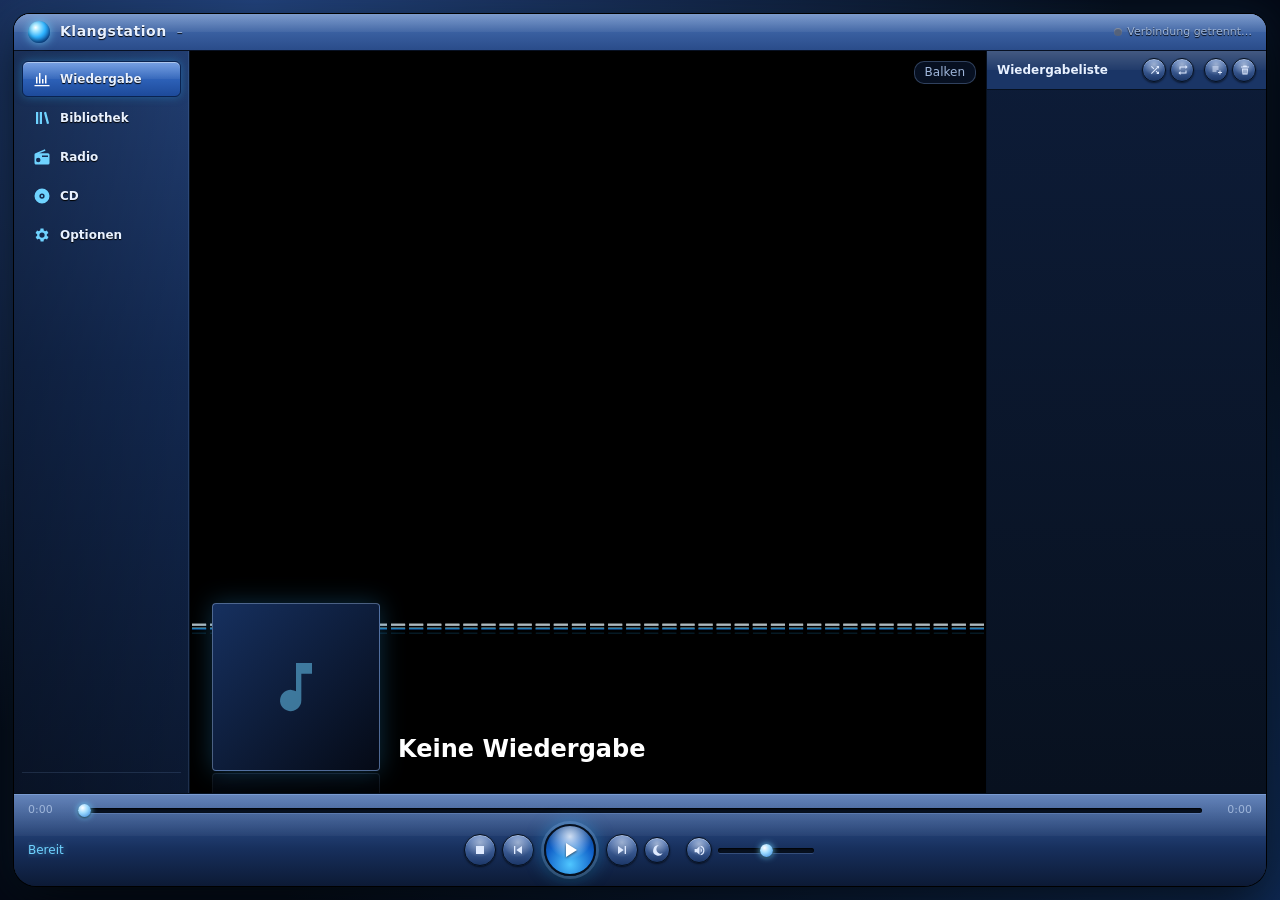
==== web/index.html @ b6ae02f6 "Hilfe als eigener Reiter unter Optionen Aufklappbare Themen zu allen Funktionen, Geraetename wird ei" ====
<!doctype html>
<html lang="de">
<head>
<meta charset="utf-8">
<meta name="viewport" content="width=device-width, initial-scale=1, viewport-fit=cover">
<meta name="theme-color" content="#0e1e3d">
<title>Klangstation</title>
<link rel="icon" href="img/icon.svg" type="image/svg+xml">
<link rel="manifest" href="manifest.json">
<link rel="apple-touch-icon" href="img/icon-180.png">
<meta name="apple-mobile-web-app-title" content="Klangstation">
<meta name="apple-mobile-web-app-capable" content="yes">
<meta name="mobile-web-app-capable" content="yes">
<meta name="apple-mobile-web-app-status-bar-style" content="black">
<link rel="stylesheet" href="css/style.css">
<link rel="stylesheet" href="css/theme-aero.css">
<link rel="stylesheet" href="css/theme-dunkel.css">
<link rel="stylesheet" href="css/theme-nacht.css">
<link rel="stylesheet" href="css/theme-winamp.css">
<link rel="stylesheet" href="css/theme-hifi.css">
<link rel="stylesheet" href="css/theme-aqua.css">
<link rel="stylesheet" href="css/theme-luna.css">
<script>try {
  let t = localStorage.getItem("ks-theme") || "classic";
  if (t === "auto") t = matchMedia("(prefers-color-scheme: dark)").matches ? "nacht" : "classic";
  document.documentElement.dataset.theme = t;
} catch (e) { /* privat */ }</script>
</head>
<body>
<svg width="0" height="0" style="position:absolute" aria-hidden="true">
  <defs>
    <symbol id="i-play" viewBox="0 0 24 24"><path d="M8 5v14l11-7z" fill="currentColor"/></symbol>
    <symbol id="i-pause" viewBox="0 0 24 24"><path d="M6 5h4v14H6zM14 5h4v14h-4z" fill="currentColor"/></symbol>
    <symbol id="i-stop" viewBox="0 0 24 24"><path d="M6 6h12v12H6z" fill="currentColor"/></symbol>
    <symbol id="i-prev" viewBox="0 0 24 24"><path d="M6 6h2v12H6zm3.5 6 8.5 6V6z" fill="currentColor"/></symbol>
    <symbol id="i-next" viewBox="0 0 24 24"><path d="M16 6h2v12h-2zM6 18l8.5-6L6 6z" fill="currentColor"/></symbol>
    <symbol id="i-shuffle" viewBox="0 0 24 24"><path d="M10.6 9.2 5.4 4 4 5.4l5.2 5.2zM14.5 4l2 2L4 18.6 5.4 20 18 7.5l2 2V4zm.3 9.4-1.4 1.4 3.1 3.1-2 2H20v-5.5l-2 2z" fill="currentColor"/></symbol>
    <symbol id="i-repeat" viewBox="0 0 24 24"><path d="M7 7h10v3l4-4-4-4v3H5v6h2zm10 10H7v-3l-4 4 4 4v-3h12v-6h-2z" fill="currentColor"/></symbol>
    <symbol id="i-vol" viewBox="0 0 24 24"><path d="M3 9v6h4l5 5V4L7 9zm13.5 3A4.5 4.5 0 0 0 14 8v8a4.5 4.5 0 0 0 2.5-4zM14 3.2v2.1a7 7 0 0 1 0 13.4v2.1a9 9 0 0 0 0-17.6z" fill="currentColor"/></symbol>
    <symbol id="i-mute" viewBox="0 0 24 24"><path d="M3 9v6h4l5 5V4L7 9zm18.4 6L19 12.6l2.4-2.4-1.4-1.4-2.4 2.4-2.4-2.4-1.4 1.4 2.4 2.4-2.4 2.4 1.4 1.4 2.4-2.4 2.4 2.4z" fill="currentColor"/></symbol>
    <symbol id="i-now" viewBox="0 0 24 24"><path d="M4 18h2V9H4zm4 0h2V4H8zm4 0h2v-6h-2zm4 0h2V7h-2zM2 20h20v1.5H2z" fill="currentColor"/></symbol>
    <symbol id="i-lib" viewBox="0 0 24 24"><path d="M4 4h3v16H4zm5 0h3v16H9zm5.5.6 2.9-.8 4.1 15.4-2.9.8z" fill="currentColor"/></symbol>
    <symbol id="i-radio" viewBox="0 0 24 24"><path d="M20 7H8.3l8.3-3.4-.7-1.8L3.3 7A2 2 0 0 0 2 9v11c0 1.1.9 2 2 2h16a2 2 0 0 0 2-2V9a2 2 0 0 0-2-2zM7 19a3 3 0 1 1 0-6 3 3 0 0 1 0 6zm13-7h-8v-2h8z" fill="currentColor"/></symbol>
    <symbol id="i-cd" viewBox="0 0 24 24"><path d="M12 2a10 10 0 1 0 0 20 10 10 0 0 0 0-20zm0 13.5a3.5 3.5 0 1 1 0-7 3.5 3.5 0 0 1 0 7zm0-5a1.5 1.5 0 1 0 0 3 1.5 1.5 0 0 0 0-3z" fill="currentColor"/></symbol>
    <symbol id="i-gear" viewBox="0 0 24 24"><path d="M19.4 13a7.6 7.6 0 0 0 0-2l2.1-1.6-2-3.5-2.5 1a7.4 7.4 0 0 0-1.7-1L15 3.3h-4l-.4 2.6a7.4 7.4 0 0 0-1.7 1l-2.5-1-2 3.5L6.6 11a7.6 7.6 0 0 0 0 2l-2.1 1.6 2 3.5 2.5-1c.5.4 1.1.7 1.7 1l.4 2.6h4l.4-2.6c.6-.3 1.2-.6 1.7-1l2.5 1 2-3.5zM13 15.5a3.5 3.5 0 1 1 0-7 3.5 3.5 0 0 1 0 7z" fill="currentColor" transform="translate(-1 0)"/></symbol>
    <symbol id="i-star" viewBox="0 0 24 24"><path d="m12 17.3 6.2 3.7-1.6-7 5.4-4.7-7.2-.6L12 2 9.2 8.7 2 9.3l5.4 4.7-1.6 7z" fill="currentColor"/></symbol>
    <symbol id="i-eject" viewBox="0 0 24 24"><path d="M5 17h14v2H5zm7-12-7 10h14z" fill="currentColor"/></symbol>
    <symbol id="i-plus" viewBox="0 0 24 24"><path d="M11 5h2v6h6v2h-6v6h-2v-6H5v-2h6z" fill="currentColor"/></symbol>
    <symbol id="i-x" viewBox="0 0 24 24"><path d="m6.4 5 5.6 5.6L17.6 5 19 6.4 13.4 12l5.6 5.6-1.4 1.4-5.6-5.6L6.4 19 5 17.6 10.6 12 5 6.4z" fill="currentColor"/></symbol>
    <symbol id="i-folder" viewBox="0 0 24 24"><path d="M10 4H4a2 2 0 0 0-2 2v12c0 1.1.9 2 2 2h16a2 2 0 0 0 2-2V8a2 2 0 0 0-2-2h-8z" fill="currentColor"/></symbol>
    <symbol id="i-usb" viewBox="0 0 24 24"><path d="M15 7v4h1v2h-3V5h2l-3-4-3 4h2v8H8v-2.1A2 2 0 1 0 6 11v2a2 2 0 0 0 2 2h3v3.1a2.5 2.5 0 1 0 2 0V15h3a2 2 0 0 0 2-2v-2h1V7z" fill="currentColor"/></symbol>
    <symbol id="i-bt" viewBox="0 0 24 24"><path d="M17.7 7.7 12 2h-1v7.6L6.4 5 5 6.4l5.6 5.6L5 17.6 6.4 19l4.6-4.6V22h1l5.7-5.7-4.3-4.3zM13 5.8l1.9 1.9L13 9.6zm1.9 10.5L13 18.2v-3.8z" fill="currentColor"/></symbol>
    <symbol id="i-list" viewBox="0 0 24 24"><path d="M3 5h12v2H3zm0 4h12v2H3zm0 4h8v2H3zm13 0v-2h2v2h3v2h-3v3h-2v-3h-3v-2z" fill="currentColor"/></symbol>
    <symbol id="i-net" viewBox="0 0 24 24"><path d="M4 4h16v8H4zm2 2v4h12V6zm5 8h2v3h4v2H7v-2h4z" fill="currentColor"/></symbol>
    <symbol id="i-rip" viewBox="0 0 24 24"><path d="M11 2h2v9.2l3.3-3.3 1.4 1.4L12 15 6.3 9.3l1.4-1.4 3.3 3.3zM4 17h16v5H4zm2 2v1h12v-1z" fill="currentColor"/></symbol>
    <symbol id="i-moon" viewBox="0 0 24 24"><path d="M14.5 2.5A9.5 9.5 0 1 0 21.5 17 7.6 7.6 0 0 1 14.5 2.5z" fill="currentColor"/></symbol>
    <symbol id="i-alarm" viewBox="0 0 24 24"><path d="M12 4a8.5 8.5 0 1 0 0 17 8.5 8.5 0 0 0 0-17zm0 15a6.5 6.5 0 1 1 0-13 6.5 6.5 0 0 1 0 13zm1-11h-2v5.4l3.8 2.3 1-1.6-2.8-1.7zM7.1 2.3 2.3 6.1 1 4.6 5.8.8zM22.9 4.6l-1.3 1.5-4.7-3.8L18.2.8z" fill="currentColor"/></symbol>
    <symbol id="i-save" viewBox="0 0 24 24"><path d="M3 5h12v2H3zm0 4h12v2H3zm0 4h8v2H3zm14 0h2v3h3v2h-3v3h-2v-3h-3v-2h3z" fill="currentColor"/></symbol>
    <symbol id="i-trash" viewBox="0 0 24 24"><path d="M9 3h6l1 2h4v2H4V5h4zM6 9h12l-1 12H7zm3 2v8h2v-8zm4 0v8h2v-8z" fill="currentColor"/></symbol>
    <symbol id="i-note" viewBox="0 0 24 24"><path d="M12 3v10.6A4 4 0 1 0 14 17V7h4V3z" fill="currentColor"/></symbol>
  </defs>
</svg>

<div class="wmp" id="app">
  <header class="titlebar">
    <div class="orb" aria-hidden="true"></div>
    <div class="titletext">
      <strong>Klangstation</strong>
      <span id="tb-device">–</span>
    </div>
    <div class="lamps" id="lamps" aria-label="Dienststatus"></div>
  </header>

  <div class="frame">
    <nav class="taskbar" id="taskbar">
      <a href="#now" data-view="now"><svg><use href="#i-now"/></svg><span>Wiedergabe</span></a>
      <a href="#library" data-view="library"><svg><use href="#i-lib"/></svg><span>Bibliothek</span></a>
      <a href="#radio" data-view="radio"><svg><use href="#i-radio"/></svg><span>Radio</span></a>
      <a href="#cd" data-view="cd"><svg><use href="#i-cd"/></svg><span>CD</span></a>
      <a href="#settings" data-view="settings"><svg><use href="#i-gear"/></svg><span>Optionen</span></a>
      <div class="taskbar-foot" id="tb-output"></div>
    </nav>

    <main class="content">
      <!-- ============ Wiedergabe ============ -->
      <section class="view" id="view-now">
        <div class="stage">
          <canvas id="vis"></canvas>
          <div class="stage-info">
            <div class="cover-wrap"><img id="np-art" alt="" hidden><div class="cover-fallback" id="np-fallback"><svg><use href="#i-note"/></svg></div></div>
            <div class="np-text">
              <div class="np-source" id="np-source"></div>
              <div class="np-title" id="np-title">Keine Wiedergabe</div>
              <div class="np-artist" id="np-artist"></div>
              <div class="np-album" id="np-album"></div>
              <div class="np-format" id="np-format"></div>
            </div>
          </div>
          <button class="vis-switch" id="vis-switch" title="Visualisierung wechseln">Balken</button>
        </div>
        <aside class="playlist-pane">
          <div class="pane-head">
            <span>Wiedergabeliste</span>
            <span class="pane-acts">
              <button class="tbtn small" id="b-shuffle" title="Zufällige Wiedergabe"><svg><use href="#i-shuffle"/></svg></button>
              <button class="tbtn small" id="b-repeat" title="Wiederholen"><svg><use href="#i-repeat"/></svg></button>
              <button class="tbtn small" id="q-save" title="Als Wiedergabeliste speichern"><svg><use href="#i-save"/></svg></button>
              <button class="tbtn small" id="q-clear" title="Liste leeren"><svg><use href="#i-trash"/></svg></button>
            </span>
          </div>
          <ol class="queue" id="queue"></ol>
        </aside>
      </section>

      <!-- ============ Bibliothek ============ -->
      <section class="view light" id="view-library" hidden>
        <div class="toolbar">
          <div class="seg" id="lib-tabs">
            <button data-tab="albums" class="on">Alben</button>
            <button data-tab="folders" title="Ordner und Laufwerke">Ordner</button>
            <button data-tab="playlists">Wiedergabelisten</button>
          </div>
          <input type="search" id="lib-search" placeholder="Bibliothek durchsuchen…" autocomplete="off">
          <button class="mini" id="lib-update" title="Bibliothek neu einlesen">Aktualisieren</button>
        </div>
        <div class="crumbs" id="lib-crumbs"></div>
        <div class="lib-body" id="lib-body"></div>
      </section>

      <!-- ============ Radio ============ -->
      <section class="view light" id="view-radio" hidden>
        <div class="toolbar">
          <div class="seg" id="radio-tabs">
            <button data-tab="favorites" class="on">Favoriten</button>
            <button data-tab="top">Beliebt</button>
            <button data-tab="genres">Genres</button>
          </div>
          <input type="search" id="radio-search" placeholder="Sender suchen…" autocomplete="off">
          <select id="radio-country" title="Land"><option value="">Alle Länder</option></select>
        </div>
        <div class="crumbs" id="radio-crumbs"></div>
        <div class="lib-body" id="radio-body"></div>
        <div class="credit">Senderdaten: <a href="https://www.radio-browser.info" target="_blank" rel="noopener">radio-browser.info</a></div>
      </section>

      <!-- ============ CD ============ -->
      <section class="view light" id="view-cd" hidden>
        <div class="cd-head">
          <div class="cd-art"><img id="cd-art" alt="" hidden><svg id="cd-art-fallback"><use href="#i-cd"/></svg></div>
          <div class="cd-meta">
            <h2 id="cd-title">Audio-CD</h2>
            <div id="cd-artist"></div>
            <div class="cd-status" id="cd-status"></div>
            <div class="cd-actions">
              <button class="btn primary" id="cd-play"><svg><use href="#i-play"/></svg>CD abspielen</button>
              <button class="btn" id="cd-eject"><svg><use href="#i-eject"/></svg>Auswerfen</button>
              <label class="check"><input type="checkbox" id="cd-autoplay"> Automatisch abspielen, wenn eine CD eingelegt wird</label>
            </div>
            <div class="cd-rip" id="cd-rip" hidden>
              <div class="rip-form" id="rip-form">
                <label>Als FLAC speichern auf <select id="rip-target"></select></label>
                <label class="check"><input type="checkbox" id="rip-eject"> Danach auswerfen</label>
                <button class="btn" id="rip-start"><svg><use href="#i-rip"/></svg>CD rippen</button>
              </div>
              <div class="rip-run" id="rip-run" hidden>
                <div class="scanbar"><i id="rip-bar"></i></div>
                <button class="btn" id="rip-cancel"><svg><use href="#i-x"/></svg>Abbrechen</button>
              </div>
              <small class="rip-note" id="rip-note"></small>
            </div>
          </div>
        </div>
        <div class="lib-body" id="cd-body"></div>
      </section>

      <!-- ============ Optionen ============ -->
      <section class="view light" id="view-settings" hidden>
        <div class="dialog">
          <div class="dlg-tabs" id="set-tabs">
            <button data-tab="out" class="on">Ausgabe</button>
            <button data-tab="svc">Dienste</button>
            <button data-tab="meta">CD &amp; Metadaten</button>
            <button data-tab="tv">Fernseher</button>
            <button data-tab="shares">Freigaben</button>
            <button data-tab="access">Zugang</button>
            <button data-tab="help">Hilfe</button>
            <button data-tab="about">Info</button>
          </div>
          <form class="dlg-body" id="settings-form" autocomplete="off">
            <fieldset data-pane="out">
              <legend>Audiogerät</legend>
              <p class="hint">Wähle, wo der Ton herauskommen soll. Alle Quellen (Bibliothek, Radio, CD, AirPlay, Spotify) verwenden dieses Gerät.</p>
              <div id="out-list" class="out-list"></div>
              <label class="check"><input type="checkbox" name="bitperfect"> Bit-perfekt (keine Umrechnung, Lautstärke nur am Verstärker)</label>
              <h4 class="subhead">Wiedergabe (Bibliothek, Radio, CD)</h4>
              <label class="field">Lautstärke angleichen
                <select name="loudness"><option value="off">Aus</option><option value="replaygain">Nach ReplayGain-Werten der Dateien</option><option value="dynamic">Dynamisch (auch ohne ReplayGain)</option></select>
              </label>
              <p class="hint">ReplayGain gleicht Alben und Titel ohne Klangveränderung an, wirkt aber nur bei Dateien, in denen die Werte stehen (z. B. von foobar2000, beets oder MusicBrainz Picard berechnet). „Dynamisch“ regelt laufend nach und hebt leise Stellen an.</p>
              <label class="field">Überblenden zwischen Titeln
                <select name="crossfade"><option value="0">Aus (lückenlos)</option><option value="2">2 Sekunden</option><option value="5">5 Sekunden</option><option value="10">10 Sekunden</option></select>
              </label>
              <p class="hint">Bei „Bit-perfekt“ ist beides aus.</p>
              <h4 class="subhead">Auf diesem Gerät</h4>
              <label class="field">Erscheinungsbild
                <select id="theme-select"><option value="auto">Automatisch (Klassisch, bei dunklem System Nacht)</option><option value="classic">Klassisch (Media Player der 2000er)</option><option value="aero">Frutiger Aero</option><option value="nacht">Nacht (dunkel, gedämpft)</option><option value="winamp">Winamp Classic</option><option value="aqua">Aqua (Mac OS X, gebürstetes Metall)</option><option value="hifi">Hi-Fi-Anlage (Holz, Bernstein, VU-Meter)</option><option value="luna">Luna (Windows XP)</option></select>
              </label>
              <label class="check"><input type="checkbox" id="lock-controls"> Titel und Tasten im Sperrbildschirm und Kontrollzentrum zeigen</label>
              <p class="hint">Gilt nur für diesen Browser. Das Handy zeigt die Steuerung nur, solange die Seite etwas abspielt – darum läuft eine stille Tonspur mit, solange Bibliothek, Radio oder CD spielen. Bei AirPlay und Bluetooth bleibt sie aus.</p>
            </fieldset>
            <fieldset data-pane="svc" hidden>
              <legend>Gerät &amp; Dienste</legend>
              <label class="field">Gerätename (für AirPlay, Spotify, UPnP und Bluetooth)<input name="device_name" maxlength="40" required></label>
              <label class="check"><input type="checkbox" name="airplay_enabled"> Apple AirPlay-Empfänger</label>
              <label class="check"><input type="checkbox" name="spotify_enabled"> Spotify Connect (Premium-Konto in der Spotify-App erforderlich)</label>
              <label class="field">Spotify-Qualität
                <select name="spotify_bitrate"><option value="96">Niedrig (96 kbit/s)</option><option value="160">Normal (160 kbit/s)</option><option value="320">Hoch (320 kbit/s)</option></select>
              </label>
              <label class="check"><input type="checkbox" name="upnp_enabled"> UPnP/DLNA-Empfänger (z. B. für BubbleUPnP, Hi-Fi Cast, Windows „Wiedergeben auf“)</label>
              <label class="check"><input type="checkbox" name="bluetooth_enabled"> Bluetooth-Empfänger</label>
              <div class="bt-box" id="bt-box"></div>
              <div id="svc-list" class="svc-list"></div>
            </fieldset>
            <fieldset data-pane="meta" hidden>
              <legend>CD &amp; Online-Metadaten</legend>
              <label class="check"><input type="checkbox" name="cd_autoplay"> Audio-CD beim Einlegen automatisch abspielen</label>
              <label class="check"><input type="checkbox" name="metadata_online"> Titel und Cover von MusicBrainz / Cover Art Archive laden</label>
              <label class="field">Kontakt für MusicBrainz (E-Mail oder URL, empfohlen)
                <input name="musicbrainz_contact" maxlength="200" placeholder="du@example.org">
              </label>
              <p class="hint">MusicBrainz bittet um einen Kontakt im User-Agent. Anfragen werden auf eine pro Sekunde begrenzt und dauerhaft zwischengespeichert.</p>
              <label class="field">Standardland für Radio
                <select name="radio_country" id="set-country"><option value="">Alle</option></select>
              </label>
            </fieldset>
            <fieldset data-pane="tv" hidden>
              <legend>„Läuft gerade“-Bildschirm</legend>
              <label class="check"><input type="checkbox" name="tv_enabled"> Am HDMI-Ausgang Cover, Titel und Fortschritt im Vollbild zeigen</label>
              <label class="field">Erscheinungsbild des Bildschirms
                <select name="tv_theme"><option value="classic">Klassisch (Media Player der 2000er)</option><option value="aero">Frutiger Aero</option><option value="nacht">Nacht (dunkel, gedämpft)</option><option value="winamp">Winamp Classic</option><option value="aqua">Aqua (Mac OS X, gebürstetes Metall)</option><option value="hifi">Hi-Fi-Anlage (Holz, Bernstein, VU-Meter)</option><option value="luna">Luna (Windows XP)</option></select>
              </label>
              <label class="check"><input type="checkbox" name="tv_lyrics"> Liedtexte mitlaufen lassen (aus einer .lrc-Datei neben dem Titel oder von LRCLIB, wenn Online-Metadaten an sind)</label>
              <label class="check"><input type="checkbox" name="tv_history"> Im Ruhezustand die zuletzt gehörten Cover zeigen</label>
              <label class="field">Wetter im Ruhezustand für (Ort, leer = aus)
                <input name="weather_place" maxlength="80" placeholder="z. B. Leipzig">
              </label>
              <p class="hint">Ohne Wiedergabe zeigt der Bildschirm Uhr, Datum, den nächsten Wecker und – wenn ein Ort eingetragen und Online-Metadaten an sind – das Wetter von <a href="https://open-meteo.com" target="_blank" rel="noopener">Open-Meteo</a>.</p>
              <p class="hint">Auch in jedem Browser erreichbar unter <a href="/tv" target="_blank" rel="noopener">/tv</a>, z. B. für ein Tablet an der Wand. Am Pi schließt Alt+F4 den Bildschirm.</p>
              <button type="button" class="btn" id="tv-show">Jetzt am HDMI-Ausgang anzeigen</button>
              <h4 class="subhead">HDMI-CEC</h4>
              <label class="check"><input type="checkbox" name="cec_enabled"> HDMI-CEC verwenden (Fernseher/AV-Receiver steuern, TV-Fernbedienung nutzen)</label>
              <label class="check"><input type="checkbox" name="cec_tv_on"> Beim Abspielen Fernseher einschalten und auf den Pi umschalten</label>
              <label class="check"><input type="checkbox" name="cec_pause_on_tv_off"> Wiedergabe pausieren, wenn der Fernseher ausgeschaltet wird</label>
              <label class="field">Fernseher ausschalten nach Stille
                <select name="cec_standby_minutes"><option value="0">Nie</option><option value="5">5 Minuten</option><option value="10">10 Minuten</option><option value="30">30 Minuten</option><option value="60">60 Minuten</option></select>
              </label>
              <p class="hint">Ausgeschaltet wird nur ein Fernseher, den Klangstation selbst eingeschaltet hat.</p>
              <p class="cec-status" id="cec-status"></p>
            </fieldset>
            <fieldset data-pane="shares" hidden>
              <legend>Netzwerkfreigaben</legend>
              <p class="hint">Musik von einem NAS oder PC im Netzwerk (Windows-Freigabe/SMB oder NFS). Sie erscheint danach in der Bibliothek unter „Ordner“.</p>
              <div id="share-list" class="share-list"></div>
              <div class="share-form" id="share-form">
                <label class="field">Name<input data-f="name" maxlength="40" placeholder="NAS Musik"></label>
                <label class="field">Art
                  <select data-f="type"><option value="smb">Windows-Freigabe / SMB</option><option value="nfs">NFS</option></select>
                </label>
                <label class="field">Server<input data-f="host" placeholder="nas.local oder 192.168.1.10"></label>
                <label class="field">Freigabe / Pfad<input data-f="path" placeholder="Musik"></label>
                <label class="field smb-only">Benutzer (leer = Gast)<input data-f="user" autocomplete="off"></label>
                <label class="field smb-only">Passwort<input data-f="password" type="password" autocomplete="new-password"></label>
                <button type="button" class="btn primary" id="share-add">Freigabe einbinden</button>
              </div>
            </fieldset>
            <fieldset data-pane="access" hidden>
              <legend>Zugangsschutz</legend>
              <p id="auth-state" class="auth-state"></p>
              <label class="field">Schützen
                <select id="auth-scope">
                  <option value="settings">Nur Optionen, Bluetooth-Kopplung und Freigaben</option>
                  <option value="all">Die gesamte Oberfläche</option>
                </select>
              </label>
              <label class="field">Neues Passwort (mind. 6 Zeichen)<input type="password" id="auth-pw" autocomplete="new-password"></label>
              <label class="field">Passwort wiederholen<input type="password" id="auth-pw2" autocomplete="new-password"></label>
              <div class="auth-buttons">
                <button type="button" class="btn primary" id="auth-set">Passwort speichern</button>
                <button type="button" class="btn" id="auth-remove">Schutz entfernen</button>
                <button type="button" class="btn" id="auth-logout">Abmelden</button>
              </div>
              <p class="hint">Die Verbindung ist unverschlüsseltes HTTP. Das Passwort schützt vor Mitbewohnern und Gästen im WLAN, nicht vor jemandem, der den Netzwerkverkehr mitschneidet. Vergessen? Am Pi: <code>sudo /opt/klangstation/system/ks-reset-password</code></p>
            </fieldset>
            <fieldset data-pane="help" class="help" hidden>
              <legend>Hilfe</legend>
              <p class="hint">Tippe auf ein Thema, um es aufzuklappen.</p>
              <details>
                <summary>Erste Schritte</summary>
                <ul>
                  <li>Klangstation spielt die Musik auf dem Gerät, an dem die Lautsprecher hängen, nicht im Handy oder PC. Handy und PC sind nur die Fernbedienung, beliebig viele gleichzeitig.</li>
                  <li>Unter <b>Optionen › Ausgabe</b> wählst du, wo der Ton herauskommt (Klinke, HDMI, USB-DAC …).</li>
                  <li>Musik kommt aus der <b>Bibliothek</b> (USB-Sticks, Netzwerkfreigaben, gerippte CDs), aus dem <b>Radio</b>, von einer <b>CD</b> oder vom Handy über AirPlay, Spotify, UPnP oder Bluetooth.</li>
                  <li>Die Lämpchen oben rechts zeigen, welche Dienste laufen; das leuchtende spielt gerade.</li>
                </ul>
              </details>
              <details>
                <summary>Wiedergabe und Wiedergabeliste</summary>
                <ul>
                  <li><b>Wiedergabe</b> zeigt Cover, Titel und die aktuelle Wiedergabeliste. Ein Tipp auf einen Eintrag spielt ihn, das ✕ entfernt ihn.</li>
                  <li>Die Knöpfe über der Liste: <b>Zufall</b>, <b>Wiederholen</b>, <b>Speichern</b> (als eigene Wiedergabeliste, findest du in der Bibliothek) und <b>Leeren</b>.</li>
                  <li>Unten: Zurück, Wiedergabe/Pause, Weiter, Mond (Schlummer-Timer und Wecker) und die Lautstärke. Über den Balken darüber spulst du.</li>
                  <li>Am Desktop schaltet der Knopf oben rechts im Bild die Visualisierung um. Sie ist nur Stimmung, keine echte Analyse – der Ton läuft ja auf dem Gerät.</li>
                  <li>AirPlay und Spotify steuerst du in der App auf dem Handy, dort auch die Lautstärke. Bei Bluetooth gehen Pause und Weiter auch hier.</li>
                </ul>
              </details>
              <details>
                <summary>Bibliothek</summary>
                <ul>
                  <li><b>Alben</b> zeigt alles nach Cover, <b>Ordner</b> die Laufwerke und Freigaben so, wie sie gespeichert sind, <b>Wiedergabelisten</b> deine gespeicherten Listen.</li>
                  <li>Neben jedem Titel: ▶ spielt ab hier, <b>+</b> hängt an die laufende Liste an, das Listen-Symbol legt ihn in eine gespeicherte Wiedergabeliste.</li>
                  <li>Die Suche findet Titel, Interpreten und Alben.</li>
                  <li>USB-Sticks und -Platten werden beim Einstecken automatisch eingelesen (nur lesend). „Aktualisieren“ liest alles neu ein, falls etwas fehlt.</li>
                </ul>
              </details>
              <details>
                <summary>Radio</summary>
                <ul>
                  <li><b>Beliebt</b> und <b>Genres</b> listen Sender aus radio-browser.info, die Suche findet Sender nach Namen, das Feld daneben grenzt auf ein Land ein.</li>
                  <li>Der Stern macht einen Sender zum <b>Favoriten</b>. Favoriten funktionieren auch, wenn der Senderdienst gestört ist, und dienen als Wecker-Sender.</li>
                  <li>Bricht das Internet weg, verbindet Klangstation von selbst neu, sobald es zurück ist.</li>
                </ul>
              </details>
              <details>
                <summary>CD abspielen und rippen</summary>
                <ul>
                  <li>Lege die CD ins Laufwerk. Titel und Cover kommen von MusicBrainz (wenn Online-Metadaten an sind). Ist MusicBrainz gerade nicht erreichbar, fragt Klangstation immer wieder nach, solange die CD drin ist.</li>
                  <li><b>CD abspielen</b> startet beim ersten Titel, ein Tipp auf einen Titel spielt ab dort. Auf Wunsch spielt jede CD beim Einlegen von selbst.</li>
                  <li><b>Rippen</b> speichert die CD verlustfrei als FLAC mit Titeln und Cover, im internen Speicher oder auf einem USB-Stick. Danach steht sie in der Bibliothek. Ist der Stick voll oder abgezogen, landet das Album im internen Speicher.</li>
                  <li>„Abbrechen“ verwirft das angefangene Album. Private Kopien eigener CDs sind erlaubt, solange kein Kopierschutz umgangen wird.</li>
                </ul>
              </details>
              <details>
                <summary>Vom Handy streamen: AirPlay, Spotify, UPnP, Bluetooth</summary>
                <ul>
                  <li><b>AirPlay</b> (iPhone, iPad, Mac): im Kontrollzentrum oder in der App auf das AirPlay-Symbol tippen und <span class="help-name">Klangstation</span> wählen.</li>
                  <li><b>Spotify</b> (Premium): in der Spotify-App unten auf das Gerätesymbol tippen und <span class="help-name">Klangstation</span> wählen. Keine Anmeldung hier nötig.</li>
                  <li><b>UPnP/DLNA</b>: in Apps wie BubbleUPnP, mconnect oder Hi-Fi Cast bzw. unter Windows mit „Wiedergeben auf“ das Gerät als Ziel wählen.</li>
                  <li><b>Bluetooth</b>: unter <b>Optionen › Dienste</b> „Neues Gerät koppeln“ drücken, dann innerhalb von zwei Minuten am Handy in den Bluetooth-Einstellungen <span class="help-name">Klangstation</span> wählen. Danach verbindet sich das Handy einfach wieder.</li>
                  <li>Wer zuletzt Play drückt, übernimmt – die vorherige Quelle hält an. Ein bloß verbundenes, pausiertes Handy unterbricht nichts.</li>
                  <li>Den Namen, unter dem Klangstation überall erscheint, änderst du unter <b>Optionen › Dienste</b>; dort lassen sich die Dienste auch einzeln abschalten.</li>
                </ul>
              </details>
              <details>
                <summary>Schlummer-Timer und Wecker</summary>
                <ul>
                  <li>Der <b>Mond</b> in der Leiste unten öffnet beides.</li>
                  <li><b>Schlummer-Timer</b>: 15 bis 90 Minuten oder bis zum Ende des Titels. Die letzten 30 Sekunden werden leiser, dann hält die Musik an. Die Restzeit steht unten und auf dem Fernseher.</li>
                  <li><b>Wecker</b>: Uhrzeit, Wochentage (keine = nur einmal), was spielen soll (Radio-Favorit, Wiedergabeliste oder Bibliothek im Zufall) und wie laut. Er beginnt leise und wird über zwei Minuten lauter; drehst du an der Lautstärke, hört er damit auf.</li>
                  <li>Spielt der Sender nicht, kommt Musik aus der Bibliothek. Läuft schon Musik, bleibt der Wecker still. „Test“ löst ihn sofort aus.</li>
                </ul>
              </details>
              <details>
                <summary>Fernseher: „Läuft gerade“</summary>
                <ul>
                  <li>Am HDMI-Ausgang zeigt Klangstation Cover, Titel und Fortschritt im Vollbild, auf Wunsch mit mitlaufendem Liedtext. Ohne Musik erscheinen Uhr, Datum, nächster Wecker, Wetter und die zuletzt gehörten Cover.</li>
                  <li>Einstellungen und eigenes Erscheinungsbild dafür unter <b>Optionen › Fernseher</b>. Dieselbe Anzeige gibt es in jedem Browser unter <a href="/tv" target="_blank" rel="noopener">/tv</a>, etwa für ein Tablet an der Wand.</li>
                  <li><b>HDMI-CEC</b>: Klangstation schaltet den Fernseher beim Abspielen ein, die TV-Fernbedienung steuert die Wiedergabe, und nach einer Weile Stille geht er wieder aus. Am Fernseher muss CEC eingeschaltet sein (Samsung „Anynet+“, LG „SimpLink“, Sony „Bravia Sync“, Philips „EasyLink“).</li>
                </ul>
              </details>
              <details>
                <summary>Klang: Ausgabe, Lautstärke angleichen, Überblenden</summary>
                <ul>
                  <li><b>Ausgabe</b>: Hinter HDMI-Ausgängen steht, ob dort ein Gerät hängt. Ohne Auswahl nimmt Klangstation zuerst einen USB-DAC, dann HDMI mit Fernseher, dann die Klinke. Beim Wechsel spielt die Musik nach wenigen Sekunden weiter.</li>
                  <li><b>Bit-perfekt</b> gibt die Dateien unverändert an den DAC weiter; die Lautstärke regelst du dann am Verstärker.</li>
                  <li><b>Lautstärke angleichen</b>: „ReplayGain“ nutzt in den Dateien gespeicherte Werte und verändert den Klang nicht; „Dynamisch“ regelt laufend nach, auch ohne diese Werte.</li>
                  <li><b>Überblenden</b> lässt Titel 2 bis 10 Sekunden ineinander laufen; „Aus“ spielt lückenlos.</li>
                </ul>
              </details>
              <details>
                <summary>Handy: als App und im Sperrbildschirm</summary>
                <ul>
                  <li><b>Als App</b>: in Safari „Teilen › Zum Home-Bildschirm“, in Chrome „Zum Startbildschirm hinzufügen“. Klangstation öffnet sich dann ohne Browserleisten.</li>
                  <li><b>Sperrbildschirm</b>: unter <b>Optionen › Ausgabe › Auf diesem Gerät</b> einschalten. Dann siehst du Titel, Cover und Tasten im Sperrbildschirm, solange Bibliothek, Radio oder CD spielen.</li>
                  <li>Das <b>Erscheinungsbild</b> stellst du dort ebenfalls ein, für jedes Handy und jeden PC getrennt. „Automatisch“ wird dunkel, wenn das Handy dunkel eingestellt ist.</li>
                </ul>
              </details>
              <details>
                <summary>Netzwerkfreigaben (NAS, PC)</summary>
                <ul>
                  <li>Unter <b>Optionen › Freigaben</b> Server (Name oder IP-Adresse), Freigabe und bei Bedarf Benutzer und Passwort eintragen. Bei Synology und Windows ist das „SMB“.</li>
                  <li>Klangstation hängt die Freigabe nur lesend ein und liest sie ein; der Fortschritt steht als Balken in der Liste. Danach findest du sie in der Bibliothek unter „Ordner“.</li>
                  <li>Ist der Server kurz weg, hält die Musik an und spielt danach an derselben Stelle weiter.</li>
                </ul>
              </details>
              <details>
                <summary>Zugangsschutz</summary>
                <ul>
                  <li>Unter <b>Optionen › Zugang</b> legst du ein Passwort fest – nur für die Optionen oder für die ganze Oberfläche.</li>
                  <li>Der Fernseher am Gerät selbst braucht nie ein Passwort.</li>
                  <li>Passwort vergessen? Am Gerät <code>sudo /opt/klangstation/system/ks-reset-password</code> ausführen.</li>
                </ul>
              </details>
              <details>
                <summary>Wenn etwas nicht klappt</summary>
                <ul>
                  <li><b>Kein Ton</b>: unter <b>Optionen › Ausgabe</b> den richtigen Ausgang wählen und die Lautstärke prüfen. HDMI-Monitore am Raspberry Pi müssen beim Einschalten schon angeschlossen sein.</li>
                  <li><b>Gerät taucht am Handy nicht auf</b> (AirPlay, Spotify): Handy und Klangstation müssen im selben WLAN sein; unter <b>Optionen › Dienste</b> prüfen, ob der Dienst läuft.</li>
                  <li><b>Radio-Suche geht nicht</b>: Der Senderdienst ist manchmal gestört. Favoriten spielen trotzdem.</li>
                  <li><b>CD wird nicht erkannt oder lässt sich nicht auswerfen</b>: Manche USB-Laufwerke brauchen mehr Strom (Y-Kabel oder Hub mit Netzteil).</li>
                  <li><b>Freigabe lässt sich nicht einbinden</b>: Die Meldung in der Liste nennt den Grund (Server weg, Zugangsdaten falsch, Freigabe unbekannt).</li>
                  <li>Weitere Hinweise stehen in der README des Projekts.</li>
                </ul>
              </details>
            </fieldset>
            <fieldset data-pane="about" hidden>
              <legend>Über Klangstation</legend>
              <p id="about-text"></p>
            </fieldset>
            <div class="dlg-buttons">
              <span class="save-msg" id="save-msg"></span>
              <button type="submit" class="btn primary">Übernehmen</button>
            </div>
          </form>
        </div>
      </section>
    </main>
  </div>

  <footer class="transport">
    <div class="seekrow">
      <span class="time" id="t-elapsed">0:00</span>
      <input type="range" id="seek" min="0" max="1000" value="0" aria-label="Position">
      <span class="time" id="t-total">0:00</span>
    </div>
    <div class="controls">
      <div class="mini-now" id="mini-now">
        <span class="ticker"><span id="mini-text">Bereit</span></span>
      </div>
      <div class="buttons">
        <button class="tbtn" id="b-stop" title="Stopp"><svg><use href="#i-stop"/></svg></button>
        <button class="tbtn" id="b-prev" title="Zurück"><svg><use href="#i-prev"/></svg></button>
        <button class="playorb" id="b-play" title="Wiedergabe"><svg><use href="#i-play" id="play-icon"/></svg></button>
        <button class="tbtn" id="b-next" title="Weiter"><svg><use href="#i-next"/></svg></button>
        <button class="tbtn small" id="b-timer" title="Schlummer-Timer &amp; Wecker"><svg><use href="#i-moon"/></svg></button>
        <div class="volume">
          <button class="tbtn small" id="b-mute" title="Stumm"><svg><use href="#i-vol" id="vol-icon"/></svg></button>
          <input type="range" id="vol" min="0" max="100" value="50" aria-label="Lautstärke">
        </div>
      </div>
      <div class="status-right" id="status-right"></div>
    </div>
  </footer>
</div>
<div class="toast" id="toast" role="status" hidden></div>

<div class="modal" id="login" hidden>
  <form class="modal-box" id="login-form">
    <div class="modal-title"><span class="orb"></span>Klangstation – Anmeldung</div>
    <div class="modal-body">
      <p id="login-msg">Bitte gib das Passwort ein.</p>
      <input type="password" id="login-pw" autocomplete="current-password" required>
      <p class="login-err" id="login-err"></p>
    </div>
    <div class="dlg-buttons">
      <button type="button" class="btn" id="login-cancel">Abbrechen</button>
      <button type="submit" class="btn primary">Anmelden</button>
    </div>
  </form>
</div>

<div class="modal" id="pl-pick" hidden>
  <div class="modal-box">
    <div class="modal-title"><span class="orb"></span>Zur Wiedergabeliste hinzufügen</div>
    <div class="modal-body">
      <div class="pl-pick-list" id="pl-pick-list"></div>
      <label class="field">Oder neue Liste<input id="pl-pick-new" maxlength="80" placeholder="Name der neuen Liste"></label>
    </div>
    <div class="dlg-buttons">
      <button type="button" class="btn" id="pl-pick-cancel">Abbrechen</button>
      <button type="button" class="btn primary" id="pl-pick-create">Neue Liste anlegen</button>
    </div>
  </div>
</div>
<div class="modal" id="timer-modal" hidden>
  <div class="modal-box wide">
    <div class="modal-title"><span class="orb"></span>Schlummer-Timer &amp; Wecker</div>
    <div class="modal-body">
      <h4 class="subhead first">Schlummer-Timer</h4>
      <div class="seg sleep-seg" id="sleep-seg">
        <button type="button" data-min="0">Aus</button>
        <button type="button" data-min="15">15</button>
        <button type="button" data-min="30">30</button>
        <button type="button" data-min="45">45</button>
        <button type="button" data-min="60">60</button>
        <button type="button" data-min="90">90 min</button>
        <button type="button" data-min="track">Titelende</button>
      </div>
      <p class="hint" id="sleep-state"></p>
      <h4 class="subhead">Wecker</h4>
      <div class="alarm-list" id="alarm-list"></div>
      <form class="alarm-form" id="alarm-form" autocomplete="off">
        <label class="field">Uhrzeit<input type="time" id="al-time" value="07:00" required></label>
        <label class="field">Spielen<select id="al-target"></select></label>
        <div class="field">Tage <small class="hint">(keiner = einmalig)</small>
          <div class="days" id="al-days"></div>
        </div>
        <label class="field">Ausschalten nach
          <select id="al-stop"><option value="0">Nie</option><option value="15">15 Minuten</option><option value="30">30 Minuten</option><option value="60" selected>1 Stunde</option><option value="120">2 Stunden</option></select>
        </label>
        <label class="field vol-field">Lautstärke <b id="al-vol-v">30 %</b><input type="range" id="al-vol" min="5" max="100" value="30"></label>
        <div class="alarm-buttons">
          <button type="submit" class="btn primary" id="al-save">Wecker anlegen</button>
          <button type="button" class="btn" id="al-cancel" hidden>Abbrechen</button>
        </div>
      </form>
      <p class="hint">Der Wecker wird langsam lauter. Läuft zur Weckzeit schon Musik, bleibt sie ungestört. Spielt der Sender nicht, kommt Musik aus der Bibliothek.</p>
    </div>
    <div class="dlg-buttons"><button type="button" class="btn" id="timer-close">Schließen</button></div>
  </div>
</div>
<script src="js/app.js"></script>
</body>
</html>
---- web/css/style.css ----
/* Klangstation – angelehnt an Media-Player-Skins der frühen 2000er:
   dunkles Chrom mit Glanzkanten, blaue Leuchtakzente, helle Listen mit Verlaufsköpfen. */
:root {
  --chrome-hi: #4a74b8;
  --chrome-top: #2a4c8a;
  --chrome-mid: #16305f;
  --chrome-low: #0b1830;
  --edge: #8fb3ea;
  --glow: #6fd3ff;
  --glow-strong: #2fb4ff;
  --ink: #e8f1ff;
  --ink-dim: #9fb6da;
  --list-bg: #ffffff;
  --list-alt: #eef3fb;
  --list-ink: #1b2a44;
  --list-dim: #5a6b86;
  --list-sel: #c9dcf7;
  --list-line: #c8d4e6;
  --head-top: #f6f9ff;
  --head-low: #cfdcf0;
  --accent: #2463c7;
  --ok: #3ddc68;
  --warn: #ffb02e;
  --off: #55627a;
  --radius: 10px;
  --font: Tahoma, Verdana, "Segoe UI", "DejaVu Sans", sans-serif;
  color-scheme: dark;
}

* { box-sizing: border-box; }
html, body { height: 100%; margin: 0; }
body {
  font: 12px/1.4 var(--font);
  color: var(--ink);
  background:
    radial-gradient(ellipse at 20% 0%, #23407a 0%, transparent 60%),
    radial-gradient(ellipse at 100% 100%, #102a55 0%, transparent 55%),
    #050a16;
  padding: 14px;
  overflow: hidden;
}
button, input, select { font: inherit; }
svg { width: 1em; height: 1em; }
[hidden] { display: none !important; }

/* ---------------------------------------------------------- Fenster */
.wmp {
  height: 100%;
  display: grid;
  grid-template-rows: auto 1fr auto;
  border-radius: 16px 16px 22px 22px;
  background: linear-gradient(180deg, var(--chrome-top), var(--chrome-mid) 40%, var(--chrome-low));
  box-shadow: 0 0 0 1px #000, inset 0 1px 0 rgba(255,255,255,.35), 0 18px 50px rgba(0,0,0,.7), 0 0 40px rgba(47,180,255,.12);
  overflow: hidden;
  max-width: 1400px;
  margin: 0 auto;
}

.titlebar {
  display: flex; align-items: center; gap: 10px;
  padding: 7px 14px;
  background: linear-gradient(180deg, rgba(255,255,255,.28), rgba(255,255,255,.05) 50%, transparent 51%), linear-gradient(180deg, var(--chrome-hi), var(--chrome-top));
  border-bottom: 1px solid #071022;
  text-shadow: 0 1px 1px #000;
}
.orb {
  width: 22px; height: 22px; border-radius: 50%; flex: none;
  background: radial-gradient(circle at 35% 30%, #fff 0, #bdf0ff 12%, #2fb4ff 45%, #0b4fa8 80%, #062a5c 100%);
  box-shadow: 0 0 10px rgba(111,211,255,.8), inset 0 -2px 4px rgba(0,0,0,.4);
}
.titletext { display: flex; align-items: baseline; gap: 10px; min-width: 0; }
.titletext strong { font-size: 14px; letter-spacing: .5px; }
.titletext span { color: var(--ink-dim); white-space: nowrap; overflow: hidden; text-overflow: ellipsis; }
.lamps { margin-left: auto; display: flex; gap: 10px; flex-wrap: wrap; justify-content: flex-end; }
.lamp { display: inline-flex; align-items: center; gap: 5px; color: var(--ink-dim); font-size: 11px; }
.lamp::before {
  content: ""; width: 8px; height: 8px; border-radius: 50%; background: var(--off);
  box-shadow: inset 0 1px 1px rgba(255,255,255,.3);
}
.lamp.on::before { background: var(--ok); box-shadow: 0 0 6px var(--ok); }
.lamp.active { color: var(--ink); }
.lamp.active::before { background: var(--glow); box-shadow: 0 0 8px var(--glow); }

.frame { display: grid; grid-template-columns: 176px 1fr; min-height: 0; }

/* ---------------------------------------------------------- Taskleiste */
.taskbar {
  display: flex; flex-direction: column; gap: 3px;
  padding: 10px 8px;
  background: linear-gradient(90deg, rgba(0,0,0,.35), rgba(0,0,0,.15));
  border-right: 1px solid #06101f;
  box-shadow: inset -1px 0 0 rgba(143,179,234,.15);
}
.taskbar a {
  display: flex; align-items: center; gap: 9px;
  padding: 8px 10px; border-radius: 6px;
  color: var(--ink); text-decoration: none; font-weight: bold;
  border: 1px solid transparent;
  text-shadow: 0 1px 1px #000;
}
.taskbar a svg { width: 18px; height: 18px; color: var(--glow); flex: none; }
.taskbar a:hover { background: rgba(111,211,255,.1); border-color: rgba(143,179,234,.3); }
.taskbar a.on {
  background: linear-gradient(180deg, rgba(255,255,255,.3), rgba(255,255,255,.05) 50%, transparent 51%), linear-gradient(180deg, #3d78d6, #1d4a9a);
  border-color: #0a2350;
  box-shadow: inset 0 1px 0 rgba(255,255,255,.4), 0 0 10px rgba(47,180,255,.35);
}
.taskbar a.on svg { color: #fff; }
.taskbar-foot { margin-top: auto; font-size: 11px; color: var(--ink-dim); padding: 8px 4px 2px; border-top: 1px solid rgba(143,179,234,.15); }

.content { position: relative; min-height: 0; min-width: 0; }
.view { position: absolute; inset: 0; display: flex; flex-direction: column; min-height: 0; overflow: hidden; }
.view.light { background: var(--list-bg); color: var(--list-ink); color-scheme: light; }

/* ---------------------------------------------------------- Wiedergabe */
#view-now { flex-direction: row; background: #000; }
.stage { position: relative; flex: 1; min-width: 0; overflow: hidden; }
#vis { position: absolute; inset: 0; width: 100%; height: 100%; display: block; }
.stage-info {
  position: absolute; left: 0; right: 0; bottom: 0;
  display: flex; align-items: flex-end; gap: 18px;
  padding: 22px;
  background: linear-gradient(180deg, transparent, rgba(0,0,0,.75) 60%);
}
.cover-wrap {
  width: 168px; height: 168px; flex: none; position: relative;
  -webkit-box-reflect: below 2px linear-gradient(transparent 70%, rgba(255,255,255,.25));
}
.cover-wrap img, .cover-fallback {
  width: 100%; height: 100%; object-fit: cover; border-radius: 4px;
  border: 1px solid rgba(143,179,234,.5);
  box-shadow: 0 0 24px rgba(47,180,255,.25);
}
.cover-fallback { display: grid; place-items: center; background: linear-gradient(135deg, #16305f, #050a16); }
.cover-fallback svg { width: 64px; height: 64px; color: rgba(111,211,255,.5); }
.np-text { min-width: 0; text-shadow: 0 1px 3px #000; }
.np-source {
  display: inline-block; margin-bottom: 6px; padding: 1px 8px; border-radius: 9px;
  font-size: 10px; font-weight: bold; letter-spacing: .6px; text-transform: uppercase;
  color: #001b2c; background: linear-gradient(180deg, #c6f1ff, var(--glow));
}
.np-source:empty { display: none; }
.np-title { font-size: 24px; font-weight: bold; color: #fff; overflow: hidden; text-overflow: ellipsis; white-space: nowrap; }
.np-artist { font-size: 16px; color: var(--glow); }
.np-album { font-size: 13px; color: var(--ink-dim); }
.np-format { font-size: 11px; color: #6c86ad; margin-top: 4px; }
.vis-switch {
  position: absolute; top: 10px; right: 10px;
  background: rgba(10,24,48,.7); color: var(--ink-dim);
  border: 1px solid rgba(143,179,234,.3); border-radius: 10px; padding: 2px 10px; cursor: pointer;
}
.vis-switch:hover { color: #fff; border-color: var(--glow); }

.playlist-pane {
  width: 280px; flex: none; display: flex; flex-direction: column; min-height: 0;
  background: linear-gradient(180deg, #0d1c38, #08111f);
  border-left: 1px solid #06101f;
}
.pane-head {
  display: flex; align-items: center; justify-content: space-between;
  padding: 7px 10px; font-weight: bold;
  background: linear-gradient(180deg, rgba(255,255,255,.18), rgba(255,255,255,.03) 50%, transparent 51%), #1a3566;
  border-bottom: 1px solid #06101f;
}
.queue { list-style: none; margin: 0; padding: 0; overflow-y: auto; flex: 1; counter-reset: q; }
.queue li {
  display: grid; grid-template-columns: 22px 1fr auto auto; gap: 6px; align-items: center;
  padding: 5px 8px; cursor: pointer; color: var(--ink-dim);
  border-bottom: 1px solid rgba(143,179,234,.07);
}
.queue li::before { counter-increment: q; content: counter(q); font-size: 10px; color: #4f6890; text-align: right; }
.queue li:hover { background: rgba(111,211,255,.08); color: var(--ink); }
.queue li.cur { color: #fff; background: linear-gradient(90deg, rgba(47,180,255,.35), rgba(47,180,255,.05)); }
.queue li.cur::before { content: "▶"; color: var(--glow); }
.queue .q-t { overflow: hidden; text-overflow: ellipsis; white-space: nowrap; }
.queue .q-t small { display: block; color: #6c86ad; overflow: hidden; text-overflow: ellipsis; }
.queue .q-d { font-size: 11px; color: #6c86ad; }
.queue .q-x { background: none; border: 0; color: #4f6890; cursor: pointer; padding: 2px; visibility: hidden; }
.queue li:hover .q-x { visibility: visible; }
.queue .q-x:hover { color: #ff7a7a; }
.queue-empty { padding: 20px; color: #4f6890; text-align: center; }

/* ---------------------------------------------------------- Helle Listenansichten */
.toolbar {
  display: flex; align-items: center; gap: 8px; flex-wrap: wrap;
  padding: 8px 10px;
  background: linear-gradient(180deg, var(--head-top), var(--head-low));
  border-bottom: 1px solid #9fb3d3;
}
.toolbar input[type=search] {
  flex: 1; min-width: 140px; padding: 4px 8px;
  border: 1px solid #7f9db9; border-radius: 3px; background: #fff; color: var(--list-ink);
  box-shadow: inset 0 1px 2px rgba(0,0,0,.12);
}
.toolbar select { padding: 3px 4px; border: 1px solid #7f9db9; border-radius: 3px; background: #fff; color: var(--list-ink); max-width: 200px; }
.seg { display: inline-flex; border: 1px solid #6f8db8; border-radius: 4px; overflow: hidden; }
.seg button {
  border: 0; padding: 4px 12px; cursor: pointer; color: var(--list-ink);
  background: linear-gradient(180deg, #fff, #dde7f5);
  border-right: 1px solid #a9bcd9;
}
.seg button:last-child { border-right: 0; }
.seg button.on { color: #fff; background: linear-gradient(180deg, #5d93e3, #2a5fb5); text-shadow: 0 1px 0 rgba(0,0,0,.3); }

.mini, .btn {
  display: inline-flex; align-items: center; gap: 6px;
  padding: 4px 10px; border-radius: 3px; cursor: pointer;
  color: var(--list-ink); border: 1px solid #6f8db8;
  background: linear-gradient(180deg, #fff, #d8e3f3);
}
.mini:hover, .btn:hover { border-color: var(--accent); background: linear-gradient(180deg, #fff, #c4d8f5); }
.pane-acts { display: flex; align-items: center; gap: 4px; }
.pane-head .tbtn.small { width: 24px; height: 24px; }
.pane-head .tbtn.small svg { width: 12px; height: 12px; }
.pane-head #b-repeat { margin-right: 6px; }
.pane-head .mini { padding: 1px 8px; font-size: 11px; color: var(--ink); background: rgba(255,255,255,.08); border-color: rgba(143,179,234,.35); }
.btn.primary { color: #fff; border-color: #123f8a; background: linear-gradient(180deg, #6aa1ec, #2a5fb5); text-shadow: 0 1px 0 rgba(0,0,0,.3); }
.btn.primary:hover { background: linear-gradient(180deg, #7db0f5, #3470cc); }
.btn svg { width: 14px; height: 14px; }
.btn:disabled { opacity: .5; cursor: default; }

.crumbs { padding: 5px 12px; color: var(--list-dim); border-bottom: 1px solid var(--list-line); background: #f7f9fd; }
.crumbs:empty { display: none; }
.crumbs a { color: var(--accent); cursor: pointer; text-decoration: none; }
.crumbs a:hover { text-decoration: underline; }
.lib-body { flex: 1; overflow: auto; min-height: 0; }
.credit { padding: 4px 12px; font-size: 10px; color: var(--list-dim); border-top: 1px solid var(--list-line); }
.credit a { color: var(--accent); }
.empty { padding: 40px 20px; text-align: center; color: var(--list-dim); }

table.grid { width: 100%; border-collapse: collapse; table-layout: fixed; }
table.grid th {
  position: sticky; top: 0; z-index: 1; text-align: left; font-weight: normal;
  padding: 4px 8px; color: var(--list-ink);
  background: linear-gradient(180deg, #fff, #dfe8f5);
  border-bottom: 1px solid #9fb3d3; border-right: 1px solid #c7d4e8;
}
table.grid td { padding: 4px 8px; white-space: nowrap; overflow: hidden; text-overflow: ellipsis; border-bottom: 1px solid #f0f3f9; }
table.grid tr:nth-child(even) td { background: var(--list-alt); }
table.grid tbody tr { cursor: default; }
table.grid tbody tr:hover td { background: var(--list-sel); }
table.grid .num { width: 44px; text-align: right; color: var(--list-dim); }
table.grid .dur { width: 64px; text-align: right; color: var(--list-dim); }
table.grid .act { width: 64px; text-align: right; }
table.grid .act3 { width: 92px; }
table.grid .ico { width: 34px; }
table.grid .ico img, table.grid .ico svg { width: 22px; height: 22px; object-fit: contain; vertical-align: middle; color: #7f9db9; }
.rowbtn { border: 0; background: none; cursor: pointer; padding: 3px; color: #7f9db9; border-radius: 3px; }
.rowbtn svg { width: 15px; height: 15px; vertical-align: middle; }
.rowbtn:hover { color: var(--accent); background: #fff; }
.rowbtn.fav { color: #f2b01e; }

.albums { display: grid; grid-template-columns: repeat(auto-fill, minmax(140px, 1fr)); gap: 16px; padding: 16px; }
.album { cursor: pointer; text-align: center; border-radius: 4px; padding: 6px; border: 1px solid transparent; }
.album:hover { background: var(--list-sel); border-color: #9fbbe4; }
.album .art, .album-head .art {
  position: relative; aspect-ratio: 1; width: 100%; border-radius: 2px; background: linear-gradient(135deg, #dbe6f6, #b5c8e6);
  display: grid; place-items: center; overflow: hidden; box-shadow: 0 2px 6px rgba(0,0,0,.25);
}
.album .art img, .album-head .art img { position: absolute; inset: 0; width: 100%; height: 100%; object-fit: cover; }
.album .art svg, .album-head .art svg { width: 40%; height: 40%; color: #fff; }
.album b, .album span { display: block; overflow: hidden; text-overflow: ellipsis; white-space: nowrap; }
.album b { margin-top: 6px; }
.album span { color: var(--list-dim); }

.album-head { display: flex; gap: 16px; align-items: flex-end; padding: 16px; background: linear-gradient(180deg, #eef3fb, #fff); border-bottom: 1px solid var(--list-line); }
.album-head .art { width: 120px; height: 120px; flex: none; }
.album-head h2 { margin: 0 0 4px; font-size: 18px; }
.album-head .sub { color: var(--list-dim); margin-bottom: 10px; }

.tags { display: flex; flex-wrap: wrap; gap: 6px; padding: 14px; }
.tag { padding: 4px 10px; border-radius: 12px; border: 1px solid #a9bcd9; background: linear-gradient(180deg, #fff, #e3ebf7); cursor: pointer; color: var(--list-ink); }
.tag:hover { border-color: var(--accent); }
.tag small { color: var(--list-dim); }

/* ---------------------------------------------------------- CD */
.cd-head { display: flex; gap: 18px; padding: 16px; background: linear-gradient(180deg, #eef3fb, #fff); border-bottom: 1px solid var(--list-line); }
.cd-art { width: 140px; height: 140px; flex: none; display: grid; place-items: center; border-radius: 4px; background: linear-gradient(135deg, #dbe6f6, #9fb6da); overflow: hidden; box-shadow: 0 2px 8px rgba(0,0,0,.25); }
.cd-art img { width: 100%; height: 100%; object-fit: cover; }
.cd-art svg { width: 70%; height: 70%; color: #fff; }
.cd-meta h2 { margin: 0 0 2px; font-size: 18px; }
.cd-status { color: var(--list-dim); margin: 6px 0 10px; }
.cd-actions { display: flex; flex-wrap: wrap; gap: 8px; align-items: center; }
.cd-rip { margin-top: 12px; padding-top: 10px; border-top: 1px dashed #c4d2e6; max-width: 560px; }
.rip-form { display: flex; flex-wrap: wrap; gap: 8px 12px; align-items: center; }
.rip-form select { margin-left: 6px; max-width: 100%; }
.rip-run { display: flex; gap: 10px; align-items: center; }
.rip-run .scanbar { flex: 1; height: 16px; margin: 0; }
.rip-note { display: block; margin-top: 5px; color: var(--list-dim); }
.rip-note.ok { color: #1f8f3f; } .rip-note.err { color: #b23b3b; }
.check { display: flex; align-items: center; gap: 6px; margin: 6px 0; }

/* ---------------------------------------------------------- Optionen (Dialog) */
#view-settings { background: #dfe8f4; overflow: auto; }
.dialog { max-width: 720px; margin: 18px auto; padding: 0 12px; width: 100%; }
.dlg-tabs { display: flex; gap: 2px; flex-wrap: wrap; }
.dlg-tabs button {
  padding: 5px 14px; border: 1px solid #8ea6c8; border-bottom: 0; border-radius: 4px 4px 0 0; cursor: pointer;
  background: linear-gradient(180deg, #f8fbff, #d9e4f3); color: var(--list-ink); position: relative; top: 1px;
}
.dlg-tabs button.on { background: #fbfcfe; font-weight: bold; }
.dlg-body { background: #fbfcfe; border: 1px solid #8ea6c8; border-radius: 0 4px 4px 4px; padding: 14px; box-shadow: 0 2px 8px rgba(0,0,0,.12); }
fieldset { min-width: 0; border: 1px solid #b9c9df; border-radius: 4px; padding: 10px 14px 14px; margin: 0; }
legend { color: var(--accent); padding: 0 4px; font-weight: bold; }
.hint { color: var(--list-dim); margin: 4px 0 10px; }
.field { display: flex; flex-direction: column; gap: 3px; margin: 10px 0; }
.field input, .field select { padding: 4px 6px; border: 1px solid #7f9db9; border-radius: 3px; background: #fff; color: var(--list-ink); max-width: 360px; }
.out-list { display: flex; flex-direction: column; gap: 4px; margin-bottom: 8px; }
.out {
  display: grid; grid-template-columns: auto 34px 1fr; gap: 8px; align-items: center;
  padding: 6px 8px; border: 1px solid #d3deee; border-radius: 4px; background: #fff; cursor: pointer;
}
.out:hover { border-color: #8fb0dd; }
.out:has(input:checked) { border-color: var(--accent); background: #eaf2fe; }
.out .kind { font-size: 9px; font-weight: bold; text-transform: uppercase; color: #fff; background: #7f9db9; border-radius: 3px; text-align: center; padding: 2px 0; }
.out .kind.usb { background: #2a8f4a; } .out .kind.hdmi { background: #7a4fc4; } .out .kind.analog { background: #c4762a; } .out .kind.i2s { background: #2463c7; }
.out small { display: block; color: var(--list-dim); overflow: hidden; text-overflow: ellipsis; white-space: nowrap; }
.out .cur { color: var(--accent); font-weight: bold; }
.bt-box { margin: 6px 0 4px 22px; display: grid; gap: 6px; }
.bt-box:empty { display: none; }
.bt-head { display: flex; align-items: center; gap: 10px; flex-wrap: wrap; }
.bt-pairing { color: var(--accent); font-weight: bold; }
.bt-done { margin: 0; color: #1f8f3f; font-weight: bold; }
.bt-dev { display: grid; grid-template-columns: 18px 1fr auto auto; gap: 8px; align-items: center; padding: 5px 8px; background: #fff; border: 1px solid #d3deee; border-radius: 4px; }
.bt-dev svg { width: 16px; height: 16px; color: var(--accent); }
.bt-dev small { display: block; color: var(--list-dim); }
.svc-list { margin-top: 12px; display: grid; gap: 4px; }
.svc { display: flex; justify-content: space-between; padding: 5px 8px; background: #fff; border: 1px solid #d3deee; border-radius: 4px; }
.svc .st { font-weight: bold; } .svc .st.ok { color: #1f8f3f; } .svc .st.no { color: #b23b3b; } .svc .st.off { color: var(--list-dim); }
.dlg-buttons { display: flex; justify-content: flex-end; align-items: center; gap: 10px; margin-top: 12px; }
.save-msg { color: var(--list-dim); }

/* ---------------------------------------------------------- Transportleiste */
.transport {
  padding: 6px 14px 10px;
  background: linear-gradient(180deg, rgba(255,255,255,.22), rgba(255,255,255,.04) 45%, transparent 46%), linear-gradient(180deg, #3a63a8, #172f5c 60%, #0c1a35);
  border-top: 1px solid #06101f;
  box-shadow: inset 0 1px 0 rgba(143,179,234,.5);
}
.seekrow { display: flex; align-items: center; gap: 10px; }
.time { font-size: 11px; color: var(--ink-dim); min-width: 38px; font-variant-numeric: tabular-nums; }
.time:last-child { text-align: right; }

input[type=range] { -webkit-appearance: none; appearance: none; background: transparent; height: 16px; cursor: pointer; }
input[type=range]::-webkit-slider-runnable-track {
  height: 5px; border-radius: 3px; background: linear-gradient(90deg, var(--glow-strong) var(--p, 0%), #07101f var(--p, 0%));
  box-shadow: inset 0 1px 2px #000, 0 1px 0 rgba(143,179,234,.25);
}
input[type=range]::-moz-range-track { height: 5px; border-radius: 3px; background: #07101f; box-shadow: inset 0 1px 2px #000; }
input[type=range]::-moz-range-progress { height: 5px; border-radius: 3px; background: var(--glow-strong); }
input[type=range]::-webkit-slider-thumb {
  -webkit-appearance: none; width: 13px; height: 13px; margin-top: -4px; border-radius: 50%;
  background: radial-gradient(circle at 35% 30%, #fff, #9fdcff 40%, #2e7fd6);
  box-shadow: 0 0 6px var(--glow), 0 1px 2px #000;
}
input[type=range]::-moz-range-thumb { width: 13px; height: 13px; border: 0; border-radius: 50%; background: radial-gradient(circle at 35% 30%, #fff, #9fdcff 40%, #2e7fd6); box-shadow: 0 0 6px var(--glow); }
#seek { flex: 1; }
#seek:disabled { opacity: .4; cursor: default; }

.controls { display: grid; grid-template-columns: 1fr auto 1fr; align-items: center; gap: 10px; margin-top: 4px; }
.mini-now { min-width: 0; overflow: hidden; }
.ticker { display: block; white-space: nowrap; overflow: hidden; text-overflow: ellipsis; color: var(--glow); text-shadow: 0 0 6px rgba(111,211,255,.5); font-size: 12px; }
.buttons { display: flex; align-items: center; gap: 6px; }
.tbtn {
  width: 32px; height: 32px; border-radius: 50%; display: grid; place-items: center; cursor: pointer;
  color: #dfeaff; border: 1px solid #06101f;
  background: radial-gradient(circle at 50% 25%, rgba(255,255,255,.45), rgba(255,255,255,0) 55%), linear-gradient(180deg, #5a7fbf, #1c3768);
  box-shadow: inset 0 1px 0 rgba(255,255,255,.3), 0 1px 2px rgba(0,0,0,.6);
}
.tbtn svg { width: 16px; height: 16px; }
.tbtn.small { width: 26px; height: 26px; }
.tbtn.small svg { width: 13px; height: 13px; }
.tbtn:hover { color: #fff; box-shadow: inset 0 1px 0 rgba(255,255,255,.3), 0 0 8px rgba(111,211,255,.7); }
.tbtn.on { color: #001b2c; background: radial-gradient(circle at 50% 25%, rgba(255,255,255,.7), rgba(255,255,255,0) 55%), linear-gradient(180deg, #a6e6ff, var(--glow-strong)); }
.playorb {
  width: 52px; height: 52px; border-radius: 50%; display: grid; place-items: center; cursor: pointer;
  color: #fff; border: 2px solid #06101f; margin: 0 4px;
  background: radial-gradient(circle at 50% 22%, rgba(255,255,255,.8), rgba(255,255,255,0) 50%), radial-gradient(circle at 50% 80%, #4fc6ff, #1061c9 55%, #062f6e);
  box-shadow: 0 0 0 3px rgba(143,179,234,.25), 0 0 18px rgba(47,180,255,.55), 0 3px 6px rgba(0,0,0,.7);
}
.playorb svg { width: 24px; height: 24px; filter: drop-shadow(0 1px 1px rgba(0,0,0,.6)); }
.playorb:hover { box-shadow: 0 0 0 3px rgba(143,179,234,.4), 0 0 26px rgba(111,211,255,.85), 0 3px 6px rgba(0,0,0,.7); }
.playorb:active, .tbtn:active { transform: translateY(1px); }
.volume { display: flex; align-items: center; gap: 4px; margin-left: 10px; }
#vol { width: 96px; }
.status-right { text-align: right; color: var(--ink-dim); font-size: 11px; white-space: nowrap; overflow: hidden; text-overflow: ellipsis; }

/* ---------------------------------------------------------- Optionen: Fernseher, Freigaben, Zugang */
/* Hilfe: aufklappbare Themen */
.help details { border-bottom: 1px solid var(--card-line, #d5dfec); }
.help details:last-of-type { border-bottom: 0; }
.help summary { cursor: pointer; padding: 9px 2px; font-weight: bold; color: var(--accent); list-style-position: inside; }
.help details[open] summary { padding-bottom: 4px; }
.help ul { margin: 0 0 10px; padding-left: 20px; line-height: 1.5; }
.help li { margin: 3px 0; }
.help code { font-size: 11px; word-break: break-all; }
.subhead { margin: 16px 0 4px; color: var(--accent); font-size: 12px; }
.cec-status { margin: 8px 0 0; padding: 6px 8px; border-radius: 4px; background: #eef3fb; color: var(--list-ink); }
.cec-status:empty { display: none; }
.cec-status.warn { background: #fff6dd; color: #6b4a00; }
.share-list { display: grid; gap: 4px; margin-bottom: 10px; }
.share {
  display: grid; grid-template-columns: 18px 1fr auto auto; gap: 8px; align-items: center;
  padding: 6px 8px; background: #fff; border: 1px solid #d3deee; border-radius: 4px;
}
.share svg { width: 16px; height: 16px; color: var(--accent); }
.share small { display: block; color: var(--list-dim); overflow: hidden; text-overflow: ellipsis; white-space: nowrap; }
.share .ok { color: #1f8f3f; } .share .err { color: #b23b3b; }
.share-scan { grid-column: 2 / -1; }
.share-scan small { white-space: normal; }
/* Fortschrittsbalken im Stil der 2000er: gewoelbt, mit Glanzkante */
.scanbar { height: 12px; margin: 2px 0 3px; border: 1px solid #7f9db9; border-radius: 3px; background: linear-gradient(#e9eef6, #fff); overflow: hidden; }
.scanbar i { display: block; height: 100%; background: linear-gradient(#8fd06f, #3a9a28 55%, #56b33d); transition: width .6s ease; }
.scanbar.busy i { background: repeating-linear-gradient(-45deg, #56b33d 0 10px, #8fd06f 10px 20px); background-size: 28px 100%; animation: scanbusy 1s linear infinite; }
@keyframes scanbusy { to { background-position: 28px 0; } }
@media (prefers-reduced-motion: reduce) { .scanbar i, .scanbar.busy i { transition: none; animation: none; } }
.share-form { display: grid; grid-template-columns: repeat(2, minmax(0, 1fr)); gap: 0 14px; align-items: end; padding: 8px 10px; border: 1px dashed #b9c9df; border-radius: 4px; }
.share-form .field { margin: 6px 0; }
.share-form .field input, .share-form .field select { max-width: none; }
.share-form .btn { grid-column: 1 / -1; justify-self: start; margin-top: 6px; }
.auth-state { padding: 6px 8px; border-radius: 4px; background: #eef3fb; margin: 0 0 6px; }
.auth-state.on { background: #e5f6ea; color: #14592a; }
.auth-buttons { display: flex; gap: 8px; flex-wrap: wrap; margin: 6px 0; }
code { background: #eef3fb; padding: 1px 4px; border-radius: 3px; font-size: 11px; }

/* ---------------------------------------------------------- Dialoge */
.modal { position: fixed; inset: 0; z-index: 20; display: grid; place-items: center; padding: 16px; background: rgba(2,6,16,.65); }
.modal-box {
  width: min(380px, 100%); border-radius: 10px; overflow: hidden; color: var(--list-ink); color-scheme: light;
  background: #fbfcfe; box-shadow: 0 0 0 1px #000, 0 18px 50px rgba(0,0,0,.7), 0 0 30px rgba(47,180,255,.2);
}
.modal-title {
  display: flex; align-items: center; gap: 8px; padding: 7px 12px; color: var(--ink); font-weight: bold;
  text-shadow: 0 1px 1px #000;
  background: linear-gradient(180deg, rgba(255,255,255,.28), rgba(255,255,255,.05) 50%, transparent 51%), linear-gradient(180deg, var(--chrome-hi), var(--chrome-top));
}
.modal-title .orb { width: 16px; height: 16px; }
.modal-body { padding: 12px 14px 4px; }
.modal-body input { width: 100%; padding: 6px 8px; border: 1px solid #7f9db9; border-radius: 3px; }
.modal .dlg-buttons { padding: 8px 14px 12px; margin: 0; }
/* Schlummer-Timer & Wecker */
.modal-box.wide { width: min(560px, 100%); max-height: calc(100vh - 32px); max-height: calc(100dvh - 32px); display: flex; flex-direction: column; }
.modal-box.wide .modal-body { flex: 1 1 auto; min-height: 0; overflow-y: auto; overscroll-behavior: contain; }
.subhead.first { margin-top: 0; }
.sleep-seg { flex-wrap: wrap; }
.alarm-list { display: grid; gap: 4px; margin-bottom: 8px; }
.alarm {
  display: grid; grid-template-columns: auto auto 1fr auto auto auto; gap: 8px; align-items: center;
  padding: 6px 8px; background: #fff; border: 1px solid #d3deee; border-radius: 4px;
}
.alarm.next { border-color: var(--accent); box-shadow: 0 0 0 1px rgba(42,95,181,.25); }
.alarm.off .al-time, .alarm.off .al-info { opacity: .45; }
.al-time { font-size: 20px; font-variant-numeric: tabular-nums; }
.al-info { min-width: 0; overflow: hidden; text-overflow: ellipsis; white-space: nowrap; }
.al-info small { display: block; color: var(--list-dim); }
.alarm .mini svg { width: 11px; height: 11px; vertical-align: -1px; }
.modal-body .alarm input[type=checkbox] { width: auto; }
.alarm-form { display: grid; grid-template-columns: repeat(2, minmax(0, 1fr)); gap: 0 14px; padding: 4px 10px 8px; border: 1px dashed #b9c9df; border-radius: 4px; }
.alarm-form .field { margin: 6px 0; }
.alarm-form .field input, .alarm-form .field select { max-width: none; }
.alarm-form .field .hint { margin: 0; }
.modal-body .alarm-form input[type=range] { padding: 0; border: 0; }
/* iOS gibt Zeitfeldern eine Mindestbreite und zentriert den Wert */
.alarm-form input[type=time] { -webkit-appearance: none; appearance: none; display: block; min-width: 0; min-height: 30px; background: #fff; }
.alarm-form input[type=time]::-webkit-date-and-time-value { text-align: left; }
.days { display: flex; gap: 3px; flex-wrap: wrap; }
.days button {
  width: 30px; padding: 4px 0; cursor: pointer; border: 1px solid #9fb4d3; border-radius: 3px;
  background: linear-gradient(180deg, #fff, #e3ecf8); color: var(--list-ink);
}
.days button.on { color: #fff; border-color: #123f8a; background: linear-gradient(180deg, #6aa1ec, #2a5fb5); }
.alarm-buttons { grid-column: 1 / -1; display: flex; gap: 8px; margin-top: 4px; }
.login-err { color: #b23b3b; min-height: 1.4em; margin: 6px 0 0; }
.pl-pick-list { display: grid; gap: 3px; max-height: 260px; overflow: auto; margin-bottom: 8px; }
.pl-pick-list button {
  display: flex; align-items: center; gap: 8px; text-align: left; padding: 6px 8px; cursor: pointer;
  border: 1px solid #d3deee; border-radius: 4px; background: #fff; color: var(--list-ink);
}
.pl-pick-list button:hover { border-color: var(--accent); background: #eaf2fe; }
.pl-pick-list svg { width: 15px; height: 15px; color: var(--accent); }
.pl-head { display: flex; gap: 16px; align-items: center; padding: 14px 16px; background: linear-gradient(180deg, #eef3fb, #fff); border-bottom: 1px solid var(--list-line); flex-wrap: wrap; }
.pl-head h2 { margin: 0; font-size: 18px; }
.pl-head .sub { color: var(--list-dim); }
.pl-head .acts { display: flex; gap: 6px; flex-wrap: wrap; margin-left: auto; }

/* ---------------------------------------------------------- Toast */
.toast {
  position: fixed; left: 50%; bottom: 110px; transform: translateX(-50%);
  max-width: calc(100% - 32px); padding: 8px 14px; border-radius: 6px;
  background: #fffbe0; color: #3a2e00; border: 1px solid #c9a600; box-shadow: 0 4px 14px rgba(0,0,0,.5);
  z-index: 10;
}
.toast.err { background: #ffe9e9; color: #5a0d0d; border-color: #c94040; }

/* ---------------------------------------------------------- Mobil */
@media (max-width: 860px) {
  .playlist-pane { width: 230px; }
  .cover-wrap { width: 120px; height: 120px; }
  .np-title { font-size: 19px; }
}
/* Handy: Navigation als Leiste unten (wie bei Apps), darüber der Mini-Player; nur das Nötigste sichtbar */
@media (max-width: 700px) {
  body { padding: 0; }
  .wmp { border-radius: 0; grid-template-rows: auto minmax(0, 1fr) auto auto; }
  .frame { display: contents; }
  .titlebar { grid-row: 1; padding: 6px 12px; padding-top: max(6px, env(safe-area-inset-top)); }
  .titletext span, .lamps { display: none; }
  .content { grid-row: 2; }
  .transport { grid-row: 3; padding: 6px 10px 8px; min-width: 0; }
  .taskbar {
    grid-row: 4; flex-direction: row; gap: 2px; overflow: visible;
    padding: 4px 4px max(4px, env(safe-area-inset-bottom));
    border-right: 0; border-top: 1px solid #06101f; box-shadow: none;
  }
  .taskbar a { flex: 1 1 0; min-width: 0; flex-direction: column; justify-content: center; gap: 2px; padding: 5px 2px; font-size: 10px; font-weight: normal; }
  .taskbar a svg { width: 20px; height: 20px; }
  .taskbar a span { max-width: 100%; overflow: hidden; text-overflow: ellipsis; white-space: nowrap; }
  .taskbar-foot { display: none; }

  /* Wiedergabe: großes Cover, Titel darunter, Liste folgt; die Visualisierung wäre hier nur Unruhe */
  #view-now { flex-direction: column; overflow-y: auto; }
  #view-now .stage { flex: none; }
  #vis, .vis-switch { display: none; }
  #view-now .stage-info {
    position: relative; flex-direction: column; align-items: center; text-align: center;
    gap: 14px; padding: 22px 18px 18px; background: none;
  }
  #view-now .cover-wrap { width: min(64vw, 300px); height: min(64vw, 300px); -webkit-box-reflect: unset; }
  #view-now .np-text { width: 100%; }
  .np-title { font-size: 20px; }
  .np-artist { font-size: 15px; }
  .np-format { display: none; }
  .playlist-pane { width: auto; flex: 1 0 auto; border-left: 0; border-top: 1px solid #06101f; min-height: 160px; }
  .queue { overflow: visible; }
  .queue .q-x { visibility: visible; }

  /* Mini-Player: Titelzeile nur außerhalb der Wiedergabe-Ansicht, ohne Stopp (Pause genügt) */
  .controls { grid-template-columns: minmax(0, 1fr); gap: 4px; }
  .mini-now { text-align: center; order: -1; }
  body[data-view="now"] .mini-now { display: none; }
  .status-right, #b-stop { display: none; }
  /* Lautstaerke nimmt den Rest der Zeile: die Knopfreihe darf nie breiter als der Bildschirm werden */
  .buttons { justify-content: center; gap: 6px; min-width: 0; }
  .volume { flex: 0 1 130px; min-width: 0; margin-left: 4px; }
  #vol { width: auto; flex: 1; min-width: 40px; }

  table.grid .hide-m { display: none; }
  .albums { grid-template-columns: repeat(auto-fill, minmax(104px, 1fr)); gap: 10px; padding: 10px; }
  .toolbar { gap: 6px; }
  .toolbar .seg { flex: 1 1 100%; }
  .toolbar .seg button { flex: 1; padding: 5px 4px; }
  .cd-head, .album-head { flex-direction: column; align-items: flex-start; }

  /* Optionen: Reiter in einer wischbaren Zeile, ganze Breite für den Inhalt */
  .dialog { margin: 0; padding: 0; }
  .dlg-tabs { flex-wrap: nowrap; overflow-x: auto; scrollbar-width: none; padding: 8px 8px 0; }
  .dlg-tabs::-webkit-scrollbar { display: none; }
  .dlg-tabs button { flex: none; }
  .dlg-body { border-radius: 0; border-left: 0; border-right: 0; padding: 10px; box-shadow: none; }
  fieldset { padding: 8px 10px 12px; }
  .field input, .field select { max-width: none; }
  .hint { font-size: 11px; }
  .out { grid-template-columns: auto 34px minmax(0, 1fr); }
  .share-form { grid-template-columns: 1fr; }
  .alarm-form { grid-template-columns: 1fr; }
  .alarm { grid-template-columns: auto auto 1fr; }
  .alarm .al-info { white-space: normal; }
  .alarm .mini { grid-row: 2; justify-self: start; }
}
@media (max-width: 360px) {
  .pane-head #b-repeat { margin-right: 2px; }
}
---- web/css/theme-aero.css ----
/* Theme „Frutiger Aero“ – Glas, Himmel, Wasserblasen und frisches Grün im Stil der späten 2000er,
   bewusst gedämpft (tieferes Blau, getöntes Glas), damit große Flächen nicht blenden.
   Greift nur bei <html data-theme="aero">; Grundgerüst und Maße kommen aus style.css. */
html[data-theme="aero"] {
  --chrome-hi: #7fd6f7;
  --chrome-top: #3fb4e8;
  --chrome-mid: #1d8fcf;
  --chrome-low: #0f6aa6;
  --edge: #ffffff;
  --glow: #2cc8f2;
  --glow-strong: #14a6dc;
  --ink: #07324f;
  --ink-dim: #3a6c8e;
  --list-bg: #f1f7fb;
  --list-alt: #e6f1f8;
  --list-ink: #0b2f48;
  --list-dim: #557c97;
  --list-sel: #c2e3f3;
  --list-line: #c4e3f2;
  --head-top: #f1f7fb;
  --head-low: #c9e3f1;
  --accent: #0a84c6;
  --ok: #4cbb2a;
  --warn: #f0a020;
  --off: #a7bccb;
  --font: "Segoe UI", Frutiger, "Frutiger Linotype", "Myriad Pro", Ubuntu, "DejaVu Sans", sans-serif;
  color-scheme: light;
}

/* ---------------------------------------------------------- Himmel, Hügel und Blasen */
html[data-theme="aero"] body {
  background:
    radial-gradient(ellipse 90% 45% at 30% 112%, #367f17 0%, #5ea533 35%, rgba(110,175,60,0) 70%),
    radial-gradient(ellipse 80% 40% at 85% 118%, #2f7414 0%, #559c2e 40%, rgba(100,165,55,0) 72%),
    radial-gradient(ellipse 60% 35% at 70% 10%, rgba(255,255,255,.3), rgba(255,255,255,0) 70%),
    linear-gradient(180deg, #154f82 0%, #2a7db8 35%, #4f9fcf 65%, #6eb2d6 85%, #5f9a52 100%);
  background-attachment: fixed;
}
html[data-theme="aero"] body::before {
  content: ""; position: fixed; inset: 0; pointer-events: none;
  background:
    radial-gradient(circle at 12% 22%, rgba(255,255,255,.55) 0 3px, rgba(255,255,255,0) 4px),
    radial-gradient(circle at 10% 24%, rgba(255,255,255,0) 26px, rgba(255,255,255,.6) 28px, rgba(255,255,255,.12) 30px, rgba(255,255,255,0) 31px),
    radial-gradient(circle at 88% 30%, rgba(255,255,255,0) 40px, rgba(255,255,255,.55) 42px, rgba(255,255,255,.1) 45px, rgba(255,255,255,0) 46px),
    radial-gradient(circle at 86% 27%, rgba(255,255,255,.6) 0 5px, rgba(255,255,255,0) 7px),
    radial-gradient(circle at 76% 72%, rgba(255,255,255,0) 16px, rgba(255,255,255,.5) 18px, rgba(255,255,255,0) 20px),
    radial-gradient(circle at 24% 80%, rgba(255,255,255,0) 22px, rgba(255,255,255,.45) 24px, rgba(255,255,255,0) 26px),
    radial-gradient(circle at 52% 8%, rgba(255,255,255,0) 12px, rgba(255,255,255,.5) 14px, rgba(255,255,255,0) 15px);
}

/* ---------------------------------------------------------- Glasfenster */
html[data-theme="aero"] .wmp {
  position: relative;
  border-radius: 14px;
  background: linear-gradient(180deg, rgba(185,212,232,.45), rgba(160,195,222,.36));
  -webkit-backdrop-filter: blur(14px) saturate(140%);
  backdrop-filter: blur(14px) saturate(140%);
  box-shadow: 0 0 0 1px rgba(0,70,120,.28), inset 0 0 0 1px rgba(255,255,255,.85), 0 20px 50px rgba(0,50,90,.35);
}
html[data-theme="aero"] .titlebar {
  background: linear-gradient(180deg, rgba(235,245,252,.7), rgba(215,233,245,.4) 50%, rgba(120,185,225,.4) 51%, rgba(95,165,210,.5));
  border-bottom: 1px solid rgba(60,130,180,.5);
  text-shadow: 0 1px 0 rgba(255,255,255,.6);
}
html[data-theme="aero"] .lamp::before { box-shadow: inset 0 1px 1px rgba(255,255,255,.8), 0 0 0 1px rgba(0,60,100,.2); }

html[data-theme="aero"] .taskbar {
  background: linear-gradient(90deg, rgba(200,224,242,.3), rgba(185,212,235,.14));
  border-right: 1px solid rgba(255,255,255,.5);
  box-shadow: inset -1px 0 0 rgba(80,160,210,.3);
}
html[data-theme="aero"] .taskbar a { text-shadow: 0 1px 0 rgba(255,255,255,.8); }
html[data-theme="aero"] .taskbar a svg { color: #0a8fc7; }
html[data-theme="aero"] .taskbar a:hover { background: rgba(235,245,252,.45); border-color: rgba(255,255,255,.7); }
html[data-theme="aero"] .taskbar a.on {
  color: #fff; text-shadow: 0 1px 1px rgba(0,60,100,.6);
  background: linear-gradient(180deg, rgba(255,255,255,.7), rgba(255,255,255,.15) 50%, transparent 51%), linear-gradient(180deg, #5fd2f6, #1595d2);
  border-color: rgba(0,90,140,.55);
  box-shadow: inset 0 1px 0 rgba(255,255,255,.85), 0 2px 8px rgba(20,150,210,.45);
}
html[data-theme="aero"] .taskbar-foot { border-top-color: rgba(255,255,255,.7); }

/* ---------------------------------------------------------- Wiedergabe: Unterwasser-Himmel */
html[data-theme="aero"] #view-now { background: transparent; }
html[data-theme="aero"] .stage {
  background:
    radial-gradient(ellipse 70% 40% at 50% 115%, rgba(80,150,40,.85), rgba(80,150,40,0) 70%),
    radial-gradient(ellipse 50% 30% at 25% 15%, rgba(255,255,255,.25), rgba(255,255,255,0) 70%),
    linear-gradient(180deg, #0c4a7c 0%, #1f72ad 45%, #3f92c4 80%, #5aa6cf 100%);
}
html[data-theme="aero"] .stage::before {
  content: ""; position: absolute; inset: 0; pointer-events: none;
  background:
    radial-gradient(circle at 18% 30%, rgba(255,255,255,0) 22px, rgba(255,255,255,.55) 24px, rgba(255,255,255,0) 26px),
    radial-gradient(circle at 17% 28%, rgba(255,255,255,.7) 0 4px, rgba(255,255,255,0) 5px),
    radial-gradient(circle at 82% 18%, rgba(255,255,255,0) 34px, rgba(255,255,255,.5) 36px, rgba(255,255,255,0) 39px),
    radial-gradient(circle at 70% 55%, rgba(255,255,255,0) 12px, rgba(255,255,255,.5) 13px, rgba(255,255,255,0) 15px),
    radial-gradient(circle at 40% 12%, rgba(255,255,255,0) 8px, rgba(255,255,255,.55) 9px, rgba(255,255,255,0) 11px);
  animation: aero-drift 30s ease-in-out infinite alternate;
}
@keyframes aero-drift { to { transform: translateY(-18px); } }
@media (prefers-reduced-motion: reduce) { html[data-theme="aero"] .stage::before { animation: none; } }
html[data-theme="aero"] .stage-info { background: linear-gradient(180deg, transparent, rgba(0,70,120,.5) 65%); }
html[data-theme="aero"] .np-text { text-shadow: 0 1px 3px rgba(0,40,70,.8); }
html[data-theme="aero"] .np-artist { color: #e2fbff; }
html[data-theme="aero"] .np-album { color: #d4effc; }
html[data-theme="aero"] .np-format { color: #bfe6f8; }
html[data-theme="aero"] .np-source { color: #1d4a06; background: linear-gradient(180deg, #f0ffe0, #8fd457); text-shadow: none; }
html[data-theme="aero"] .cover-wrap img, html[data-theme="aero"] .cover-fallback {
  border: 2px solid rgba(255,255,255,.9); border-radius: 6px; box-shadow: 0 6px 20px rgba(0,50,90,.4);
}
html[data-theme="aero"] .cover-fallback { background: linear-gradient(135deg, #9fe2fa, #2a9ad6); }
html[data-theme="aero"] .cover-fallback svg { color: rgba(255,255,255,.8); }
html[data-theme="aero"] .vis-switch { background: rgba(255,255,255,.55); color: #07324f; border-color: rgba(255,255,255,.9); }
html[data-theme="aero"] .vis-switch:hover { color: #000; border-color: #fff; background: rgba(255,255,255,.8); }

html[data-theme="aero"] .playlist-pane {
  background: rgba(200,225,243,.42);
  border-left: 1px solid rgba(255,255,255,.5);
}
html[data-theme="aero"] .pane-head {
  color: var(--ink); text-shadow: 0 1px 0 #fff;
  background: linear-gradient(180deg, rgba(240,248,253,.85), rgba(222,238,248,.55) 50%, rgba(150,205,235,.5) 51%, rgba(180,220,240,.6));
  border-bottom: 1px solid rgba(60,130,180,.45);
}
html[data-theme="aero"] .pane-head .mini { color: var(--ink); background: rgba(255,255,255,.7); border-color: rgba(60,140,195,.45); }
html[data-theme="aero"] .queue li { color: #24506e; border-bottom-color: rgba(80,150,200,.15); }
html[data-theme="aero"] .queue li::before, html[data-theme="aero"] .queue .q-x { color: #7aa3c0; }
html[data-theme="aero"] .queue li:hover { background: rgba(255,255,255,.7); color: #052a42; }
html[data-theme="aero"] .queue li.cur { color: #03243a; background: linear-gradient(90deg, rgba(44,200,242,.45), rgba(44,200,242,.08)); }
html[data-theme="aero"] .queue li.cur::before { color: #0a8fc7; }
html[data-theme="aero"] .queue .q-t small, html[data-theme="aero"] .queue .q-d,
html[data-theme="aero"] .queue-empty { color: #5f8aa8; }

/* ---------------------------------------------------------- Helle Ansichten */
html[data-theme="aero"] .toolbar { border-bottom-color: #9fd0ea; }
html[data-theme="aero"] .toolbar input[type=search], html[data-theme="aero"] .toolbar select,
html[data-theme="aero"] .field input, html[data-theme="aero"] .field select, html[data-theme="aero"] .modal-body input {
  border-color: #8cc5e2; border-radius: 4px;
}
html[data-theme="aero"] .toolbar input[type=search] { border-radius: 12px; padding-left: 10px; }
html[data-theme="aero"] input:focus-visible, html[data-theme="aero"] select:focus-visible {
  outline: none; border-color: #2cc8f2; box-shadow: 0 0 0 3px rgba(44,200,242,.3);
}
html[data-theme="aero"] .seg { border-color: #6fb8de; border-radius: 6px; }
html[data-theme="aero"] .seg button { background: linear-gradient(180deg, #fff, #e3f4fc); border-right-color: #b7def0; }
html[data-theme="aero"] .seg button.on,
html[data-theme="aero"] .days button.on,
html[data-theme="aero"] .btn.primary {
  color: #fff; border-color: #0b6fa6; text-shadow: 0 1px 1px rgba(0,60,100,.5);
  background: linear-gradient(180deg, rgba(255,255,255,.6), rgba(255,255,255,.1) 50%, transparent 51%), linear-gradient(180deg, #4ccaf3, #1290cf);
}
html[data-theme="aero"] .btn.primary:hover { background: linear-gradient(180deg, rgba(255,255,255,.7), rgba(255,255,255,.15) 50%, transparent 51%), linear-gradient(180deg, #66d6f8, #1aa0dd); }
html[data-theme="aero"] .mini, html[data-theme="aero"] .btn, html[data-theme="aero"] .days button {
  border-color: #7fc3e3; border-radius: 5px;
  background: linear-gradient(180deg, #fff, #fff 45%, #e2f4fc 50%, #d2eefa);
}
html[data-theme="aero"] .mini:hover, html[data-theme="aero"] .btn:not(.primary):hover {
  border-color: #2cb4e6; background: linear-gradient(180deg, #fff, #f0faff 45%, #cdeffc 50%, #b9e7fa);
}
html[data-theme="aero"] .crumbs { background: #f6fcff; }
html[data-theme="aero"] table.grid th { background: linear-gradient(180deg, #fff, #fff 45%, #e6f6fd 50%, #d9f0fb); border-bottom-color: #9fd0ea; border-right-color: #cbe7f4; }
html[data-theme="aero"] .album:hover { border-color: #8fd3f0; }
html[data-theme="aero"] .album .art, html[data-theme="aero"] .album-head .art { border-radius: 4px; background: linear-gradient(135deg, #8fc6e4, #3f8fc2); }
html[data-theme="aero"] .album-head, html[data-theme="aero"] .cd-head, html[data-theme="aero"] .pl-head { background: linear-gradient(180deg, #e8f8ff, #fff); }
html[data-theme="aero"] .cd-art { background: linear-gradient(135deg, #8fc6e4, #3f8fc2); }
html[data-theme="aero"] .tag { border-color: #a6d8ee; background: linear-gradient(180deg, #fff, #e4f5fc); }
html[data-theme="aero"] .scanbar { border-color: #8cc5e2; border-radius: 6px; }

/* ---------------------------------------------------------- Optionen */
html[data-theme="aero"] #view-settings { background: linear-gradient(180deg, rgba(190,218,236,.85), rgba(190,220,198,.85)); }
html[data-theme="aero"] .dlg-body, html[data-theme="aero"] .dlg-tabs button.on, html[data-theme="aero"] .modal-box { background: #f1f7fb; }
html[data-theme="aero"] .out, html[data-theme="aero"] .svc, html[data-theme="aero"] .share, html[data-theme="aero"] .bt-dev,
html[data-theme="aero"] .alarm, html[data-theme="aero"] .crumbs, html[data-theme="aero"] .pl-pick-list button { background: #f7fbfd; }
html[data-theme="aero"] .dlg-tabs button { border-color: #9fd0ea; border-radius: 6px 6px 0 0; background: linear-gradient(180deg, #fff, #ddf2fc); }
html[data-theme="aero"] .dlg-body { border-color: #9fd0ea; border-radius: 0 8px 8px 8px; box-shadow: 0 4px 16px rgba(0,60,100,.15); }
html[data-theme="aero"] fieldset { border-color: #bfe2f2; border-radius: 8px; }
html[data-theme="aero"] .out, html[data-theme="aero"] .svc, html[data-theme="aero"] .share,
html[data-theme="aero"] .bt-dev, html[data-theme="aero"] .alarm { border-color: #cbe8f5; border-radius: 6px; }
html[data-theme="aero"] .out:has(input:checked) { background: #e6f7fe; }

/* ---------------------------------------------------------- Transportleiste: Glas mit Kugelknöpfen */
html[data-theme="aero"] .transport {
  background: linear-gradient(180deg, rgba(235,245,252,.65), rgba(215,233,245,.3) 45%, rgba(115,180,222,.38) 46%, rgba(85,160,208,.5));
  border-top: 1px solid rgba(60,130,180,.5);
  box-shadow: inset 0 1px 0 rgba(255,255,255,.7);
}
html[data-theme="aero"] .ticker { color: #023c5e; text-shadow: 0 0 6px rgba(255,255,255,.7); }
html[data-theme="aero"] .tbtn {
  color: #0b4d75; border: 1px solid rgba(0,90,140,.4);
  background: radial-gradient(circle at 50% 22%, rgba(255,255,255,.95), rgba(255,255,255,0) 55%), linear-gradient(180deg, #e0f6ff, #8ad2f2);
  box-shadow: inset 0 -2px 4px rgba(0,120,180,.25), 0 1px 3px rgba(0,60,100,.35);
}
html[data-theme="aero"] .tbtn:hover { color: #022c46; box-shadow: inset 0 -2px 4px rgba(0,120,180,.25), 0 0 10px rgba(44,200,242,.8); }
html[data-theme="aero"] .tbtn.on {
  color: #163f07;
  background: radial-gradient(circle at 50% 22%, rgba(255,255,255,.95), rgba(255,255,255,0) 55%), linear-gradient(180deg, #e2ffcc, #74c843);
}
html[data-theme="aero"] .playorb {
  border: 2px solid rgba(255,255,255,.95);
  background: radial-gradient(circle at 50% 18%, rgba(255,255,255,.95), rgba(255,255,255,0) 48%), radial-gradient(circle at 50% 85%, #9af4ff, #1ab0e2 50%, #0a5f99);
  box-shadow: 0 0 0 1px rgba(0,80,130,.5), 0 0 18px rgba(60,200,255,.7), 0 4px 8px rgba(0,50,90,.45);
}
html[data-theme="aero"] .playorb:hover { box-shadow: 0 0 0 1px rgba(0,80,130,.5), 0 0 26px rgba(80,220,255,.95), 0 4px 8px rgba(0,50,90,.45); }
html[data-theme="aero"] input[type=range]::-webkit-slider-runnable-track {
  background: linear-gradient(90deg, #22bdf0 var(--p, 0%), rgba(255,255,255,.75) var(--p, 0%));
  box-shadow: inset 0 1px 2px rgba(0,60,100,.4), 0 1px 0 rgba(255,255,255,.8);
}
html[data-theme="aero"] input[type=range]::-moz-range-track { background: rgba(255,255,255,.75); box-shadow: inset 0 1px 2px rgba(0,60,100,.4); }
html[data-theme="aero"] input[type=range]::-moz-range-progress { background: #22bdf0; }
html[data-theme="aero"] input[type=range]::-webkit-slider-thumb {
  background: radial-gradient(circle at 35% 30%, #fff, #c9f0ff 45%, #1aa6dc); box-shadow: 0 0 0 1px rgba(0,90,140,.5), 0 1px 3px rgba(0,50,90,.5);
}
html[data-theme="aero"] input[type=range]::-moz-range-thumb { background: radial-gradient(circle at 35% 30%, #fff, #c9f0ff 45%, #1aa6dc); box-shadow: 0 0 0 1px rgba(0,90,140,.5); }

/* ---------------------------------------------------------- Dialoge */
html[data-theme="aero"] .modal { background: rgba(20,90,140,.3); -webkit-backdrop-filter: blur(3px); backdrop-filter: blur(3px); }
html[data-theme="aero"] .modal-box { border-radius: 12px; box-shadow: 0 0 0 1px rgba(0,70,120,.35), 0 18px 50px rgba(0,50,90,.45); }
html[data-theme="aero"] .modal-title {
  color: var(--ink); text-shadow: 0 1px 0 #fff;
  background: linear-gradient(180deg, rgba(240,248,253,.95), rgba(222,238,248,.7) 50%, rgba(140,200,235,.7) 51%, rgba(175,218,242,.8));
  border-bottom: 1px solid rgba(60,130,180,.45);
}

@media (max-width: 700px) {
  html[data-theme="aero"] .wmp { border-radius: 0; }
  html[data-theme="aero"] .taskbar { border-right: 0; border-top: 1px solid rgba(80,160,210,.35); }
  html[data-theme="aero"] .playlist-pane { border-left: 0; border-top: 1px solid rgba(255,255,255,.85); }
}
---- web/css/theme-dunkel.css ----
/* Gemeinsame Grundlage der dunklen Themes (Nacht, Winamp, Hi-Fi): macht die sonst hellen Listen, Optionen und
   Dialoge dunkel. Farben kommen aus Variablen, die das jeweilige Theme setzt:
   --card/--card-line (Kästen, Felder), --field-line (Feldrahmen), --btn-* (Knöpfe), --pri-* (Hauptknopf),
   --panel (Dialoge), --page (Optionen-Hintergrund), --soft (Kopfbereiche), --good/--bad, --art-a/--art-b. */
html:is([data-theme="nacht"], [data-theme="winamp"], [data-theme="hifi"]) .view.light,
html:is([data-theme="nacht"], [data-theme="winamp"], [data-theme="hifi"]) .modal-box { color-scheme: dark; }
html:is([data-theme="nacht"], [data-theme="winamp"], [data-theme="hifi"]) .toolbar { border-bottom-color: var(--card-line); }
html:is([data-theme="nacht"], [data-theme="winamp"], [data-theme="hifi"]) .toolbar input[type=search],
html:is([data-theme="nacht"], [data-theme="winamp"], [data-theme="hifi"]) .toolbar select,
html:is([data-theme="nacht"], [data-theme="winamp"], [data-theme="hifi"]) .field input,
html:is([data-theme="nacht"], [data-theme="winamp"], [data-theme="hifi"]) .field select,
html:is([data-theme="nacht"], [data-theme="winamp"], [data-theme="hifi"]) .modal-body input,
html:is([data-theme="nacht"], [data-theme="winamp"], [data-theme="hifi"]) .alarm-form input[type=time] { background: var(--card); color: var(--list-ink); border-color: var(--field-line); box-shadow: none; }
html:is([data-theme="nacht"], [data-theme="winamp"], [data-theme="hifi"]) .seg { border-color: var(--btn-line); }
html:is([data-theme="nacht"], [data-theme="winamp"], [data-theme="hifi"]) .mini,
html:is([data-theme="nacht"], [data-theme="winamp"], [data-theme="hifi"]) .btn,
html:is([data-theme="nacht"], [data-theme="winamp"], [data-theme="hifi"]) .days button,
html:is([data-theme="nacht"], [data-theme="winamp"], [data-theme="hifi"]) .tag,
html:is([data-theme="nacht"], [data-theme="winamp"], [data-theme="hifi"]) .seg button,
html:is([data-theme="nacht"], [data-theme="winamp"], [data-theme="hifi"]) .dlg-tabs button,
html:is([data-theme="nacht"], [data-theme="winamp"], [data-theme="hifi"]) .pl-pick-list button.btn { color: var(--btn-ink); border-color: var(--btn-line); text-shadow: none; background: linear-gradient(180deg, var(--btn-top), var(--btn-low)); }
html:is([data-theme="nacht"], [data-theme="winamp"], [data-theme="hifi"]) .seg button { border-right-color: var(--btn-line); }
html:is([data-theme="nacht"], [data-theme="winamp"], [data-theme="hifi"]) .mini:hover,
html:is([data-theme="nacht"], [data-theme="winamp"], [data-theme="hifi"]) .btn:not(.primary):hover,
html:is([data-theme="nacht"], [data-theme="winamp"], [data-theme="hifi"]) .tag:hover { border-color: var(--accent); filter: brightness(1.12); }
html:is([data-theme="nacht"], [data-theme="winamp"], [data-theme="hifi"]) .seg button.on,
html:is([data-theme="nacht"], [data-theme="winamp"], [data-theme="hifi"]) .days button.on,
html:is([data-theme="nacht"], [data-theme="winamp"], [data-theme="hifi"]) .btn.primary { color: var(--pri-ink); border-color: var(--pri-line); text-shadow: none; background: linear-gradient(180deg, var(--pri-top), var(--pri-low)); }
html:is([data-theme="nacht"], [data-theme="winamp"], [data-theme="hifi"]) .btn.primary:hover { filter: brightness(1.12); }
html:is([data-theme="nacht"], [data-theme="winamp"], [data-theme="hifi"]) .pane-head .mini { color: var(--ink); background: rgba(255,255,255,.06); border-color: var(--btn-line); }
html:is([data-theme="nacht"], [data-theme="winamp"], [data-theme="hifi"]) .tag small { color: var(--list-dim); }
html:is([data-theme="nacht"], [data-theme="winamp"], [data-theme="hifi"]) .crumbs { background: var(--soft); border-bottom-color: var(--list-line); }
html:is([data-theme="nacht"], [data-theme="winamp"], [data-theme="hifi"]) table.grid th { color: var(--btn-ink); background: linear-gradient(180deg, var(--btn-top), var(--btn-low)); border-bottom-color: var(--card-line); border-right-color: var(--list-line); }
html:is([data-theme="nacht"], [data-theme="winamp"], [data-theme="hifi"]) table.grid td { border-bottom-color: var(--list-line); }
html:is([data-theme="nacht"], [data-theme="winamp"], [data-theme="hifi"]) table.grid .ico img,
html:is([data-theme="nacht"], [data-theme="winamp"], [data-theme="hifi"]) table.grid .ico svg,
html:is([data-theme="nacht"], [data-theme="winamp"], [data-theme="hifi"]) .rowbtn { color: var(--list-dim); }
html:is([data-theme="nacht"], [data-theme="winamp"], [data-theme="hifi"]) .rowbtn:hover { color: var(--accent); background: var(--list-sel); }
html:is([data-theme="nacht"], [data-theme="winamp"], [data-theme="hifi"]) .album:hover { border-color: var(--card-line); }
html:is([data-theme="nacht"], [data-theme="winamp"], [data-theme="hifi"]) .album .art,
html:is([data-theme="nacht"], [data-theme="winamp"], [data-theme="hifi"]) .album-head .art,
html:is([data-theme="nacht"], [data-theme="winamp"], [data-theme="hifi"]) .cd-art { background: linear-gradient(135deg, var(--art-a), var(--art-b)); box-shadow: 0 2px 8px rgba(0,0,0,.5); }
html:is([data-theme="nacht"], [data-theme="winamp"], [data-theme="hifi"]) .album-head,
html:is([data-theme="nacht"], [data-theme="winamp"], [data-theme="hifi"]) .cd-head,
html:is([data-theme="nacht"], [data-theme="winamp"], [data-theme="hifi"]) .pl-head { background: linear-gradient(180deg, var(--soft), var(--list-bg)); }
html:is([data-theme="nacht"], [data-theme="winamp"], [data-theme="hifi"]) .cd-rip { border-top-color: var(--card-line); }
html:is([data-theme="nacht"], [data-theme="winamp"], [data-theme="hifi"]) .rip-note.ok,
html:is([data-theme="nacht"], [data-theme="winamp"], [data-theme="hifi"]) .bt-done,
html:is([data-theme="nacht"], [data-theme="winamp"], [data-theme="hifi"]) .svc .st.ok,
html:is([data-theme="nacht"], [data-theme="winamp"], [data-theme="hifi"]) .share .ok,
html:is([data-theme="nacht"], [data-theme="winamp"], [data-theme="hifi"]) .auth-state.on { color: var(--good); }
html:is([data-theme="nacht"], [data-theme="winamp"], [data-theme="hifi"]) .rip-note.err,
html:is([data-theme="nacht"], [data-theme="winamp"], [data-theme="hifi"]) .svc .st.no,
html:is([data-theme="nacht"], [data-theme="winamp"], [data-theme="hifi"]) .share .err,
html:is([data-theme="nacht"], [data-theme="winamp"], [data-theme="hifi"]) .login-err { color: var(--bad); }
html:is([data-theme="nacht"], [data-theme="winamp"], [data-theme="hifi"]) #view-settings { background: var(--page); }
html:is([data-theme="nacht"], [data-theme="winamp"], [data-theme="hifi"]) .dlg-tabs button.on { background: var(--panel); color: var(--list-ink); }
html:is([data-theme="nacht"], [data-theme="winamp"], [data-theme="hifi"]) .dlg-body { background: var(--panel); border-color: var(--card-line); box-shadow: 0 2px 10px rgba(0,0,0,.45); }
html:is([data-theme="nacht"], [data-theme="winamp"], [data-theme="hifi"]) .modal-box { background: var(--panel); color: var(--list-ink); box-shadow: 0 0 0 1px var(--card-line), 0 18px 50px rgba(0,0,0,.8); }
html:is([data-theme="nacht"], [data-theme="winamp"], [data-theme="hifi"]) .modal { background: rgba(0,0,0,.7); }
html:is([data-theme="nacht"], [data-theme="winamp"], [data-theme="hifi"]) fieldset { border-color: var(--card-line); }
html:is([data-theme="nacht"], [data-theme="winamp"], [data-theme="hifi"]) .out,
html:is([data-theme="nacht"], [data-theme="winamp"], [data-theme="hifi"]) .svc,
html:is([data-theme="nacht"], [data-theme="winamp"], [data-theme="hifi"]) .share,
html:is([data-theme="nacht"], [data-theme="winamp"], [data-theme="hifi"]) .bt-dev,
html:is([data-theme="nacht"], [data-theme="winamp"], [data-theme="hifi"]) .alarm,
html:is([data-theme="nacht"], [data-theme="winamp"], [data-theme="hifi"]) .pl-pick-list button { background: var(--card); border-color: var(--card-line); color: var(--list-ink); }
html:is([data-theme="nacht"], [data-theme="winamp"], [data-theme="hifi"]) .out:hover { border-color: var(--field-line); }
html:is([data-theme="nacht"], [data-theme="winamp"], [data-theme="hifi"]) .out:has(input:checked),
html:is([data-theme="nacht"], [data-theme="winamp"], [data-theme="hifi"]) .pl-pick-list button:hover { background: var(--list-sel); border-color: var(--accent); }
html:is([data-theme="nacht"], [data-theme="winamp"], [data-theme="hifi"]) .alarm.next { border-color: var(--accent); box-shadow: none; }
html:is([data-theme="nacht"], [data-theme="winamp"], [data-theme="hifi"]) .cec-status,
html:is([data-theme="nacht"], [data-theme="winamp"], [data-theme="hifi"]) .auth-state,
html:is([data-theme="nacht"], [data-theme="winamp"], [data-theme="hifi"]) code { background: var(--soft); color: var(--list-ink); }
html:is([data-theme="nacht"], [data-theme="winamp"], [data-theme="hifi"]) .cec-status.warn { background: #3a2f10; color: #f0d58a; }
html:is([data-theme="nacht"], [data-theme="winamp"], [data-theme="hifi"]) .auth-state.on { background: #15301f; }
html:is([data-theme="nacht"], [data-theme="winamp"], [data-theme="hifi"]) .scanbar { border-color: var(--field-line); background: var(--card); }
html:is([data-theme="nacht"], [data-theme="winamp"], [data-theme="hifi"]) .share-form,
html:is([data-theme="nacht"], [data-theme="winamp"], [data-theme="hifi"]) .alarm-form { border-color: var(--card-line); }
html:is([data-theme="nacht"], [data-theme="winamp"], [data-theme="hifi"]) .toast { background: #2a2614; color: #e8dca0; border-color: #6b5a1a; }
html:is([data-theme="nacht"], [data-theme="winamp"], [data-theme="hifi"]) .toast.err { background: #331717; color: #f0b0b0; border-color: #7a2a2a; }
---- web/css/theme-nacht.css ----
/* Theme „Nacht“ – fast schwarz, wenig Kontrast, kein Leuchten: für abends im Bett und dunkle Räume.
   Listen und Dialoge macht theme-dunkel.css dunkel. Greift nur bei <html data-theme="nacht">. */
html[data-theme="nacht"] {
  --chrome-hi: #262b34;
  --chrome-top: #1c2028;
  --chrome-mid: #15181e;
  --chrome-low: #101216;
  --edge: #3a4250;
  --glow: #7fa8cc;
  --glow-strong: #4f7fa8;
  --ink: #c8ced8;
  --ink-dim: #8a93a2;
  --list-bg: #13161b;
  --list-alt: #171a20;
  --list-ink: #c4cad4;
  --list-dim: #858e9c;
  --list-sel: #24303f;
  --list-line: #232831;
  --head-top: #1d2128;
  --head-low: #171a20;
  --accent: #7fa8cc;
  --ok: #5fa874;
  --off: #3a414c;
  --card: #1a1e25;
  --card-line: #2c323c;
  --field-line: #3a424e;
  --btn-top: #262b33;
  --btn-low: #1d2128;
  --btn-line: #363d48;
  --btn-ink: #c4cad4;
  --pri-top: #3d6487;
  --pri-low: #2c4b68;
  --pri-line: #22394f;
  --pri-ink: #e6edf5;
  --panel: #171a20;
  --page: #0f1115;
  --soft: #1a1e25;
  --good: #6fbf88;
  --bad: #e08080;
  --art-a: #2a313c;
  --art-b: #171b22;
}
html[data-theme="nacht"] body { background: radial-gradient(ellipse at 20% 0%, #151920 0%, transparent 60%), #08090c; }
html[data-theme="nacht"] .wmp { box-shadow: 0 0 0 1px #000, inset 0 1px 0 rgba(255,255,255,.05), 0 18px 50px rgba(0,0,0,.7); }
html[data-theme="nacht"] .titlebar { background: linear-gradient(180deg, var(--chrome-hi), var(--chrome-top)); border-bottom-color: #08090c; text-shadow: none; }
html[data-theme="nacht"] .orb, html[data-theme="nacht"] .modal-title .orb {
  background: radial-gradient(circle at 35% 30%, #c4d2df 0, #7590a8 30%, #3b5670 70%, #1a2633 100%); box-shadow: none;
}
html[data-theme="nacht"] .lamp.on::before { box-shadow: none; }
html[data-theme="nacht"] .lamp.active::before { box-shadow: 0 0 4px var(--glow); }

html[data-theme="nacht"] .taskbar { background: rgba(0,0,0,.25); border-right-color: #08090c; box-shadow: none; }
html[data-theme="nacht"] .taskbar a { text-shadow: none; }
html[data-theme="nacht"] .taskbar a:hover { background: rgba(255,255,255,.04); border-color: #2c323c; }
html[data-theme="nacht"] .taskbar a.on { background: #26303d; border-color: #344152; box-shadow: none; }
html[data-theme="nacht"] .taskbar a.on svg { color: #dde5ee; }
html[data-theme="nacht"] .taskbar-foot { border-top-color: #232831; }

/* ---------------------------------------------------------- Wiedergabe */
html[data-theme="nacht"] #view-now { background: #08090c; }
html[data-theme="nacht"] .stage-info { background: linear-gradient(180deg, transparent, rgba(8,9,12,.85) 60%); }
html[data-theme="nacht"] .np-text { text-shadow: none; }
html[data-theme="nacht"] .np-title { color: #dde3ea; }
html[data-theme="nacht"] .np-format { color: #6b7482; }
html[data-theme="nacht"] .np-source { color: #0e1116; background: #7f98ad; }
html[data-theme="nacht"] .cover-wrap { -webkit-box-reflect: below 2px linear-gradient(transparent 75%, rgba(255,255,255,.1)); }
html[data-theme="nacht"] .cover-wrap img, html[data-theme="nacht"] .cover-fallback { border-color: rgba(255,255,255,.08); box-shadow: 0 6px 20px rgba(0,0,0,.6); }
html[data-theme="nacht"] .cover-fallback { background: linear-gradient(135deg, #1d222b, #0e1014); }
html[data-theme="nacht"] .cover-fallback svg { color: rgba(127,168,204,.35); }
html[data-theme="nacht"] .vis-switch { background: rgba(20,23,28,.85); border-color: #2c323c; }
html[data-theme="nacht"] .vis-switch:hover { color: var(--ink); border-color: #4f7fa8; }

html[data-theme="nacht"] .playlist-pane { background: #101216; border-left-color: #08090c; }
html[data-theme="nacht"] .pane-head { background: #1a1e25; border-bottom-color: #08090c; }
html[data-theme="nacht"] .queue li { color: #8a93a2; border-bottom-color: rgba(255,255,255,.03); }
html[data-theme="nacht"] .queue li::before, html[data-theme="nacht"] .queue .q-x, html[data-theme="nacht"] .queue-empty { color: #4d5562; }
html[data-theme="nacht"] .queue li:hover { background: rgba(255,255,255,.03); color: var(--ink); }
html[data-theme="nacht"] .queue li.cur { color: #dde3ea; background: rgba(127,168,204,.14); }
html[data-theme="nacht"] .queue .q-t small, html[data-theme="nacht"] .queue .q-d { color: #646d7a; }

/* ---------------------------------------------------------- Transportleiste */
html[data-theme="nacht"] .transport {
  background: linear-gradient(180deg, #1c2028, #121418); border-top-color: #08090c;
  box-shadow: inset 0 1px 0 rgba(255,255,255,.04);
}
html[data-theme="nacht"] .ticker { text-shadow: none; }
html[data-theme="nacht"] .tbtn {
  color: #b4bcc8; border-color: #08090c;
  background: linear-gradient(180deg, #2c323c, #1c2028); box-shadow: inset 0 1px 0 rgba(255,255,255,.06);
}
html[data-theme="nacht"] .tbtn:hover { color: #e6edf5; box-shadow: inset 0 1px 0 rgba(255,255,255,.06), 0 0 0 1px #3d4a5a; }
html[data-theme="nacht"] .tbtn.on { color: #0e1116; background: linear-gradient(180deg, #9dbbd6, #6a92b6); }
html[data-theme="nacht"] .playorb {
  color: #e6edf5; border-color: #08090c;
  background: radial-gradient(circle at 50% 30%, #4f7fa8, #2c4b68 70%);
  box-shadow: 0 0 0 3px rgba(255,255,255,.04), 0 3px 6px rgba(0,0,0,.6);
}
html[data-theme="nacht"] .playorb:hover { box-shadow: 0 0 0 3px rgba(127,168,204,.25), 0 3px 6px rgba(0,0,0,.6); }
html[data-theme="nacht"] .playorb svg { filter: none; }
html[data-theme="nacht"] input[type=range]::-webkit-slider-runnable-track {
  background: linear-gradient(90deg, #5f87ad var(--p, 0%), #08090c var(--p, 0%)); box-shadow: inset 0 1px 2px #000;
}
html[data-theme="nacht"] input[type=range]::-moz-range-track { background: #08090c; }
html[data-theme="nacht"] input[type=range]::-moz-range-progress { background: #5f87ad; }
html[data-theme="nacht"] input[type=range]::-webkit-slider-thumb { background: radial-gradient(circle at 35% 30%, #dfe6ee, #8ea4b8); box-shadow: 0 1px 2px #000; }
html[data-theme="nacht"] input[type=range]::-moz-range-thumb { background: radial-gradient(circle at 35% 30%, #dfe6ee, #8ea4b8); box-shadow: 0 1px 2px #000; }
html[data-theme="nacht"] .modal-title { text-shadow: none; }
---- web/css/theme-winamp.css ----
/* Theme „Winamp Classic“ – graues Rillengehäuse mit Kanten wie um 2000, grüne LCD-Schrift auf Schwarz,
   blaue Auswahl in der Playlist, eckige Knöpfe. Listen und Dialoge macht theme-dunkel.css dunkel.
   Greift nur bei <html data-theme="winamp">. */
html[data-theme="winamp"] {
  --chrome-hi: #4a4a5a;
  --chrome-top: #39394a;
  --chrome-mid: #2b2b38;
  --chrome-low: #1f1f29;
  --edge: #6b6b7d;
  --glow: #00e000;
  --glow-strong: #00c000;
  --ink: #d8d8e0;
  --ink-dim: #9a9aaa;
  --list-bg: #000;
  --list-alt: #060a06;
  --list-ink: #00e000;
  --list-dim: #5fae5f;
  --list-sel: #0a1a8a;
  --list-line: #0d1a0d;
  --head-top: #4a4a5a;
  --head-low: #2b2b38;
  --accent: #00e000;
  --ok: #00e000;
  --off: #2a3a2a;
  --card: #0a0a0e;
  --card-line: #3a3a4a;
  --field-line: #5a5a6d;
  --btn-top: #55556a;
  --btn-low: #363646;
  --btn-line: #15151c;
  --btn-ink: #e0e0e8;
  --pri-top: #2e7a2e;
  --pri-low: #1b4f1b;
  --pri-line: #0b260b;
  --pri-ink: #eaffea;
  --panel: #24242f;
  --page: #181820;
  --soft: #121218;
  --good: #3ee03e;
  --bad: #ff5a4a;
  --art-a: #2b2b38;
  --art-b: #0a0a0e;
  --lcd: "Lucida Console", "DejaVu Sans Mono", "Liberation Mono", monospace;
  --font: Arial, "Liberation Sans", "DejaVu Sans", sans-serif;
  --bevel: inset 1px 1px 0 rgba(255,255,255,.28), inset -1px -1px 0 rgba(0,0,0,.45);
}
/* Optionen und Dialoge wie Windows-Einstellungen: graue Schrift statt LCD-Grün */
html[data-theme="winamp"] #view-settings, html[data-theme="winamp"] .modal-box { --list-ink: #d8d8e0; --list-dim: #9a9aaa; }

html[data-theme="winamp"] body { background: #0b0b10; }
html[data-theme="winamp"] .wmp {
  border-radius: 2px;
  background: repeating-linear-gradient(180deg, rgba(255,255,255,.025) 0 1px, transparent 1px 3px),
    linear-gradient(180deg, var(--chrome-top), var(--chrome-low));
  box-shadow: 0 0 0 1px #000, inset 1px 1px 0 #6b6b7d, inset -1px -1px 0 #101016, 0 18px 50px rgba(0,0,0,.7);
}
html[data-theme="winamp"] .titlebar, html[data-theme="winamp"] .modal-title, html[data-theme="winamp"] .pane-head {
  background: repeating-linear-gradient(180deg, #4a4a5e 0 1px, #2e2e3c 1px 3px);
  border-bottom: 1px solid #101016; text-shadow: none;
}
html[data-theme="winamp"] .titletext strong { color: #d6c87a; text-transform: uppercase; letter-spacing: 3px; font-size: 12px; }
html[data-theme="winamp"] .orb, html[data-theme="winamp"] .modal-title .orb {
  border-radius: 3px; background: linear-gradient(135deg, #ffd000, #f07000 60%, #b03000); box-shadow: var(--bevel);
}
html[data-theme="winamp"] .lamp.on::before, html[data-theme="winamp"] .lamp.active::before { box-shadow: 0 0 4px var(--glow); }

html[data-theme="winamp"] .taskbar { background: #1c1c25; border-right-color: #101016; box-shadow: inset -1px 0 0 #3a3a4a; }
html[data-theme="winamp"] .taskbar a { color: #c8c8d0; text-shadow: none; border-radius: 0; font-weight: normal; }
html[data-theme="winamp"] .taskbar a:hover { background: #26263a; border-color: #3a3a4a; }
html[data-theme="winamp"] .taskbar a.on { color: #fff; background: #0a1a8a; border-color: #3a4ab0; box-shadow: none; }
html[data-theme="winamp"] .taskbar-foot { border-top-color: #3a3a4a; }

/* ---------------------------------------------------------- Wiedergabe */
html[data-theme="winamp"] #view-now { background: #000; }
html[data-theme="winamp"] .stage-info { background: linear-gradient(180deg, transparent, rgba(0,0,0,.88) 55%); }
html[data-theme="winamp"] .np-text { font-family: var(--lcd); text-shadow: 0 0 6px rgba(0,255,0,.3); }
html[data-theme="winamp"] .np-title { color: #00ff00; }
html[data-theme="winamp"] .np-artist { color: #00d000; }
html[data-theme="winamp"] .np-album { color: #00a000; }
html[data-theme="winamp"] .np-format { color: #008800; }
html[data-theme="winamp"] .np-source { border-radius: 0; color: #000; background: #00e000; text-shadow: none; }
html[data-theme="winamp"] .cover-wrap { -webkit-box-reflect: unset; }
html[data-theme="winamp"] .cover-wrap img, html[data-theme="winamp"] .cover-fallback { border: 1px solid #3a3a4a; border-radius: 0; box-shadow: none; }
html[data-theme="winamp"] .cover-fallback { background: #0a0a0e; }
html[data-theme="winamp"] .cover-fallback svg { color: #00a000; }
html[data-theme="winamp"] .vis-switch { border-radius: 0; color: #00e000; background: #2b2b38; border-color: #5a5a6d; font-family: var(--lcd); }

html[data-theme="winamp"] .playlist-pane { background: #000; border-left-color: #3a3a4a; }
html[data-theme="winamp"] .pane-head { color: #c8c8d0; font-weight: normal; text-transform: uppercase; letter-spacing: 1px; font-size: 11px; }
html[data-theme="winamp"] .pane-head .mini { border-radius: 0; color: #e0e0e8; box-shadow: var(--bevel); text-transform: none; letter-spacing: 0; }
html[data-theme="winamp"] .queue { font-family: var(--lcd); font-size: 11px; }
html[data-theme="winamp"] .queue li { color: #00e000; border-bottom: 0; }
html[data-theme="winamp"] .queue li::before, html[data-theme="winamp"] .queue .q-x, html[data-theme="winamp"] .queue-empty,
html[data-theme="winamp"] .queue .q-t small, html[data-theme="winamp"] .queue .q-d { color: #00a000; }
html[data-theme="winamp"] .queue li:hover { background: #0d1a0d; color: #00ff00; }
html[data-theme="winamp"] .queue li.cur { color: #fff; background: #0a1a8a; }
html[data-theme="winamp"] .queue li.cur::before, html[data-theme="winamp"] .queue li.cur small, html[data-theme="winamp"] .queue li.cur .q-d { color: #fff; }

/* ---------------------------------------------------------- Listen und Knöpfe: eckig mit Kante */
html[data-theme="winamp"] .mini, html[data-theme="winamp"] .btn, html[data-theme="winamp"] .days button,
html[data-theme="winamp"] .seg, html[data-theme="winamp"] .tag, html[data-theme="winamp"] .dlg-tabs button,
html[data-theme="winamp"] .dlg-body, html[data-theme="winamp"] fieldset, html[data-theme="winamp"] .out,
html[data-theme="winamp"] .svc, html[data-theme="winamp"] .share, html[data-theme="winamp"] .bt-dev,
html[data-theme="winamp"] .alarm, html[data-theme="winamp"] .modal-box, html[data-theme="winamp"] .scanbar,
html[data-theme="winamp"] .toolbar input[type=search], html[data-theme="winamp"] .toolbar select,
html[data-theme="winamp"] .field input, html[data-theme="winamp"] .field select { border-radius: 0; }
html[data-theme="winamp"] .mini, html[data-theme="winamp"] .btn, html[data-theme="winamp"] .days button,
html[data-theme="winamp"] .seg button, html[data-theme="winamp"] .dlg-tabs button { box-shadow: var(--bevel); }
html[data-theme="winamp"] .toolbar { background: linear-gradient(180deg, #39394a, #2b2b38); }
html[data-theme="winamp"] table.grid td, html[data-theme="winamp"] .album b { font-family: var(--lcd); font-size: 11px; }
html[data-theme="winamp"] table.grid tbody tr:hover td { color: #fff; }
html[data-theme="winamp"] .scanbar i { background: #00c000; }

/* ---------------------------------------------------------- Transportleiste */
html[data-theme="winamp"] .transport {
  background: repeating-linear-gradient(180deg, rgba(255,255,255,.025) 0 1px, transparent 1px 3px), linear-gradient(180deg, #39394a, #24242f);
  border-top-color: #101016; box-shadow: inset 0 1px 0 #6b6b7d;
}
html[data-theme="winamp"] .time { color: #00e000; font-family: var(--lcd); }
html[data-theme="winamp"] .ticker {
  font-family: var(--lcd); color: #00ff00; text-shadow: 0 0 4px rgba(0,255,0,.5);
  background: #000; padding: 2px 6px; border: 1px solid #101016; box-shadow: inset 1px 1px 0 #000, 0 1px 0 rgba(255,255,255,.12);
}
html[data-theme="winamp"] .status-right { font-family: var(--lcd); color: #00a000; }
html[data-theme="winamp"] .tbtn {
  height: 24px; border-radius: 2px; color: #e0e0e8; border: 1px solid #101016;
  background: linear-gradient(180deg, #5f5f74, #3a3a4a); box-shadow: var(--bevel);
}
html[data-theme="winamp"] .tbtn.small { height: 20px; }
html[data-theme="winamp"] .tbtn:hover { color: #fff; box-shadow: var(--bevel), 0 0 0 1px #00a000; }
html[data-theme="winamp"] .tbtn.on { color: #000; background: linear-gradient(180deg, #7ef07e, #00b000); }
html[data-theme="winamp"] .playorb {
  width: 44px; height: 30px; border-radius: 3px; color: #00ff00; border: 1px solid #101016;
  background: linear-gradient(180deg, #5f5f74, #3a3a4a); box-shadow: var(--bevel);
}
html[data-theme="winamp"] .playorb svg { filter: drop-shadow(0 0 3px rgba(0,255,0,.6)); }
html[data-theme="winamp"] .playorb:hover { box-shadow: var(--bevel), 0 0 0 1px #00c000; }
html[data-theme="winamp"] input[type=range]::-webkit-slider-runnable-track {
  border-radius: 0; background: linear-gradient(90deg, #00b000 var(--p, 0%), #0a0a0e var(--p, 0%));
  box-shadow: inset 1px 1px 0 #000, 0 1px 0 rgba(255,255,255,.15);
}
html[data-theme="winamp"] input[type=range]::-moz-range-track { border-radius: 0; background: #0a0a0e; }
html[data-theme="winamp"] input[type=range]::-moz-range-progress { border-radius: 0; background: #00b000; }
html[data-theme="winamp"] input[type=range]::-webkit-slider-thumb {
  width: 18px; height: 10px; margin-top: -3px; border-radius: 1px;
  background: linear-gradient(180deg, #d8d8e0, #8a8a9a); box-shadow: 0 0 0 1px #000, var(--bevel);
}
html[data-theme="winamp"] input[type=range]::-moz-range-thumb {
  width: 18px; height: 10px; border-radius: 1px; background: linear-gradient(180deg, #d8d8e0, #8a8a9a); box-shadow: 0 0 0 1px #000;
}
html[data-theme="winamp"] .modal-title { color: #d8d8e0; }

/* Laufschrift fuer zu lange Titel (scrollText in app.js) */
html[data-theme="winamp"] .np-title, html[data-theme="winamp"] .np-artist, html[data-theme="winamp"] .np-album, html[data-theme="winamp"] #mini-text { white-space: nowrap; overflow: hidden; text-overflow: clip; }
html[data-theme="winamp"] .marquee { display: inline-block; animation: winamp-marquee 10s linear infinite; }
html[data-theme="winamp"] .marquee > span::after { content: "  ***  "; white-space: pre; }
@keyframes winamp-marquee { to { transform: translateX(-50%); } }
@media (prefers-reduced-motion: reduce) { html[data-theme="winamp"] .marquee { animation: none; } }
html[data-theme="winamp"] #mini-text { display: block; }

@media (max-width: 700px) {
  html[data-theme="winamp"] .wmp { border-radius: 0; }
}
---- web/css/theme-hifi.css ----
/* Theme „Hi-Fi-Anlage“ – Receiver der 70er/80er: Nussbaum an den Seiten, schwarz gebürstete Front,
   Silberleiste mit Druckknöpfen, bernsteinfarbenes Display und VU-Meter (Visualisierung „Balken“, app.js).
   Listen und Dialoge macht theme-dunkel.css dunkel. Greift nur bei <html data-theme="hifi">. */
html[data-theme="hifi"] {
  --chrome-hi: #3a342c;
  --chrome-top: #2a2621;
  --chrome-mid: #1e1b17;
  --chrome-low: #151310;
  --edge: #8c7a5c;
  --glow: #ffb547;
  --glow-strong: #f09a28;
  --ink: #e9dcc4;
  --ink-dim: #a8977a;
  --list-bg: #1a1714;
  --list-alt: #1e1a16;
  --list-ink: #e3d6bd;
  --list-dim: #a08f73;
  --list-sel: #3a2e1c;
  --list-line: #2c261f;
  --head-top: #2e2923;
  --head-low: #24201b;
  --accent: #f0a43a;
  --ok: #9ccc50;
  --off: #3c352c;
  --card: #221e1a;
  --card-line: #3a3229;
  --field-line: #54493b;
  --btn-top: #e2dfd9;
  --btn-low: #aeaaa2;
  --btn-line: #2a2621;
  --btn-ink: #1e1b17;
  --pri-top: #ffcb6e;
  --pri-low: #e0901f;
  --pri-line: #6b4210;
  --pri-ink: #2a1700;
  --panel: #1f1c18;
  --page: #14120f;
  --soft: #26211c;
  --good: #a8d468;
  --bad: #f08060;
  --art-a: #4a3b28;
  --art-b: #1e1912;
  --font: Futura, "Century Gothic", "URW Gothic", "TeX Gyre Adventor", "DejaVu Sans", sans-serif;
  --wood: repeating-linear-gradient(90deg, #3b2414 0 3px, #44291a 3px 7px, #351f11 7px 9px, #4a2c1a 9px 14px, #3e2616 14px 17px);
  --silver: repeating-linear-gradient(180deg, rgba(255,255,255,.07) 0 1px, rgba(0,0,0,.03) 1px 2px),
    linear-gradient(180deg, #d4d1ca, #a39f97);
}
html[data-theme="hifi"] body { background: linear-gradient(180deg, rgba(0,0,0,.25), rgba(0,0,0,.45)), var(--wood); }
html[data-theme="hifi"] .wmp {
  border-radius: 6px;
  background: repeating-linear-gradient(90deg, rgba(255,255,255,.018) 0 1px, transparent 1px 3px),
    linear-gradient(180deg, var(--chrome-top), var(--chrome-low));
  box-shadow: 0 0 0 1px #000, inset 0 1px 0 rgba(255,255,255,.12), 0 18px 50px rgba(0,0,0,.7);
}
/* Silberleisten: Titel, Kopf der Playlist, Dialogtitel */
html[data-theme="hifi"] .titlebar, html[data-theme="hifi"] .pane-head, html[data-theme="hifi"] .modal-title {
  color: #1e1b17; background: var(--silver); border-bottom: 1px solid #4a453e; text-shadow: 0 1px 0 rgba(255,255,255,.5);
}
html[data-theme="hifi"] .titletext strong { letter-spacing: 2px; text-transform: uppercase; }
html[data-theme="hifi"] .titletext span, html[data-theme="hifi"] .lamp { color: #3a342c; }
html[data-theme="hifi"] .lamp.active { color: #1e1b17; }
html[data-theme="hifi"] .lamp::before { background: #6a6258; box-shadow: inset 0 1px 1px rgba(0,0,0,.4); }
html[data-theme="hifi"] .lamp.on::before { background: #7fb83a; box-shadow: 0 0 5px #9ccc50; }
html[data-theme="hifi"] .lamp.active::before { background: #ffb547; box-shadow: 0 0 6px #ffb547; }
html[data-theme="hifi"] .orb, html[data-theme="hifi"] .modal-title .orb {
  background: radial-gradient(circle at 40% 35%, #f4f1ea, #b9b4aa 40%, #6f6a62 75%, #3a3631);
  box-shadow: 0 1px 2px rgba(0,0,0,.6), inset 0 0 0 1px rgba(0,0,0,.25);
}
html[data-theme="hifi"] .pane-head .mini { color: #1e1b17; background: rgba(255,255,255,.35); border-color: rgba(0,0,0,.35); }

/* Holzwange links (am Handy oben) */
html[data-theme="hifi"] .taskbar { background: linear-gradient(90deg, rgba(0,0,0,.15), rgba(0,0,0,.35)), var(--wood); border-right-color: #120b06; box-shadow: none; }
html[data-theme="hifi"] .taskbar a { color: #f1e4cc; text-shadow: 0 1px 1px #000; }
html[data-theme="hifi"] .taskbar a svg { color: #ffc46b; }
html[data-theme="hifi"] .taskbar a:hover { background: rgba(0,0,0,.2); border-color: rgba(255,200,130,.2); }
html[data-theme="hifi"] .taskbar a.on {
  background: rgba(0,0,0,.45); border-color: rgba(255,190,100,.35);
  box-shadow: inset 0 1px 3px rgba(0,0,0,.6), 0 0 8px rgba(255,170,60,.2);
}
html[data-theme="hifi"] .taskbar a.on svg { color: #ffd38a; }
html[data-theme="hifi"] .taskbar-foot { color: #d8c3a0; border-top-color: rgba(0,0,0,.3); }

/* ---------------------------------------------------------- Wiedergabe: Bernstein-Display */
html[data-theme="hifi"] #view-now { background: #120f0c; }
html[data-theme="hifi"] .stage { background: radial-gradient(ellipse at 50% 35%, #2a1d0e, #0d0a07 70%); }
html[data-theme="hifi"] .stage-info { background: linear-gradient(180deg, transparent, rgba(10,8,6,.85) 55%); }
html[data-theme="hifi"] .np-text { text-shadow: 0 0 10px rgba(255,170,60,.35); }
html[data-theme="hifi"] .np-title { color: #ffd08a; }
html[data-theme="hifi"] .np-artist { color: #ffb547; }
html[data-theme="hifi"] .np-album { color: #c9a46e; }
html[data-theme="hifi"] .np-format { color: #8c7350; }
html[data-theme="hifi"] .np-source { color: #2a1700; background: linear-gradient(180deg, #ffd38a, #e8962a); text-shadow: none; }
html[data-theme="hifi"] .cover-wrap img, html[data-theme="hifi"] .cover-fallback { border: 2px solid #2a2621; border-radius: 2px; box-shadow: 0 6px 20px rgba(0,0,0,.7); }
html[data-theme="hifi"] .cover-fallback { background: linear-gradient(135deg, #3a2e1e, #120f0c); }
html[data-theme="hifi"] .cover-fallback svg { color: rgba(255,181,71,.45); }
html[data-theme="hifi"] .vis-switch { background: rgba(30,27,23,.85); color: #e9dcc4; border-color: #54493b; }
html[data-theme="hifi"] .vis-switch:hover { color: #ffd08a; border-color: #f0a43a; }

html[data-theme="hifi"] .playlist-pane { background: #171411; border-left-color: #0b0907; }
html[data-theme="hifi"] .queue li { color: #c9b896; border-bottom-color: rgba(255,255,255,.03); }
html[data-theme="hifi"] .queue li::before, html[data-theme="hifi"] .queue .q-x, html[data-theme="hifi"] .queue-empty { color: #7a6a50; }
html[data-theme="hifi"] .queue li:hover { background: rgba(255,181,71,.06); color: #f1e4cc; }
html[data-theme="hifi"] .queue li.cur { color: #ffd08a; background: linear-gradient(90deg, rgba(255,170,60,.22), rgba(255,170,60,.03)); }
html[data-theme="hifi"] .queue .q-t small, html[data-theme="hifi"] .queue .q-d { color: #8c7a5c; }

/* ---------------------------------------------------------- Listen: Silberknöpfe */
html[data-theme="hifi"] .mini, html[data-theme="hifi"] .btn, html[data-theme="hifi"] .days button,
html[data-theme="hifi"] .seg button, html[data-theme="hifi"] .dlg-tabs button { box-shadow: inset 0 1px 0 rgba(255,255,255,.7), 0 1px 2px rgba(0,0,0,.5); }
html[data-theme="hifi"] .dlg-tabs button.on { box-shadow: none; }
html[data-theme="hifi"] .toolbar { background: linear-gradient(180deg, #2e2923, #1e1b17); }
html[data-theme="hifi"] .scanbar i { background: linear-gradient(#ffd38a, #e0901f); }

/* ---------------------------------------------------------- Transportleiste: Silberfront */
html[data-theme="hifi"] .transport { background: var(--silver); border-top-color: #4a453e; box-shadow: inset 0 1px 0 rgba(255,255,255,.6); }
html[data-theme="hifi"] .time, html[data-theme="hifi"] .status-right { color: #3a342c; }
html[data-theme="hifi"] .ticker {
  color: #ffb547; text-shadow: 0 0 6px rgba(255,170,60,.6);
  background: #120c05; padding: 2px 8px; border-radius: 3px; box-shadow: inset 0 1px 3px #000, 0 1px 0 rgba(255,255,255,.5);
}
html[data-theme="hifi"] .tbtn {
  border-radius: 4px; color: #2a2621; border: 1px solid #5a554d;
  background: linear-gradient(180deg, #f6f4f0, #bdb9b1); box-shadow: inset 0 1px 0 #fff, 0 1px 2px rgba(0,0,0,.4);
}
html[data-theme="hifi"] .tbtn:hover { color: #000; box-shadow: inset 0 1px 0 #fff, 0 1px 2px rgba(0,0,0,.4), 0 0 0 1px #f0a43a; }
html[data-theme="hifi"] .tbtn.on { color: #2a1700; background: linear-gradient(180deg, #ffd38a, #e8962a); }
html[data-theme="hifi"] .playorb {
  color: #2a2621; border: 2px solid #4a463f;
  background: radial-gradient(circle at 50% 35%, #fbfaf7, #d1cdc5 35%, #8f8a82 75%, #5a564f);
  box-shadow: 0 0 0 3px rgba(0,0,0,.12), 0 3px 6px rgba(0,0,0,.5);
}
html[data-theme="hifi"] .playorb svg { filter: none; }
html[data-theme="hifi"] .playorb:hover { box-shadow: 0 0 0 3px rgba(240,164,58,.5), 0 3px 6px rgba(0,0,0,.5); }
html[data-theme="hifi"] input[type=range]::-webkit-slider-runnable-track {
  background: linear-gradient(90deg, #f0a43a var(--p, 0%), #2a2621 var(--p, 0%)); box-shadow: inset 0 1px 2px #000, 0 1px 0 rgba(255,255,255,.5);
}
html[data-theme="hifi"] input[type=range]::-moz-range-track { background: #2a2621; }
html[data-theme="hifi"] input[type=range]::-moz-range-progress { background: #f0a43a; }
html[data-theme="hifi"] input[type=range]::-webkit-slider-thumb { background: radial-gradient(circle at 35% 30%, #fff, #c9c5bd 50%, #7d786f); box-shadow: 0 1px 2px rgba(0,0,0,.6); }
html[data-theme="hifi"] input[type=range]::-moz-range-thumb { background: radial-gradient(circle at 35% 30%, #fff, #c9c5bd 50%, #7d786f); box-shadow: 0 1px 2px rgba(0,0,0,.6); }
/* Regler in den Optionen liegen auf dunklem Grund */
html[data-theme="hifi"] .modal-body input[type=range]::-webkit-slider-runnable-track { box-shadow: inset 0 1px 2px #000; }

@media (max-width: 700px) {
  html[data-theme="hifi"] .wmp { border-radius: 0; }
}
---- web/css/theme-aqua.css ----
/* Theme „Aqua“ – Mac OS X um 2004 (iTunes 4): gebürstetes Metall, Ampelknöpfe, gestreifte Listen,
   blaue Gel-Knöpfe und LCD-Anzeige in der Transportleiste. Etwas dunkler als das Original, damit es nicht blendet.
   Greift nur bei <html data-theme="aqua">. */
html[data-theme="aqua"] {
  --chrome-hi: #d4d6d9;
  --chrome-top: #c3c6ca;
  --chrome-mid: #aeb2b7;
  --chrome-low: #9a9ea4;
  --edge: #ffffff;
  --glow: #3d7fd6;
  --glow-strong: #2a6ad0;
  --ink: #1d1f22;
  --ink-dim: #4b5057;
  --list-bg: #f6f7f9;
  --list-alt: #ebf1fb;
  --list-ink: #1d1f22;
  --list-dim: #6b7078;
  --list-sel: #cfdcf2;
  --list-line: #d9dce1;
  --head-top: #eceef1;
  --head-low: #cdd0d5;
  --accent: #2a6ad0;
  --ok: #3bb33b;
  --off: #8e939a;
  --font: "Lucida Grande", "Helvetica Neue", Helvetica, "DejaVu Sans", sans-serif;
  --metal: repeating-linear-gradient(90deg, rgba(255,255,255,.07) 0 1px, rgba(0,0,0,.025) 1px 2px, transparent 2px 4px),
    linear-gradient(180deg, #c9ccd0, #a9adb3 60%, #9a9ea4);
  --pill: linear-gradient(180deg, #fdfdfd, #f0f1f3 50%, #dfe1e4 51%, #eceef0);
  --gel: linear-gradient(180deg, #c6dcf7 0%, #7fb0ec 50%, #4a8ce0 51%, #7fc0fb 100%);
  color-scheme: light;
}
html[data-theme="aqua"] body {
  background: radial-gradient(ellipse at 30% 15%, #4f7fb8 0%, transparent 60%), linear-gradient(180deg, #2b5a96, #16325a);
  background-attachment: fixed;
}
html[data-theme="aqua"] .wmp {
  border-radius: 8px; background: var(--metal);
  box-shadow: 0 0 0 1px #5a5e64, inset 0 1px 0 rgba(255,255,255,.7), 0 18px 50px rgba(0,0,0,.55);
}
html[data-theme="aqua"] .titlebar { background: transparent; border-bottom: 1px solid #8e939a; text-shadow: 0 1px 0 rgba(255,255,255,.6); }
/* Ampel statt Kugel */
html[data-theme="aqua"] .orb, html[data-theme="aqua"] .modal-title .orb {
  width: 12px; height: 12px; margin-right: 36px;
  background: radial-gradient(circle at 50% 30%, #ffd0c8, #ec5d4f 50%, #b8362a);
  box-shadow: 18px 0 0 #e2ae36, 36px 0 0 #5fb84c, inset 0 0 0 1px rgba(0,0,0,.2);
}
html[data-theme="aqua"] .lamp { color: #4b5057; }
html[data-theme="aqua"] .lamp.active { color: #1d1f22; }
html[data-theme="aqua"] .lamp::before { background: #b0b4ba; box-shadow: inset 0 1px 1px rgba(0,0,0,.25); }
html[data-theme="aqua"] .lamp.on::before { background: #3bb33b; box-shadow: none; }
html[data-theme="aqua"] .lamp.active::before { background: #3d7fd6; box-shadow: 0 0 4px rgba(61,127,214,.6); }

/* Quellenliste wie in iTunes */
html[data-theme="aqua"] .taskbar { background: #d9dfe7; border-right: 1px solid #8e939a; box-shadow: none; }
html[data-theme="aqua"] .taskbar a { color: #1d1f22; text-shadow: none; font-weight: normal; }
html[data-theme="aqua"] .taskbar a svg { color: #5b7ea8; }
html[data-theme="aqua"] .taskbar a:hover { background: rgba(255,255,255,.5); border-color: transparent; }
html[data-theme="aqua"] .taskbar a.on {
  color: #fff; font-weight: bold; background: linear-gradient(180deg, #6fa0e6, #3a75d0);
  border-color: #2f5fae; box-shadow: inset 0 1px 0 rgba(255,255,255,.35);
}
html[data-theme="aqua"] .taskbar a.on svg { color: #fff; }
html[data-theme="aqua"] .taskbar-foot { color: #4b5057; border-top-color: #b9bec5; }

/* ---------------------------------------------------------- Wiedergabe: dunkle Bühne wie der iTunes-Visualizer */
html[data-theme="aqua"] #view-now { background: transparent; }
html[data-theme="aqua"] .stage { background: linear-gradient(180deg, #2a2d31, #121315); }
html[data-theme="aqua"] .np-artist { color: #a8c8f0; }
html[data-theme="aqua"] .np-album { color: #c9ccd0; }
html[data-theme="aqua"] .np-format { color: #8e939a; }
html[data-theme="aqua"] .np-source { color: #1d2a3e; background: linear-gradient(180deg, #e8eef8, #b8c8e0); }
html[data-theme="aqua"] .cover-wrap img, html[data-theme="aqua"] .cover-fallback { border: 1px solid rgba(255,255,255,.3); border-radius: 2px; box-shadow: 0 6px 20px rgba(0,0,0,.6); }
html[data-theme="aqua"] .cover-fallback { background: linear-gradient(135deg, #8e939a, #3a3d41); }
html[data-theme="aqua"] .cover-fallback svg { color: rgba(255,255,255,.6); }
html[data-theme="aqua"] .vis-switch { color: #1d1f22; background: var(--pill); border-color: #8e939a; }
html[data-theme="aqua"] .vis-switch:hover { color: #000; border-color: #3d7fd6; }

html[data-theme="aqua"] .playlist-pane { background: var(--list-bg); border-left: 1px solid #8e939a; }
html[data-theme="aqua"] .pane-head, html[data-theme="aqua"] .modal-title {
  color: #1d1f22; text-shadow: 0 1px 0 rgba(255,255,255,.8);
  background: linear-gradient(180deg, #eceef1, #cdd0d5); border-bottom: 1px solid #8e939a;
}
html[data-theme="aqua"] .pane-head .mini { color: #1d1f22; background: var(--pill); border-color: #8e939a; border-radius: 10px; }
html[data-theme="aqua"] .queue li { color: #1d1f22; border-bottom-color: transparent; }
html[data-theme="aqua"] .queue li:nth-child(even) { background: var(--list-alt); }
html[data-theme="aqua"] .queue li::before, html[data-theme="aqua"] .queue .q-x, html[data-theme="aqua"] .queue-empty { color: #8e939a; }
html[data-theme="aqua"] .queue li:hover { background: #dbe6f8; color: #000; }
html[data-theme="aqua"] .queue .q-t small, html[data-theme="aqua"] .queue .q-d { color: #6b7078; }
html[data-theme="aqua"] .queue li.cur { color: #fff; background: #3875d7; }
html[data-theme="aqua"] .queue li.cur::before, html[data-theme="aqua"] .queue li.cur small, html[data-theme="aqua"] .queue li.cur .q-d { color: #dbe7fb; }

/* ---------------------------------------------------------- Listen und Optionen */
html[data-theme="aqua"] .toolbar { background: linear-gradient(180deg, #e6e8eb, #c9ccd0); border-bottom-color: #8e939a; }
html[data-theme="aqua"] .toolbar input[type=search] { border-radius: 12px; padding-left: 10px; }
html[data-theme="aqua"] .toolbar input[type=search], html[data-theme="aqua"] .toolbar select,
html[data-theme="aqua"] .field input, html[data-theme="aqua"] .field select, html[data-theme="aqua"] .modal-body input { border-color: #8e939a; }
html[data-theme="aqua"] input:focus-visible, html[data-theme="aqua"] select:focus-visible { outline: none; box-shadow: 0 0 0 3px rgba(61,127,214,.45); }
html[data-theme="aqua"] .mini, html[data-theme="aqua"] .btn, html[data-theme="aqua"] .days button, html[data-theme="aqua"] .tag,
html[data-theme="aqua"] .seg button, html[data-theme="aqua"] .dlg-tabs button {
  color: #1d1f22; border-color: #8e939a; background: var(--pill); text-shadow: none;
}
html[data-theme="aqua"] .mini, html[data-theme="aqua"] .btn, html[data-theme="aqua"] .seg { border-radius: 11px; }
html[data-theme="aqua"] .seg { border-color: #8e939a; }
html[data-theme="aqua"] .seg button { border-right-color: #b9bec5; }
html[data-theme="aqua"] .mini:hover, html[data-theme="aqua"] .btn:not(.primary):hover { border-color: #3d7fd6; }
html[data-theme="aqua"] .seg button.on, html[data-theme="aqua"] .days button.on, html[data-theme="aqua"] .btn.primary,
html[data-theme="aqua"] .dlg-tabs button.on {
  color: #0b1e3a; border-color: #2f5fae; background: var(--gel); text-shadow: 0 1px 0 rgba(255,255,255,.4);
}
html[data-theme="aqua"] .btn.primary:hover { filter: brightness(1.06); }
html[data-theme="aqua"] table.grid th { background: linear-gradient(180deg, #fff, #e6e8eb 50%, #dadde1 51%, #eceef0); border-bottom-color: #8e939a; border-right-color: #c9ccd0; }
html[data-theme="aqua"] table.grid tbody tr:hover td { background: #dbe6f8; }
html[data-theme="aqua"] .album .art, html[data-theme="aqua"] .album-head .art, html[data-theme="aqua"] .cd-art { background: linear-gradient(135deg, #d5d8dd, #9a9ea4); }
html[data-theme="aqua"] .album-head, html[data-theme="aqua"] .cd-head, html[data-theme="aqua"] .pl-head { background: linear-gradient(180deg, #e3e6ea, #f6f7f9); }
html[data-theme="aqua"] .crumbs { background: #eceef1; }
html[data-theme="aqua"] .scanbar { border-color: #8e939a; border-radius: 6px; }
html[data-theme="aqua"] .scanbar i { background: var(--gel); }
html[data-theme="aqua"] #view-settings { background: #c9ccd0; }
html[data-theme="aqua"] .dlg-body, html[data-theme="aqua"] .modal-box { background: #eceef0; }
html[data-theme="aqua"] .dlg-body { border-color: #8e939a; border-radius: 0 6px 6px 6px; }
html[data-theme="aqua"] .dlg-tabs button { border-radius: 6px 6px 0 0; }
html[data-theme="aqua"] fieldset { border-color: #b9bec5; border-radius: 6px; }
html[data-theme="aqua"] .out, html[data-theme="aqua"] .svc, html[data-theme="aqua"] .share, html[data-theme="aqua"] .bt-dev,
html[data-theme="aqua"] .alarm, html[data-theme="aqua"] .pl-pick-list button { background: #fbfbfc; border-color: #c9ccd0; border-radius: 6px; }
html[data-theme="aqua"] .out:has(input:checked) { background: #e3ecfa; }

/* ---------------------------------------------------------- Transportleiste: Metall mit LCD */
html[data-theme="aqua"] .transport { background: transparent; border-top: 1px solid #8e939a; box-shadow: inset 0 1px 0 rgba(255,255,255,.5); }
html[data-theme="aqua"] .time, html[data-theme="aqua"] .status-right { color: #3b3f45; }
html[data-theme="aqua"] .ticker {
  color: #1d1f22; text-shadow: none; text-align: center; padding: 2px 10px;
  background: linear-gradient(180deg, #f3f5ea, #dde2cc); border: 1px solid #7e838a; border-radius: 6px;
  box-shadow: inset 0 1px 2px rgba(0,0,0,.25), 0 1px 0 rgba(255,255,255,.5);
}
html[data-theme="aqua"] .tbtn {
  color: #2b2e33; border: 1px solid #6f747a;
  background: radial-gradient(circle at 50% 30%, #fff, #e3e5e8 40%, #b5b9be);
  box-shadow: inset 0 -1px 2px rgba(0,0,0,.15), 0 1px 1px rgba(255,255,255,.6);
}
html[data-theme="aqua"] .tbtn:hover { color: #000; box-shadow: inset 0 -1px 2px rgba(0,0,0,.15), 0 0 0 3px rgba(61,127,214,.35); }
html[data-theme="aqua"] .tbtn.on { color: #0b1e3a; background: radial-gradient(circle at 50% 30%, #e6f0fd, #7fb0ec 50%, #3a75d0); }
html[data-theme="aqua"] .playorb {
  color: #2b2e33; border: 1px solid #5a5e64;
  background: radial-gradient(circle at 50% 30%, #fff, #e3e5e8 40%, #a9adb3);
  box-shadow: 0 0 0 4px rgba(0,0,0,.08), 0 2px 4px rgba(0,0,0,.4);
}
html[data-theme="aqua"] .playorb svg { filter: none; }
html[data-theme="aqua"] .playorb:hover { box-shadow: 0 0 0 4px rgba(61,127,214,.4), 0 2px 4px rgba(0,0,0,.4); }
html[data-theme="aqua"] input[type=range]::-webkit-slider-runnable-track {
  background: linear-gradient(90deg, #3d7fd6 var(--p, 0%), #fff var(--p, 0%)); box-shadow: inset 0 1px 2px rgba(0,0,0,.35);
}
html[data-theme="aqua"] input[type=range]::-moz-range-track { background: #fff; box-shadow: inset 0 1px 2px rgba(0,0,0,.35); }
html[data-theme="aqua"] input[type=range]::-moz-range-progress { background: #3d7fd6; }
html[data-theme="aqua"] input[type=range]::-webkit-slider-thumb { background: radial-gradient(circle at 50% 30%, #fff, #b8d4f5 40%, #3d7fd6); box-shadow: 0 0 0 1px #2f5fae, 0 1px 2px rgba(0,0,0,.4); }
html[data-theme="aqua"] input[type=range]::-moz-range-thumb { background: radial-gradient(circle at 50% 30%, #fff, #b8d4f5 40%, #3d7fd6); box-shadow: 0 0 0 1px #2f5fae; }

html[data-theme="aqua"] .modal { background: rgba(0,0,0,.4); }
html[data-theme="aqua"] .modal-box { border-radius: 8px; box-shadow: 0 0 0 1px #5a5e64, 0 18px 50px rgba(0,0,0,.5); }

@media (max-width: 700px) {
  html[data-theme="aqua"] .wmp { border-radius: 0; }
  html[data-theme="aqua"] .taskbar { border-right: 0; border-top: 1px solid #8e939a; }
}
---- web/css/theme-luna.css ----
/* Theme „Luna“ – Windows XP: blaue Titelleiste, Aufgabenbereich links, beige Dialoge, Taskleiste mit grünem
   Start-Knopf als Play. Etwas gedämpfter als das Original. Greift nur bei <html data-theme="luna">. */
html[data-theme="luna"] {
  --chrome-hi: #3d95ff;
  --chrome-top: #0a5fe6;
  --chrome-mid: #0850c8;
  --chrome-low: #0641a8;
  --edge: #ffffff;
  --glow: #9fd0ff;
  --glow-strong: #2fa62f;
  --ink: #ffffff;
  --ink-dim: #c9dcff;
  --list-bg: #fbfbf8;
  --list-alt: #f4f3ec;
  --list-ink: #1a1a1a;
  --list-dim: #676767;
  --list-sel: #c1d2ee;
  --list-line: #e2dfd0;
  --head-top: #fbfbf8;
  --head-low: #e6e2d3;
  --accent: #0b5dd7;
  --ok: #3cbf3c;
  --off: #6f8fc8;
  --xp-title: linear-gradient(180deg, #3d95ff 0%, #0a5fe6 8%, #0058e6 40%, #0a5fe6 88%, #0941b8 100%);
  --xp-btn: linear-gradient(180deg, #fff, #f4f3ee 85%, #d6d0c5);
  color-scheme: light;
}
/* Gedämpfte „Grüne Wiese“ */
html[data-theme="luna"] body {
  background:
    radial-gradient(ellipse 120% 55% at 30% 118%, #3e8a1e 0%, #5aa52e 45%, rgba(90,165,46,0) 72%),
    radial-gradient(ellipse 28% 10% at 72% 20%, rgba(255,255,255,.35), rgba(255,255,255,0) 70%),
    radial-gradient(ellipse 22% 8% at 25% 30%, rgba(255,255,255,.25), rgba(255,255,255,0) 70%),
    linear-gradient(180deg, #2a64b8, #5590d4 60%, #8bb6e2);
  background-attachment: fixed;
}
html[data-theme="luna"] .wmp {
  border-radius: 8px 8px 4px 4px; background: #0a4fd6;
  box-shadow: 0 0 0 1px #0831a0, 0 18px 50px rgba(0,30,80,.5);
}
html[data-theme="luna"] .titlebar, html[data-theme="luna"] .modal-title {
  color: #fff; background: var(--xp-title); border-bottom: 0; text-shadow: 1px 1px 0 #0b2f86;
}
html[data-theme="luna"] .orb, html[data-theme="luna"] .modal-title .orb {
  border-radius: 3px; background: linear-gradient(135deg, #ffd27a, #f08a00 60%, #b85a00);
  box-shadow: inset 0 0 0 1px rgba(255,255,255,.4), 0 1px 1px rgba(0,0,0,.3);
}
html[data-theme="luna"] .lamp { color: #dce8ff; }
html[data-theme="luna"] .lamp::before { box-shadow: inset 0 1px 1px rgba(255,255,255,.4); }
html[data-theme="luna"] .lamp.on::before { box-shadow: 0 0 4px #9eff9e; }
html[data-theme="luna"] .lamp.active::before { background: #fff; box-shadow: 0 0 6px #fff; }

/* Aufgabenbereich wie im Explorer */
html[data-theme="luna"] .frame { background: var(--list-bg); }
html[data-theme="luna"] .taskbar { background: linear-gradient(180deg, #7ba2e7, #6375d6); border-right: 1px solid #4a5fbf; box-shadow: none; }
html[data-theme="luna"] .taskbar a { color: #fff; text-shadow: none; }
html[data-theme="luna"] .taskbar a svg { color: #fff; }
html[data-theme="luna"] .taskbar a:hover { background: rgba(255,255,255,.18); border-color: rgba(255,255,255,.35); }
html[data-theme="luna"] .taskbar a.on { color: #0b3fa8; background: #fff; border-color: #fff; box-shadow: 0 1px 2px rgba(0,0,0,.25); }
html[data-theme="luna"] .taskbar a.on svg { color: #0b5dd7; }
html[data-theme="luna"] .taskbar-foot { color: #e3ebff; border-top-color: rgba(255,255,255,.3); }

/* ---------------------------------------------------------- Wiedergabe */
html[data-theme="luna"] .stage { background: linear-gradient(180deg, #0b2a6b, #04122f); }
html[data-theme="luna"] .stage-info { background: linear-gradient(180deg, transparent, rgba(4,18,47,.85) 60%); }
html[data-theme="luna"] .np-source { color: #fff; background: linear-gradient(180deg, #7fd17f, #2fa62f); text-shadow: 0 1px 0 rgba(0,0,0,.3); }
html[data-theme="luna"] .np-format { color: #8faad8; }
html[data-theme="luna"] .cover-wrap img, html[data-theme="luna"] .cover-fallback { border: 1px solid #fff; border-radius: 2px; box-shadow: 0 4px 12px rgba(0,0,0,.5); }
html[data-theme="luna"] .cover-fallback { background: linear-gradient(135deg, #3d7fe0, #0b2a6b); }
html[data-theme="luna"] .vis-switch { color: #000; background: var(--xp-btn); border-color: #003c74; border-radius: 3px; }
html[data-theme="luna"] .vis-switch:hover { color: #000; border-color: #003c74; box-shadow: inset 0 -1px 0 #f0a020, inset 0 1px 0 #ffe7a2; }

html[data-theme="luna"] .playlist-pane { background: var(--list-bg); border-left: 1px solid #7f9db9; }
html[data-theme="luna"] .pane-head { color: #215dc6; text-shadow: none; background: linear-gradient(90deg, #fff, #c6d3f7); border-bottom: 1px solid #b8c6ea; }
html[data-theme="luna"] .pane-head .mini { color: #000; background: var(--xp-btn); border-color: #003c74; }
html[data-theme="luna"] .queue li { color: #1a1a1a; border-bottom-color: #f0eee4; }
html[data-theme="luna"] .queue li::before, html[data-theme="luna"] .queue .q-x { color: #8f8f8f; }
html[data-theme="luna"] .queue li:hover { background: #e8eef9; color: #000; }
html[data-theme="luna"] .queue .q-t small, html[data-theme="luna"] .queue .q-d, html[data-theme="luna"] .queue-empty { color: #767676; }
html[data-theme="luna"] .queue li.cur { color: #fff; background: #316ac5; }
html[data-theme="luna"] .queue li.cur::before, html[data-theme="luna"] .queue li.cur small, html[data-theme="luna"] .queue li.cur .q-d { color: #dbe6f7; }

/* ---------------------------------------------------------- Listen und Optionen */
html[data-theme="luna"] .toolbar { background: linear-gradient(180deg, #fbfbf8, #e6e2d3); border-bottom-color: #d0ccbb; }
html[data-theme="luna"] .mini, html[data-theme="luna"] .btn, html[data-theme="luna"] .days button, html[data-theme="luna"] .tag,
html[data-theme="luna"] .seg button {
  color: #000; border-color: #003c74; background: var(--xp-btn); text-shadow: none;
}
html[data-theme="luna"] .seg { border-color: #003c74; border-radius: 3px; }
html[data-theme="luna"] .seg button { border-right-color: #8c9fbf; }
html[data-theme="luna"] .mini:hover, html[data-theme="luna"] .btn:not(.primary):hover, html[data-theme="luna"] .days button:hover {
  border-color: #003c74; background: var(--xp-btn); box-shadow: inset 0 -2px 0 #f0a020, inset 0 2px 0 #ffe7a2;
}
html[data-theme="luna"] .seg button.on, html[data-theme="luna"] .days button.on { color: #fff; background: #316ac5; }
html[data-theme="luna"] .btn.primary { color: #fff; border-color: #1f5f1f; background: linear-gradient(180deg, #6fcf5a, #3c9e3c 55%, #2f8a2f); text-shadow: 0 1px 0 rgba(0,0,0,.3); }
html[data-theme="luna"] .btn.primary:hover { background: linear-gradient(180deg, #82dc6c, #46ad46 55%, #349634); }
html[data-theme="luna"] table.grid th { background: linear-gradient(180deg, #fbfbf8, #e6e2d3); border-bottom-color: #d0ccbb; border-right-color: #e2dfd0; }
html[data-theme="luna"] .album .art, html[data-theme="luna"] .album-head .art, html[data-theme="luna"] .cd-art { background: linear-gradient(135deg, #c6d3f7, #7ba2e7); }
html[data-theme="luna"] .album-head, html[data-theme="luna"] .cd-head, html[data-theme="luna"] .pl-head { background: linear-gradient(180deg, #efede3, #fbfbf8); }
html[data-theme="luna"] .crumbs { background: #f4f3ec; }
html[data-theme="luna"] .scanbar i { background: repeating-linear-gradient(90deg, #3cbf3c 0 8px, transparent 8px 10px); }
html[data-theme="luna"] #view-settings { background: #e6e2d3; }
html[data-theme="luna"] .dlg-tabs button { border-color: #919b9c; background: linear-gradient(180deg, #fff, #ece9d8); }
html[data-theme="luna"] .dlg-tabs button.on { background: #fbfbf8; box-shadow: inset 0 2px 0 #f9b33a; }
html[data-theme="luna"] .dlg-body { background: #fbfbf8; border-color: #919b9c; }
html[data-theme="luna"] fieldset { border-color: #d0d0bf; border-radius: 3px; }
html[data-theme="luna"] legend, html[data-theme="luna"] .subhead { color: #0046d5; }
html[data-theme="luna"] .out, html[data-theme="luna"] .svc, html[data-theme="luna"] .share, html[data-theme="luna"] .bt-dev,
html[data-theme="luna"] .alarm, html[data-theme="luna"] .pl-pick-list button { border-color: #d6d2c2; }
html[data-theme="luna"] .out:has(input:checked) { background: #e3ebfa; }

/* ---------------------------------------------------------- Transportleiste wie die Taskleiste */
html[data-theme="luna"] .transport {
  background: linear-gradient(180deg, #3168d5 0%, #4993e6 4%, #2157d7 12%, #2663e0 90%, #1941a5 100%);
  border-top: 1px solid #0c2f8a; box-shadow: none;
}
html[data-theme="luna"] .time, html[data-theme="luna"] .status-right { color: #dce8ff; }
html[data-theme="luna"] .ticker { color: #fff; text-shadow: 0 1px 0 #0b2f86; }
html[data-theme="luna"] .tbtn {
  color: #fff; border: 1px solid #0c2f8a;
  background: radial-gradient(circle at 50% 25%, rgba(255,255,255,.55), rgba(255,255,255,0) 55%), linear-gradient(180deg, #5d9cf5, #1d4fc4);
  box-shadow: inset 0 1px 0 rgba(255,255,255,.35), 0 1px 2px rgba(0,0,0,.4);
}
html[data-theme="luna"] .tbtn:hover { color: #fff; box-shadow: inset 0 1px 0 rgba(255,255,255,.35), 0 0 6px rgba(160,210,255,.8); }
html[data-theme="luna"] .tbtn.on { color: #fff; background: radial-gradient(circle at 50% 25%, rgba(255,255,255,.55), rgba(255,255,255,0) 55%), linear-gradient(180deg, #6fcf5a, #2f8a2f); }
html[data-theme="luna"] .playorb {
  color: #fff; border: 2px solid #1f5f1f;
  background: radial-gradient(circle at 50% 22%, rgba(255,255,255,.6), rgba(255,255,255,0) 50%), linear-gradient(180deg, #5fbf4c, #3c9e3c 50%, #2f8a2f);
  box-shadow: 0 0 0 2px rgba(255,255,255,.25), 0 3px 6px rgba(0,0,0,.45);
}
html[data-theme="luna"] .playorb:hover { box-shadow: 0 0 0 2px rgba(255,255,255,.5), 0 0 12px rgba(120,230,100,.6), 0 3px 6px rgba(0,0,0,.45); }
html[data-theme="luna"] input[type=range]::-webkit-slider-runnable-track {
  background: linear-gradient(90deg, #3cbf3c var(--p, 0%), #fff var(--p, 0%)); box-shadow: inset 0 1px 2px rgba(0,0,0,.4);
}
html[data-theme="luna"] input[type=range]::-moz-range-track { background: #fff; box-shadow: inset 0 1px 2px rgba(0,0,0,.4); }
html[data-theme="luna"] input[type=range]::-moz-range-progress { background: #3cbf3c; }
html[data-theme="luna"] input[type=range]::-webkit-slider-thumb { background: radial-gradient(circle at 35% 30%, #fff, #dfe8f7 50%, #8fb0e0); box-shadow: 0 0 0 1px #3a5ba8, 0 1px 2px rgba(0,0,0,.4); }
html[data-theme="luna"] input[type=range]::-moz-range-thumb { background: radial-gradient(circle at 35% 30%, #fff, #dfe8f7 50%, #8fb0e0); box-shadow: 0 0 0 1px #3a5ba8; }
/* In den Dialogen liegen Regler auf hellem Grund */
html[data-theme="luna"] .modal-body input[type=range]::-webkit-slider-runnable-track { box-shadow: inset 0 0 0 1px #7f9db9; }

html[data-theme="luna"] .modal { background: rgba(0,20,60,.35); }
html[data-theme="luna"] .modal-box { background: #ece9d8; border-radius: 8px 8px 3px 3px; box-shadow: 0 0 0 3px #0a4fd6, 0 18px 50px rgba(0,30,80,.5); }

@media (max-width: 700px) {
  html[data-theme="luna"] .wmp { border-radius: 0; }
  html[data-theme="luna"] .taskbar { border-right: 0; border-top: 1px solid #4a5fbf; }
}
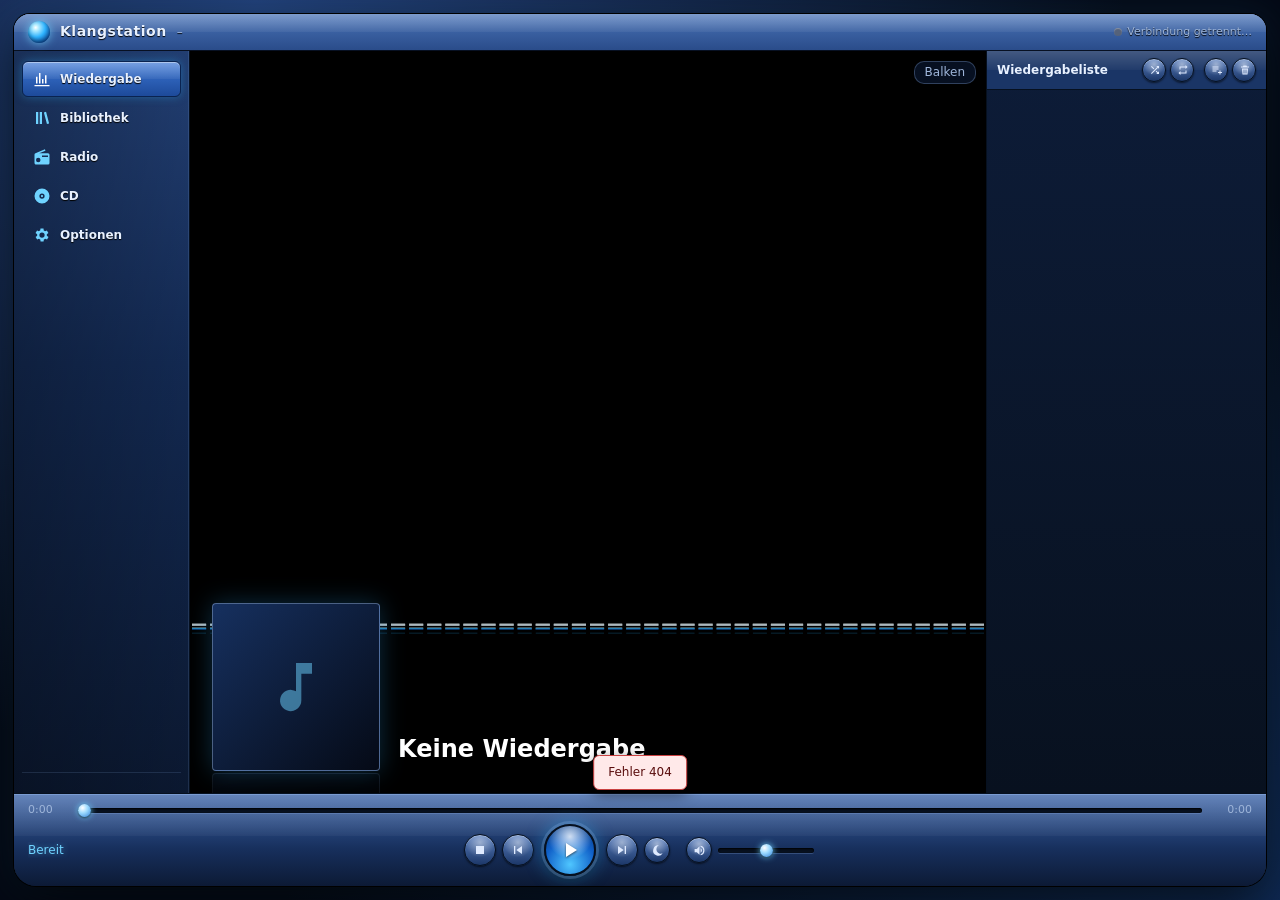
==== commit b26cd753: "Bibliothek nach Interpreten, Genres, neu und zuletzt gespielt; Lieblingstitel; Equalizer (alsaequal)" ====
--- a/web/index.html
+++ b/web/index.html
@@ -51,6 +51,8 @@
     <symbol id="i-usb" viewBox="0 0 24 24"><path d="M15 7v4h1v2h-3V5h2l-3-4-3 4h2v8H8v-2.1A2 2 0 1 0 6 11v2a2 2 0 0 0 2 2h3v3.1a2.5 2.5 0 1 0 2 0V15h3a2 2 0 0 0 2-2v-2h1V7z" fill="currentColor"/></symbol>
     <symbol id="i-bt" viewBox="0 0 24 24"><path d="M17.7 7.7 12 2h-1v7.6L6.4 5 5 6.4l5.6 5.6L5 17.6 6.4 19l4.6-4.6V22h1l5.7-5.7-4.3-4.3zM13 5.8l1.9 1.9L13 9.6zm1.9 10.5L13 18.2v-3.8z" fill="currentColor"/></symbol>
     <symbol id="i-list" viewBox="0 0 24 24"><path d="M3 5h12v2H3zm0 4h12v2H3zm0 4h8v2H3zm13 0v-2h2v2h3v2h-3v3h-2v-3h-3v-2z" fill="currentColor"/></symbol>
+    <symbol id="i-wifi" viewBox="0 0 24 24"><path d="M12 18.5a1.8 1.8 0 1 1 0 3.6 1.8 1.8 0 0 1 0-3.6zM5.6 13.2a9 9 0 0 1 12.8 0L17 14.6a7 7 0 0 0-10 0zM2.4 10a13.5 13.5 0 0 1 19.2 0l-1.4 1.4a11.5 11.5 0 0 0-16.4 0zm6.4 6.4a4.5 4.5 0 0 1 6.4 0l-1.4 1.4a2.5 2.5 0 0 0-3.6 0z" fill="currentColor"/></symbol>
+    <symbol id="i-lock" viewBox="0 0 24 24"><path d="M7 10V7a5 5 0 0 1 10 0v3h1v11H6V10zm2 0h6V7a3 3 0 0 0-6 0z" fill="currentColor"/></symbol>
     <symbol id="i-net" viewBox="0 0 24 24"><path d="M4 4h16v8H4zm2 2v4h12V6zm5 8h2v3h4v2H7v-2h4z" fill="currentColor"/></symbol>
     <symbol id="i-rip" viewBox="0 0 24 24"><path d="M11 2h2v9.2l3.3-3.3 1.4 1.4L12 15 6.3 9.3l1.4-1.4 3.3 3.3zM4 17h16v5H4zm2 2v1h12v-1z" fill="currentColor"/></symbol>
     <symbol id="i-moon" viewBox="0 0 24 24"><path d="M14.5 2.5A9.5 9.5 0 1 0 21.5 17 7.6 7.6 0 0 1 14.5 2.5z" fill="currentColor"/></symbol>
@@ -77,7 +79,7 @@
       <a href="#library" data-view="library"><svg><use href="#i-lib"/></svg><span>Bibliothek</span></a>
       <a href="#radio" data-view="radio"><svg><use href="#i-radio"/></svg><span>Radio</span></a>
       <a href="#cd" data-view="cd"><svg><use href="#i-cd"/></svg><span>CD</span></a>
-      <a href="#settings" data-view="settings"><svg><use href="#i-gear"/></svg><span>Optionen</span></a>
+      <a href="#settings" data-view="settings"><svg><use href="#i-gear"/></svg><span>Optionen</span><i class="nav-badge" id="nav-update" title="Neue Version verfügbar" hidden></i></a>
       <div class="taskbar-foot" id="tb-output"></div>
     </nav>
 
@@ -117,11 +119,17 @@
         <div class="toolbar">
           <div class="seg" id="lib-tabs">
             <button data-tab="albums" class="on">Alben</button>
+            <button data-tab="artists">Interpreten</button>
+            <button data-tab="genres">Genres</button>
+            <button data-tab="added" title="Zuletzt hinzugefügte Alben">Neu</button>
+            <button data-tab="played" title="Zuletzt gespielte Alben">Zuletzt</button>
+            <button data-tab="favorites" title="Lieblingstitel">Favoriten</button>
             <button data-tab="folders" title="Ordner und Laufwerke">Ordner</button>
             <button data-tab="playlists">Wiedergabelisten</button>
           </div>
           <input type="search" id="lib-search" placeholder="Bibliothek durchsuchen…" autocomplete="off">
           <button class="mini" id="lib-update" title="Bibliothek neu einlesen">Aktualisieren</button>
+          <button class="mini" id="lib-upload" title="Musik vom Handy oder PC auf dieses Gerät kopieren">Hochladen</button>
         </div>
         <div class="crumbs" id="lib-crumbs"></div>
         <div class="lib-body" id="lib-body"></div>
@@ -182,6 +190,7 @@
             <button data-tab="meta">CD &amp; Metadaten</button>
             <button data-tab="tv">Fernseher</button>
             <button data-tab="shares">Freigaben</button>
+            <button data-tab="net">Netzwerk</button>
             <button data-tab="access">Zugang</button>
             <button data-tab="help">Hilfe</button>
             <button data-tab="about">Info</button>
@@ -192,6 +201,12 @@
               <p class="hint">Wähle, wo der Ton herauskommen soll. Alle Quellen (Bibliothek, Radio, CD, AirPlay, Spotify) verwenden dieses Gerät.</p>
               <div id="out-list" class="out-list"></div>
               <label class="check"><input type="checkbox" name="bitperfect"> Bit-perfekt (keine Umrechnung, Lautstärke nur am Verstärker)</label>
+              <div id="speakers-box" hidden>
+                <label class="field">Lautsprecher
+                  <select name="speakers"><option value="2">Stereo (nur vorne links und rechts)</option><option value="6">5.1 – Stereo auf alle Lautsprecher verteilen</option><option value="8">7.1 – Stereo auf alle Lautsprecher verteilen</option></select>
+                </label>
+                <p class="hint"><b id="speakers-note"></b>Fast alle Musik ist Stereo. Bei 5.1/7.1 spielen die hinteren und seitlichen Lautsprecher dasselbe wie vorne, Center und Subwoofer bekommen die Mitte aus beiden Seiten. Das ist kein echter Raumklang, sondern Musik überall im Raum. Gilt für alle Quellen; 5.1-Dateien werden dabei erst zu Stereo zusammengemischt.</p>
+              </div>
               <h4 class="subhead">Wiedergabe (Bibliothek, Radio, CD)</h4>
               <label class="field">Lautstärke angleichen
                 <select name="loudness"><option value="off">Aus</option><option value="replaygain">Nach ReplayGain-Werten der Dateien</option><option value="dynamic">Dynamisch (auch ohne ReplayGain)</option></select>
@@ -201,6 +216,35 @@
                 <select name="crossfade"><option value="0">Aus (lückenlos)</option><option value="2">2 Sekunden</option><option value="5">5 Sekunden</option><option value="10">10 Sekunden</option></select>
               </label>
               <p class="hint">Bei „Bit-perfekt“ ist beides aus.</p>
+              <h4 class="subhead">Lautstärke</h4>
+              <div class="night-row">
+                <label class="field">Nach dem Start
+                  <select name="volume_start"><option value="">100 %</option><option value="10">10 %</option><option value="20">20 %</option><option value="30">30 %</option><option value="40">40 %</option><option value="50">50 %</option><option value="60">60 %</option><option value="70">70 %</option><option value="80">80 %</option><option value="90">90 %</option></select>
+                </label>
+                <label class="field">Obergrenze
+                  <select name="volume_max"><option value="100">keine</option><option value="10">10 %</option><option value="20">20 %</option><option value="30">30 %</option><option value="40">40 %</option><option value="50">50 %</option><option value="60">60 %</option><option value="70">70 %</option><option value="80">80 %</option><option value="90">90 %</option></select>
+                </label>
+              </div>
+              <p class="hint">Mit dieser Lautstärke beginnen Bibliothek, Radio und CD nach dem Einschalten oder einem Neustart. Die Obergrenze gilt immer für Bibliothek, Radio, CD, UPnP und Bluetooth, auch für den Wecker; Spotify und AirPlay regelst du am Handy.</p>
+              <h4 class="subhead">Equalizer</h4>
+              <label class="check"><input type="checkbox" name="eq_enabled"> Klang mit dem Equalizer anpassen</label>
+              <div id="eq-box">
+                <label class="field">Voreinstellung
+                  <select id="eq-preset"><option value="">Eigene</option><option value="flat">Neutral</option><option value="bass">Mehr Bass</option><option value="treble">Mehr Höhen</option><option value="loud">Leise hören (Bass und Höhen)</option><option value="voice">Sprache</option><option value="lessbass">Weniger Bass</option></select>
+                </label>
+                <div class="eq" id="eq-bands"></div>
+              </div>
+              <p class="hint" id="eq-note"></p>
+              <h4 class="subhead">Nachtmodus</h4>
+              <label class="check"><input type="checkbox" name="night_enabled"> Lautstärke in dieser Zeit begrenzen</label>
+              <div class="night-row">
+                <label class="field">Von<input type="time" name="night_from"></label>
+                <label class="field">Bis<input type="time" name="night_to"></label>
+                <label class="field">Höchstens
+                  <select name="night_limit"><option value="10">10 %</option><option value="20">20 %</option><option value="30">30 %</option><option value="40">40 %</option><option value="50">50 %</option><option value="60">60 %</option><option value="70">70 %</option><option value="80">80 %</option><option value="90">90 %</option></select>
+                </label>
+              </div>
+              <p class="hint">Gilt für Bibliothek, Radio, CD, UPnP und Bluetooth; Spotify und AirPlay regelst du weiter am Handy. Der Wecker ist ausgenommen. Danach bleibt der Regler stehen, bis du ihn verschiebst. Gleiche Zeiten bei Von und Bis begrenzen rund um die Uhr.</p>
               <h4 class="subhead">Auf diesem Gerät</h4>
               <label class="field">Erscheinungsbild
                 <select id="theme-select"><option value="auto">Automatisch (Klassisch, bei dunklem System Nacht)</option><option value="classic">Klassisch (Media Player der 2000er)</option><option value="aero">Frutiger Aero</option><option value="nacht">Nacht (dunkel, gedämpft)</option><option value="winamp">Winamp Classic</option><option value="aqua">Aqua (Mac OS X, gebürstetes Metall)</option><option value="hifi">Hi-Fi-Anlage (Holz, Bernstein, VU-Meter)</option><option value="luna">Luna (Windows XP)</option></select>
@@ -224,6 +268,7 @@
             <fieldset data-pane="meta" hidden>
               <legend>CD &amp; Online-Metadaten</legend>
               <label class="check"><input type="checkbox" name="cd_autoplay"> Audio-CD beim Einlegen automatisch abspielen</label>
+              <label class="check"><input type="checkbox" name="update_check"> Einmal am Tag bei GitHub nachsehen, ob es eine neue Version gibt</label>
               <label class="check"><input type="checkbox" name="metadata_online"> Titel und Cover von MusicBrainz / Cover Art Archive laden</label>
               <label class="field">Kontakt für MusicBrainz (E-Mail oder URL, empfohlen)
                 <input name="musicbrainz_contact" maxlength="200" placeholder="du@example.org">
@@ -273,6 +318,24 @@
                 <button type="button" class="btn primary" id="share-add">Freigabe einbinden</button>
               </div>
             </fieldset>
+            <fieldset data-pane="net" hidden>
+              <legend>Netzwerk</legend>
+              <h4 class="subhead first">Netzwerkadapter</h4>
+              <div id="net-adapters" class="share-list"><p class="hint">Wird geladen …</p></div>
+              <h4 class="subhead">WLAN</h4>
+              <div id="net-wifi"></div>
+              <h4 class="subhead">Fernzugriff per SSH</h4>
+              <label class="check"><input type="checkbox" id="net-ssh"> SSH-Server eingeschaltet</label>
+              <p class="hint" id="net-ssh-state">Zum Verwalten des Geräts von einem PC aus (z. B. <code>ssh pi@…</code>). Angemeldet wird mit einem Benutzerkonto des Systems.</p>
+              <h4 class="subhead">Ports</h4>
+              <p class="hint">Diese Ports sind auf diesem Gerät gerade offen.</p>
+              <div id="net-ports"></div>
+              <div class="net-port-form">
+                <label class="field">Port der Weboberfläche<input type="number" id="net-webport" min="80" max="65535" inputmode="numeric"></label>
+                <button type="button" class="btn" id="net-port-set">Port ändern</button>
+              </div>
+              <p class="hint">Erlaubt sind 80 (Adresse ohne Port) und 1024 bis 65535. Klangstation startet danach neu, die Seite wechselt von selbst zur neuen Adresse.</p>
+            </fieldset>
             <fieldset data-pane="access" hidden>
               <legend>Zugangsschutz</legend>
               <p id="auth-state" class="auth-state"></p>
@@ -316,8 +379,9 @@
               <details>
                 <summary>Bibliothek</summary>
                 <ul>
-                  <li><b>Alben</b> zeigt alles nach Cover, <b>Ordner</b> die Laufwerke und Freigaben so, wie sie gespeichert sind, <b>Wiedergabelisten</b> deine gespeicherten Listen.</li>
-                  <li>Neben jedem Titel: ▶ spielt ab hier, <b>+</b> hängt an die laufende Liste an, das Listen-Symbol legt ihn in eine gespeicherte Wiedergabeliste.</li>
+                  <li><b>Alben</b> zeigt alles nach Cover, <b>Interpreten</b> und <b>Genres</b> die Alben je Name, <b>Neu</b> die zuletzt hinzugefügten (nach Datum der Dateien), <b>Zuletzt</b> die zuletzt gespielten Alben.</li>
+                  <li><b>Ordner</b> zeigt Laufwerke und Freigaben so, wie sie gespeichert sind, <b>Wiedergabelisten</b> deine gespeicherten Listen.</li>
+                  <li>Neben jedem Titel: der Stern merkt ihn unter <b>Favoriten</b>, ▶ spielt ab hier, <b>+</b> hängt an die laufende Liste an, das Listen-Symbol legt ihn in eine gespeicherte Wiedergabeliste.</li>
                   <li>Die Suche findet Titel, Interpreten und Alben.</li>
                   <li>USB-Sticks und -Platten werden beim Einstecken automatisch eingelesen (nur lesend). „Aktualisieren“ liest alles neu ein, falls etwas fehlt.</li>
                 </ul>
@@ -371,7 +435,10 @@
                 <summary>Klang: Ausgabe, Lautstärke angleichen, Überblenden</summary>
                 <ul>
                   <li><b>Ausgabe</b>: Hinter HDMI-Ausgängen steht, ob dort ein Gerät hängt. Ohne Auswahl nimmt Klangstation zuerst einen USB-DAC, dann HDMI mit Fernseher, dann die Klinke. Beim Wechsel spielt die Musik nach wenigen Sekunden weiter.</li>
+                  <li><b>Lautstärke</b>: mit welcher Lautstärke der Player nach dem Start beginnt und wie laut es höchstens werden darf, auch beim Wecker. <b>Equalizer</b>: zehn Bänder für alle Quellen, die Regler wirken sofort.</li>
+                  <li><b>Info</b>: Hardware und System, dazu Neu starten und Herunterfahren.</li>
                   <li><b>Bit-perfekt</b> gibt die Dateien unverändert an den DAC weiter; die Lautstärke regelst du dann am Verstärker.</li>
+                  <li><b>Lautsprecher 5.1/7.1</b>: erscheint nur bei Geräten mit so vielen Kanälen (z. B. USB-Soundkarte mit 7.1). Dann spielt Stereo-Musik auf allen Lautsprechern, Center und Subwoofer bekommen die Mitte. Spielt ein Lautsprecher an der falschen Stelle, die Kabel an den Buchsen tauschen.</li>
                   <li><b>Lautstärke angleichen</b>: „ReplayGain“ nutzt in den Dateien gespeicherte Werte und verändert den Klang nicht; „Dynamisch“ regelt laufend nach, auch ohne diese Werte.</li>
                   <li><b>Überblenden</b> lässt Titel 2 bis 10 Sekunden ineinander laufen; „Aus“ spielt lückenlos.</li>
                 </ul>
@@ -390,6 +457,16 @@
                   <li>Unter <b>Optionen › Freigaben</b> Server (Name oder IP-Adresse), Freigabe und bei Bedarf Benutzer und Passwort eintragen. Bei Synology und Windows ist das „SMB“.</li>
                   <li>Klangstation hängt die Freigabe nur lesend ein und liest sie ein; der Fortschritt steht als Balken in der Liste. Danach findest du sie in der Bibliothek unter „Ordner“.</li>
                   <li>Ist der Server kurz weg, hält die Musik an und spielt danach an derselben Stelle weiter.</li>
+                </ul>
+              </details>
+              <details>
+                <summary>Netzwerk, WLAN und SSH</summary>
+                <ul>
+                  <li><b>Optionen › Netzwerk</b> zeigt alle Netzwerkadapter mit ihren Adressen (IPv4, IPv6, Gateway, DNS, MAC).</li>
+                  <li><b>IP-Einstellungen</b>: DHCP (automatisch vom Router) oder eine feste Adresse. Danach erscheint oben „Behalten?“. Bestätigst du nicht innerhalb von 2 Minuten – etwa weil die neue Adresse nicht erreichbar ist –, kommt die alte Einstellung von selbst zurück. Eine feste Adresse am besten auch im Router reservieren.</li>
+                  <li><b>WLAN</b>: Netz antippen, Passwort eingeben, „Verbinden“. Gespeicherte Netze verbinden sich automatisch wieder. Kein WLAN im PC? Ein USB-WLAN-Stick genügt, er erscheint nach dem Einstecken nach wenigen Sekunden.</li>
+                  <li><b>SSH</b> schaltet den Fernzugriff für die Verwaltung per Kommandozeile ein oder aus. Brauchst du ihn nicht, lass ihn aus.</li>
+                  <li><b>Ports</b> listet, was auf dem Gerät von außen erreichbar ist. Den Port der Weboberfläche kannst du ändern, z. B. auf 80 – dann reicht die Adresse ohne „:8080“.</li>
                 </ul>
               </details>
               <details>
@@ -408,13 +485,33 @@
                   <li><b>Radio-Suche geht nicht</b>: Der Senderdienst ist manchmal gestört. Favoriten spielen trotzdem.</li>
                   <li><b>CD wird nicht erkannt oder lässt sich nicht auswerfen</b>: Manche USB-Laufwerke brauchen mehr Strom (Y-Kabel oder Hub mit Netzteil).</li>
                   <li><b>Freigabe lässt sich nicht einbinden</b>: Die Meldung in der Liste nennt den Grund (Server weg, Zugangsdaten falsch, Freigabe unbekannt).</li>
+                  <li><b>Welche Hardware steckt drin?</b> <b>Optionen › Info</b> zeigt Board, Prozessor, Arbeitsspeicher, Bootlaufwerk mit freiem Platz und das Betriebssystem mit Version und Bit-Zahl. Das hilft, wenn du jemanden um Hilfe fragst.</li>
                   <li>Weitere Hinweise stehen in der README des Projekts.</li>
                 </ul>
               </details>
+            </fieldset>
+            <fieldset data-pane="about" hidden>
+              <legend>Hardware und System</legend>
+              <dl class="sys-dl" id="sys-info"></dl>
+            </fieldset>
+            <fieldset data-pane="about" hidden>
+              <legend>Gerät</legend>
+              <p class="hint">Laufende Musik wird vorher angehalten. Nach dem Herunterfahren startet das Gerät erst wieder, wenn du es aus- und einschaltest (Strom ziehen oder Netzschalter).</p>
+              <button type="button" class="btn" id="power-reboot">Neu starten</button>
+              <button type="button" class="btn" id="power-off">Herunterfahren</button>
             </fieldset>
             <fieldset data-pane="about" hidden>
               <legend>Über Klangstation</legend>
               <p id="about-text"></p>
+              <p id="update-state" class="hint"></p>
+              <button type="button" class="btn" id="update-check">Jetzt nach Updates suchen</button>
+            </fieldset>
+            <fieldset data-pane="about" hidden>
+              <legend>Einstellungen sichern</legend>
+              <p class="hint">Sichert Einstellungen, Radio-Favoriten, Wecker, Freigaben und Wiedergabelisten in eine Datei, etwa vor dem Neuaufsetzen. Musik, Spotify-Anmeldung und gekoppelte Geräte gehören nicht dazu. Passwörter stehen nicht in der Datei: Das Passwort einer Freigabe trägst du danach neu ein.</p>
+              <button type="button" class="btn" id="backup-save">Sicherung herunterladen</button>
+              <button type="button" class="btn" id="backup-load">Sicherung einspielen …</button>
+              <input type="file" id="backup-file" accept=".json,application/json" hidden>
             </fieldset>
             <div class="dlg-buttons">
               <span class="save-msg" id="save-msg"></span>
@@ -451,6 +548,11 @@
     </div>
   </footer>
 </div>
+<div class="net-confirm" id="net-confirm" role="alertdialog" hidden>
+  <span id="net-confirm-text"></span>
+  <button type="button" class="btn primary" id="net-keep">Behalten</button>
+  <button type="button" class="btn" id="net-revert">Zurücknehmen</button>
+</div>
 <div class="toast" id="toast" role="status" hidden></div>
 
 <div class="modal" id="login" hidden>
@@ -481,6 +583,27 @@
     </div>
   </div>
 </div>
+<div class="modal" id="upload-modal" hidden>
+  <div class="modal-box">
+    <div class="modal-title"><span class="orb"></span>Musik hochladen</div>
+    <div class="modal-body">
+      <p class="hint">Kopiert Musikdateien auf dieses Gerät, in den Ordner „Lokal/Hochgeladen“. Am schnellsten ganze Ordner, Cover-Bilder und <code>.lrc</code>-Dateien kommen mit. Vorhandene Dateien bleiben unverändert.</p>
+      <div class="upload-acts">
+        <button type="button" class="btn" id="upload-files">Dateien wählen …</button>
+        <button type="button" class="btn" id="upload-folder">Ordner wählen …</button>
+      </div>
+      <input type="file" id="upload-input-files" multiple accept="audio/*,.flac,.mp3,.m4a,.aac,.ogg,.oga,.opus,.wav,.wma,.ape,.wv,.aif,.aiff,.dsf,.dff,.mka,.jpg,.jpeg,.png,.lrc" hidden>
+      <input type="file" id="upload-input-folder" webkitdirectory hidden>
+      <div id="upload-progress" hidden>
+        <p id="upload-text"></p>
+        <progress id="upload-bar" max="100" value="0"></progress>
+      </div>
+      <p id="upload-result" class="hint"></p>
+    </div>
+    <div class="dlg-buttons"><button type="button" class="btn" id="upload-close">Schließen</button></div>
+  </div>
+</div>
+
 <div class="modal" id="timer-modal" hidden>
   <div class="modal-box wide">
     <div class="modal-title"><span class="orb"></span>Schlummer-Timer &amp; Wecker</div>
--- a/web/css/style.css
+++ b/web/css/style.css
@@ -243,6 +243,14 @@
 table.grid .dur { width: 64px; text-align: right; color: var(--list-dim); }
 table.grid .act { width: 64px; text-align: right; }
 table.grid .act3 { width: 92px; }
+table.grid .act4 { width: 120px; }
+/* Equalizer: eine Zeile je Band (Frequenz, Regler, Wert) */
+.eq { display: grid; grid-template-columns: auto minmax(0, 1fr) auto; gap: 2px 10px; align-items: center; max-width: 440px; margin: 6px 0 4px; }
+.eq-band { display: contents; }
+.eq-band span { font-size: 12px; text-align: right; }
+.eq-band output { font-size: 12px; font-variant-numeric: tabular-nums; min-width: 4.2em; text-align: right; }
+table.grid tr.link { cursor: pointer; }
+.fav-acts { padding: 10px 10px 0; display: flex; gap: 6px; flex-wrap: wrap; }
 table.grid .ico { width: 34px; }
 table.grid .ico img, table.grid .ico svg { width: 22px; height: 22px; object-fit: contain; vertical-align: middle; color: #7f9db9; }
 .rowbtn { border: 0; background: none; cursor: pointer; padding: 3px; color: #7f9db9; border-radius: 3px; }
@@ -292,10 +300,12 @@
 
 /* ---------------------------------------------------------- Optionen (Dialog) */
 #view-settings { background: #dfe8f4; overflow: auto; }
-.dialog { max-width: 720px; margin: 18px auto; padding: 0 12px; width: 100%; }
+/* Breite und Reiter wachsen mit dem Fenster: Reiter in einer Reihe, umbrechen erst, wenn der Platz auch eng nicht reicht */
+.dialog { max-width: min(1100px, max(860px, 62vw)); margin: 18px auto; padding: 0 12px; width: 100%; container-type: inline-size; }
 .dlg-tabs { display: flex; gap: 2px; flex-wrap: wrap; }
 .dlg-tabs button {
-  padding: 5px 14px; border: 1px solid #8ea6c8; border-bottom: 0; border-radius: 4px 4px 0 0; cursor: pointer;
+  flex: 1 1 auto; white-space: nowrap;
+  padding: 5px 14px; padding-inline: clamp(4px, 2cqw - 8px, 14px); border: 1px solid #8ea6c8; border-bottom: 0; border-radius: 4px 4px 0 0; cursor: pointer;
   background: linear-gradient(180deg, #f8fbff, #d9e4f3); color: var(--list-ink); position: relative; top: 1px;
 }
 .dlg-tabs button.on { background: #fbfcfe; font-weight: bold; }
@@ -307,13 +317,13 @@
 .field input, .field select { padding: 4px 6px; border: 1px solid #7f9db9; border-radius: 3px; background: #fff; color: var(--list-ink); max-width: 360px; }
 .out-list { display: flex; flex-direction: column; gap: 4px; margin-bottom: 8px; }
 .out {
-  display: grid; grid-template-columns: auto 34px 1fr; gap: 8px; align-items: center;
+  display: grid; grid-template-columns: auto 48px 1fr; gap: 8px; align-items: center;
   padding: 6px 8px; border: 1px solid #d3deee; border-radius: 4px; background: #fff; cursor: pointer;
 }
 .out:hover { border-color: #8fb0dd; }
 .out:has(input:checked) { border-color: var(--accent); background: #eaf2fe; }
-.out .kind { font-size: 9px; font-weight: bold; text-transform: uppercase; color: #fff; background: #7f9db9; border-radius: 3px; text-align: center; padding: 2px 0; }
-.out .kind.usb { background: #2a8f4a; } .out .kind.hdmi { background: #7a4fc4; } .out .kind.analog { background: #c4762a; } .out .kind.i2s { background: #2463c7; }
+.out .kind { font-size: 10px; font-weight: bold; color: #fff; background: #7f9db9; border-radius: 3px; text-align: center; padding: 2px 0; }
+.out:has(input:checked) .kind { background: var(--accent); }
 .out small { display: block; color: var(--list-dim); overflow: hidden; text-overflow: ellipsis; white-space: nowrap; }
 .out .cur { color: var(--accent); font-weight: bold; }
 .bt-box { margin: 6px 0 4px 22px; display: grid; gap: 6px; }
@@ -327,6 +337,12 @@
 .svc-list { margin-top: 12px; display: grid; gap: 4px; }
 .svc { display: flex; justify-content: space-between; padding: 5px 8px; background: #fff; border: 1px solid #d3deee; border-radius: 4px; }
 .svc .st { font-weight: bold; } .svc .st.ok { color: #1f8f3f; } .svc .st.no { color: #b23b3b; } .svc .st.off { color: var(--list-dim); }
+.night-row { display: grid; grid-template-columns: repeat(3, minmax(0, 1fr)); gap: 8px; }
+.night-row input[type=time] { -webkit-appearance: none; appearance: none; display: block; min-width: 0; min-height: 30px; }
+.upload-acts { display: flex; flex-wrap: wrap; gap: 8px; margin-bottom: 10px; }
+#upload-text { margin: 0 0 4px; overflow: hidden; white-space: nowrap; text-overflow: ellipsis; }
+#upload-bar { width: 100%; }
+.nav-badge { display: inline-block; width: 8px; height: 8px; margin-left: 6px; border-radius: 50%; background: #ff9d2e; box-shadow: 0 0 4px #ff9d2e; }
 .dlg-buttons { display: flex; justify-content: flex-end; align-items: center; gap: 10px; margin-top: 12px; }
 .save-msg { color: var(--list-dim); }
 
@@ -408,6 +424,41 @@
 .share .ok { color: #1f8f3f; } .share .err { color: #b23b3b; }
 .share-scan { grid-column: 2 / -1; }
 .share-scan small { white-space: normal; }
+/* Netzwerk */
+.sys-dl { display: grid; grid-template-columns: auto minmax(0, 1fr); gap: 6px 14px; margin: 0; }
+.sys-dl dt { color: var(--list-dim); }
+.sys-dl dd { margin: 0; overflow-wrap: anywhere; }
+.sys-dl small { display: block; color: var(--list-dim); }
+.net-dl { grid-column: 2 / -1; display: grid; grid-template-columns: auto minmax(0, 1fr); gap: 1px 10px; margin: 0; font-size: 11px; }
+.net-dl dt { color: var(--list-dim); }
+.net-dl dd { margin: 0; overflow-wrap: anywhere; }
+.net-ipform, .net-join { grid-column: 1 / -1; margin-top: 6px; }
+.net-ipform .hint, .net-ipform .net-btns, .net-join .net-btns { grid-column: 1 / -1; }
+.net-btns { display: flex; gap: 8px; margin-top: 6px; }
+.net-btns .btn { margin: 0; }
+.net-join { margin-bottom: 10px; }
+.net-wl small svg { width: 10px; height: 10px; vertical-align: -1px; color: var(--list-dim); }
+.net-wl.cur b { color: var(--accent); }
+.net-wl.sel { outline: 2px solid var(--accent); outline-offset: -1px; }
+.net-wifi-head { display: flex; align-items: center; gap: 8px; flex-wrap: wrap; margin-bottom: 6px; }
+.net-wifi-head .check { margin: 0 auto 0 0; }
+.net-sig { display: inline-flex; align-items: flex-end; gap: 2px; height: 14px; }
+.net-sig i { width: 3px; background: var(--card-line, #c7d3e4); border-radius: 1px; }
+.net-sig i:nth-child(1) { height: 4px; } .net-sig i:nth-child(2) { height: 7px; }
+.net-sig i:nth-child(3) { height: 10px; } .net-sig i:nth-child(4) { height: 13px; }
+.net-sig i.on { background: var(--accent); }
+.net-ports { margin-bottom: 8px; }
+.net-ports td { white-space: normal; }
+.net-ports .port { width: 92px; white-space: nowrap; }
+.net-port-form { display: flex; align-items: end; gap: 10px; flex-wrap: wrap; }
+.net-port-form .field { margin: 0; }
+.net-port-form input { width: 110px; }
+.net-confirm {
+  position: fixed; left: 50%; top: 12px; transform: translateX(-50%); z-index: 60; max-width: calc(100vw - 24px);
+  display: flex; align-items: center; gap: 10px; flex-wrap: wrap; padding: 10px 14px;
+  background: #fff6dd; color: #4a3500; border: 1px solid #d9a92b; border-radius: 6px; box-shadow: 0 6px 20px rgba(0,0,0,.35);
+}
+.net-confirm span { flex: 1 1 220px; }
 /* Fortschrittsbalken im Stil der 2000er: gewoelbt, mit Glanzkante */
 .scanbar { height: 12px; margin: 2px 0 3px; border: 1px solid #7f9db9; border-radius: 3px; background: linear-gradient(#e9eef6, #fff); overflow: hidden; }
 .scanbar i { display: block; height: 100%; background: linear-gradient(#8fd06f, #3a9a28 55%, #56b33d); transition: width .6s ease; }
@@ -549,13 +600,17 @@
   .toolbar { gap: 6px; }
   .toolbar .seg { flex: 1 1 100%; }
   .toolbar .seg button { flex: 1; padding: 5px 4px; }
+  /* Bibliothek: acht Reiter in einer wischbaren Zeile */
+  #lib-tabs { overflow-x: auto; scrollbar-width: none; }
+  #lib-tabs::-webkit-scrollbar { display: none; }
+  #lib-tabs button { flex: 0 0 auto; padding: 5px 10px; }
   .cd-head, .album-head { flex-direction: column; align-items: flex-start; }
 
   /* Optionen: Reiter in einer wischbaren Zeile, ganze Breite für den Inhalt */
   .dialog { margin: 0; padding: 0; }
   .dlg-tabs { flex-wrap: nowrap; overflow-x: auto; scrollbar-width: none; padding: 8px 8px 0; }
   .dlg-tabs::-webkit-scrollbar { display: none; }
-  .dlg-tabs button { flex: none; }
+  .dlg-tabs button { flex: none; padding-inline: 14px; }
   .dlg-body { border-radius: 0; border-left: 0; border-right: 0; padding: 10px; box-shadow: none; }
   fieldset { padding: 8px 10px 12px; }
   .field input, .field select { max-width: none; }
